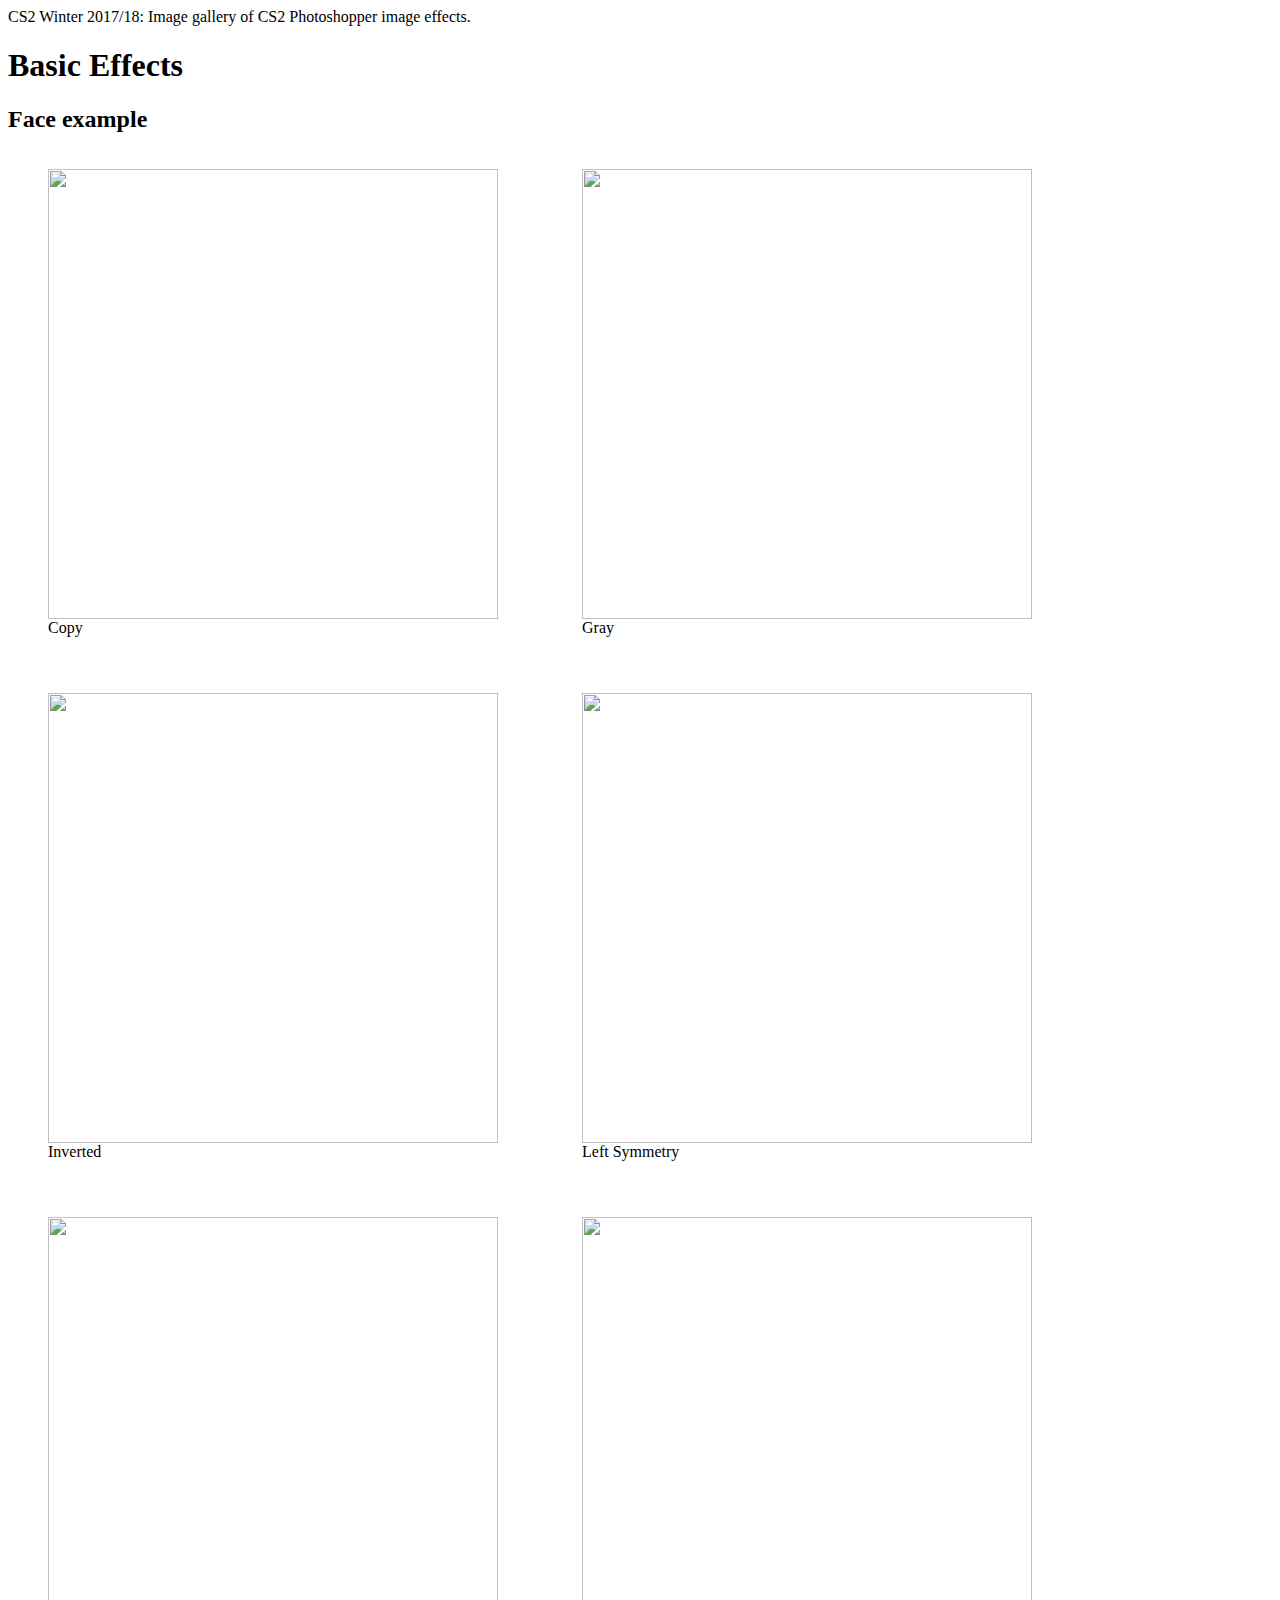
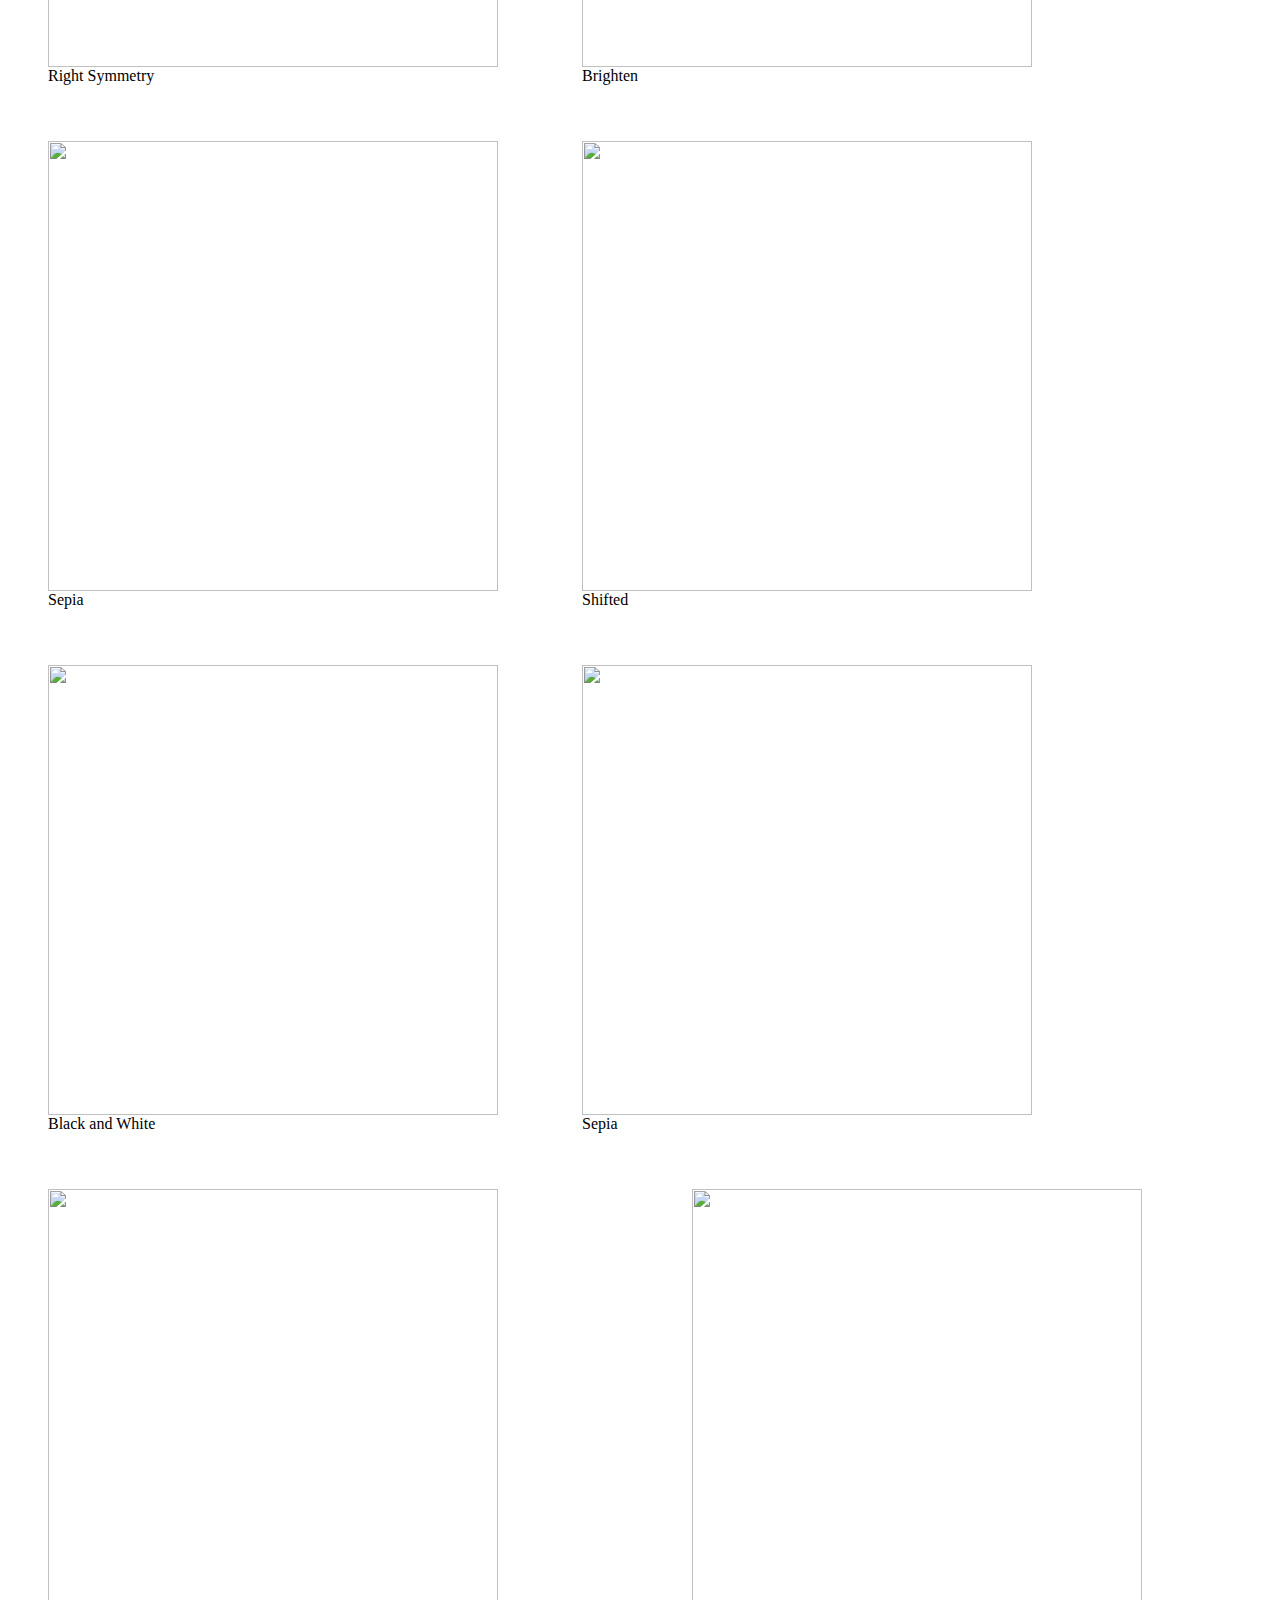
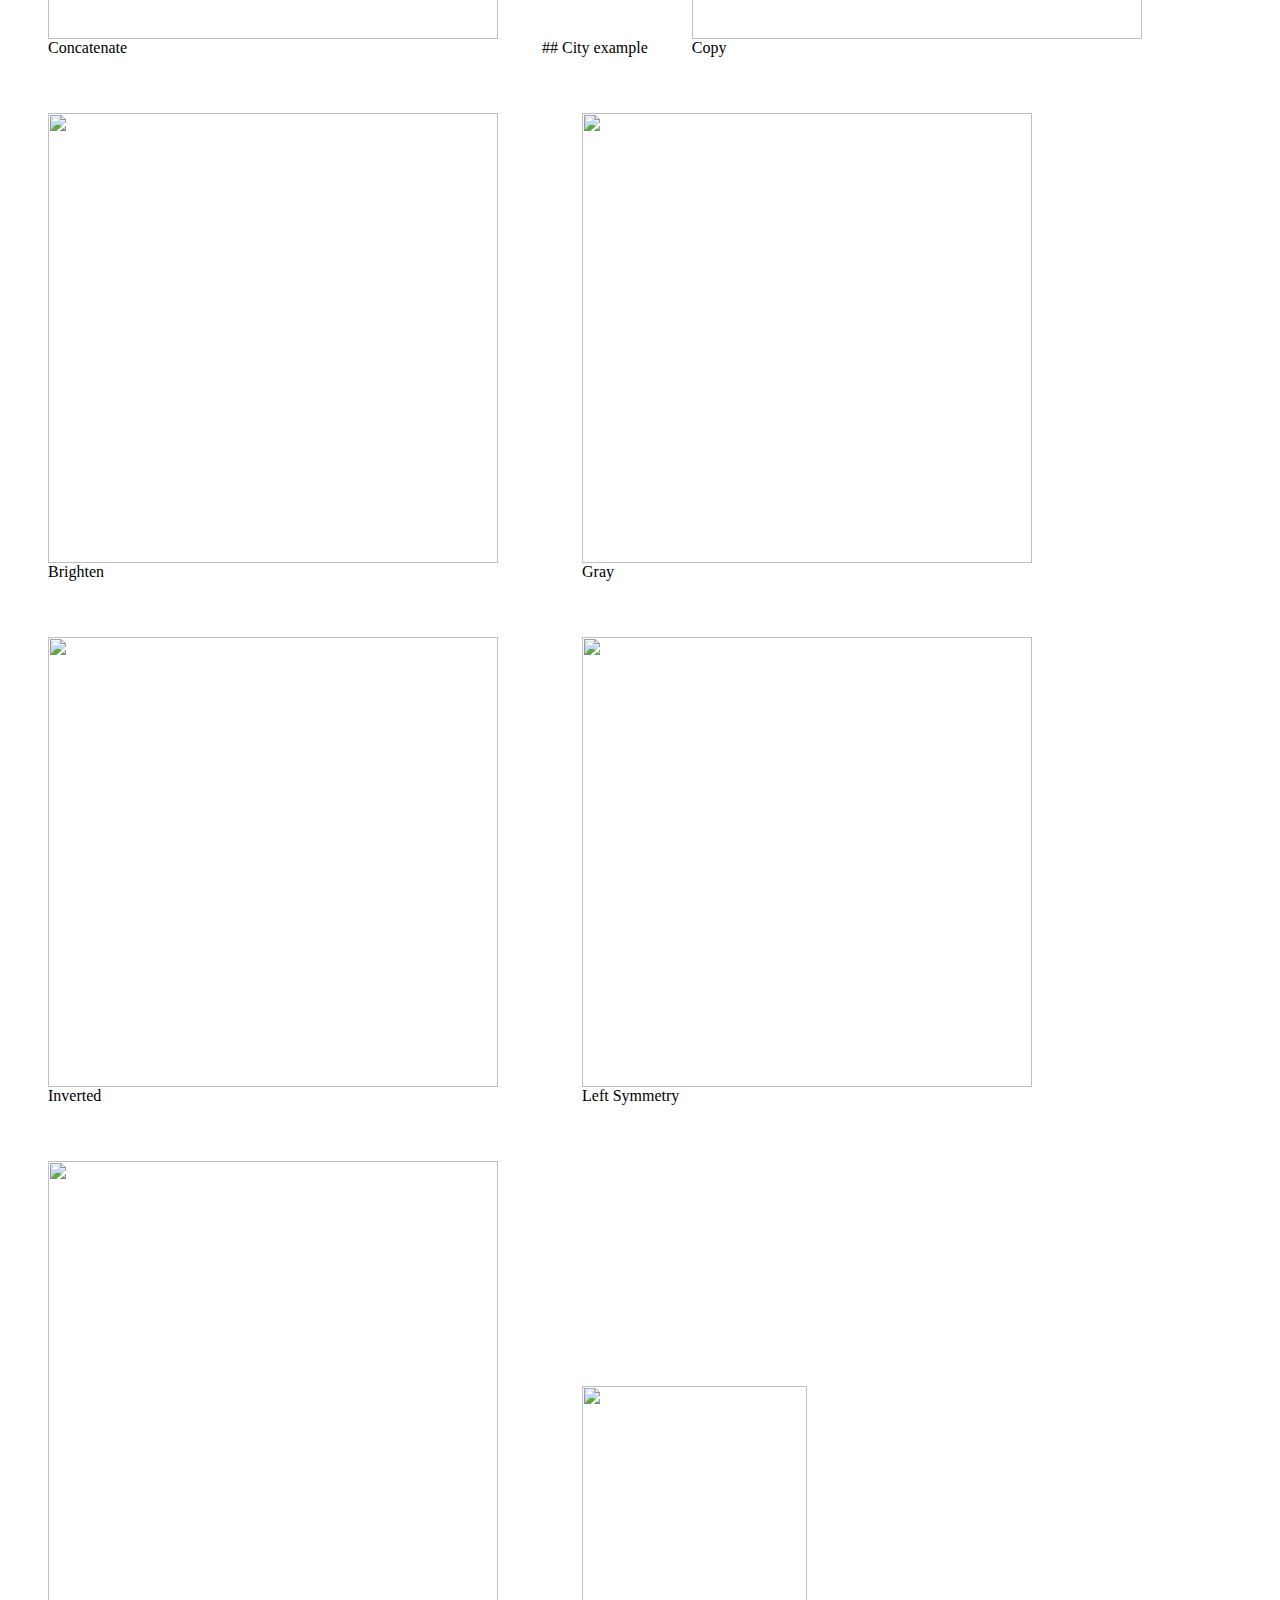
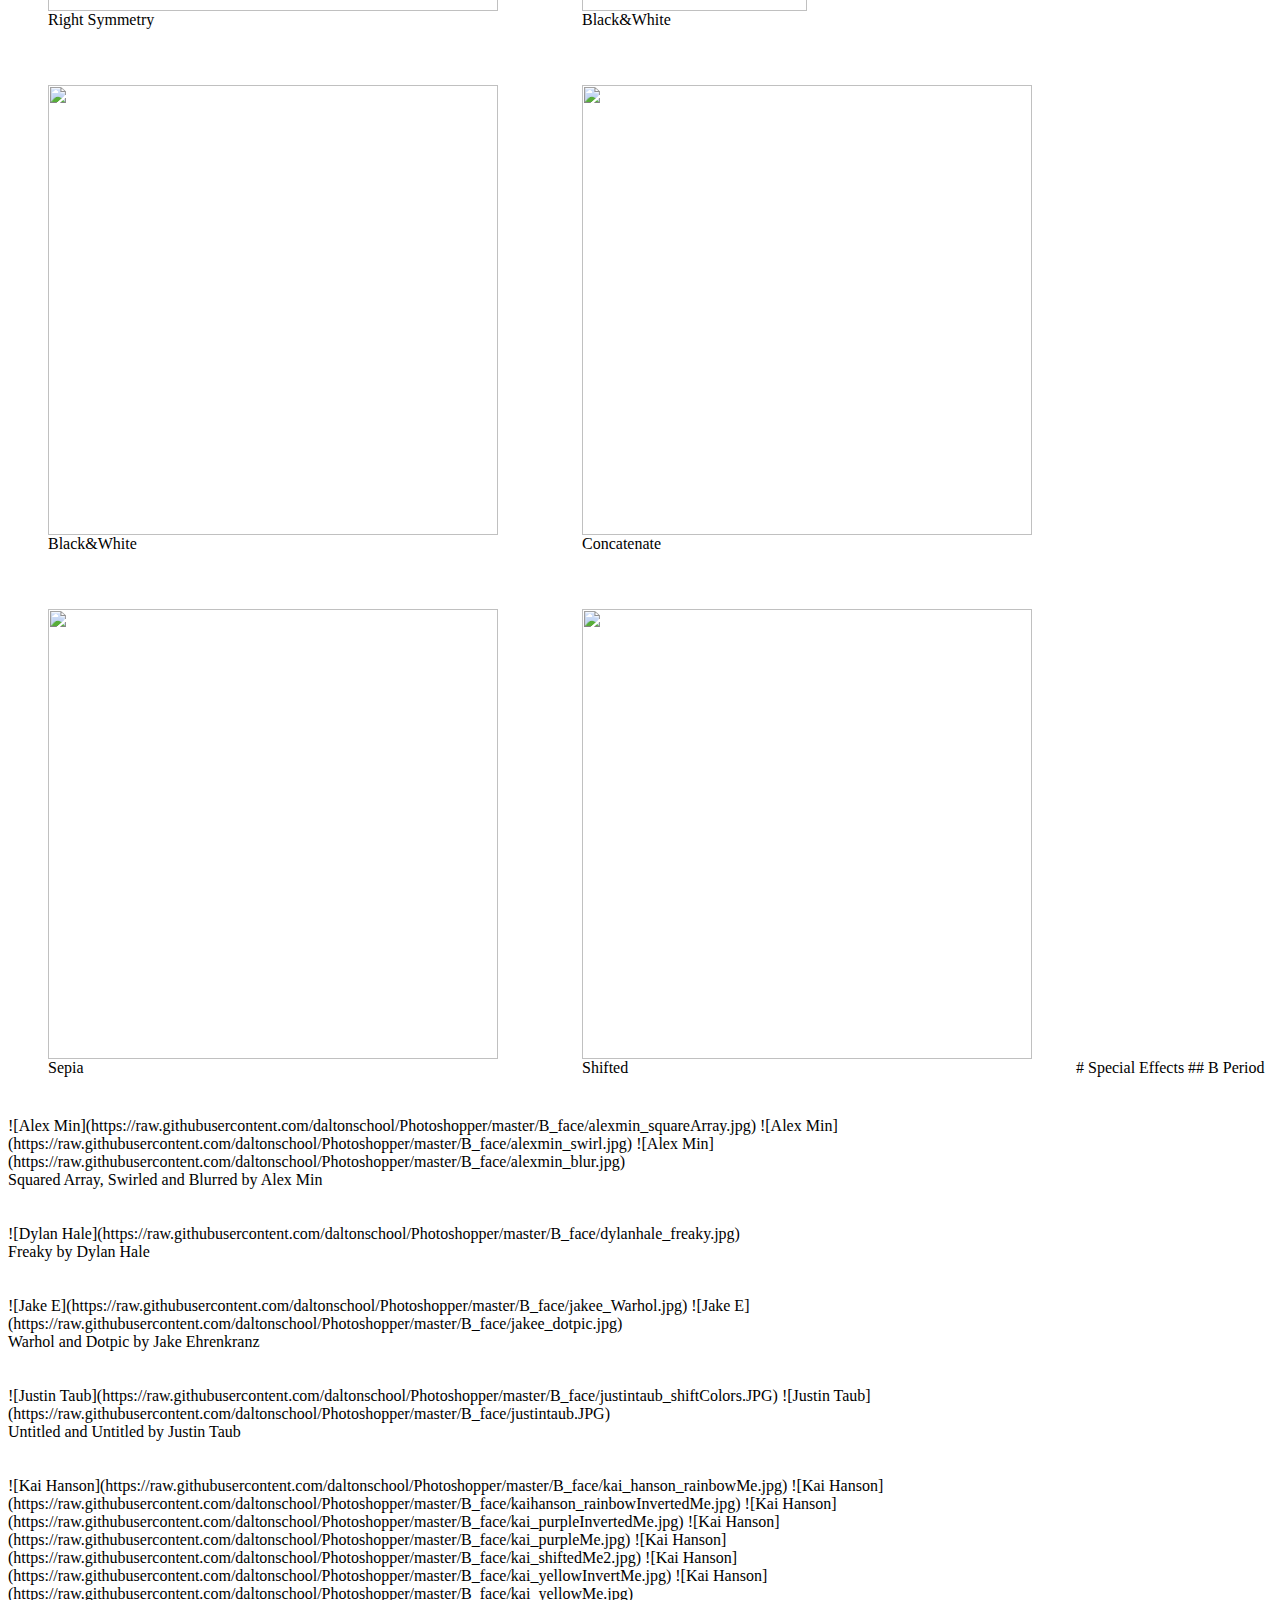
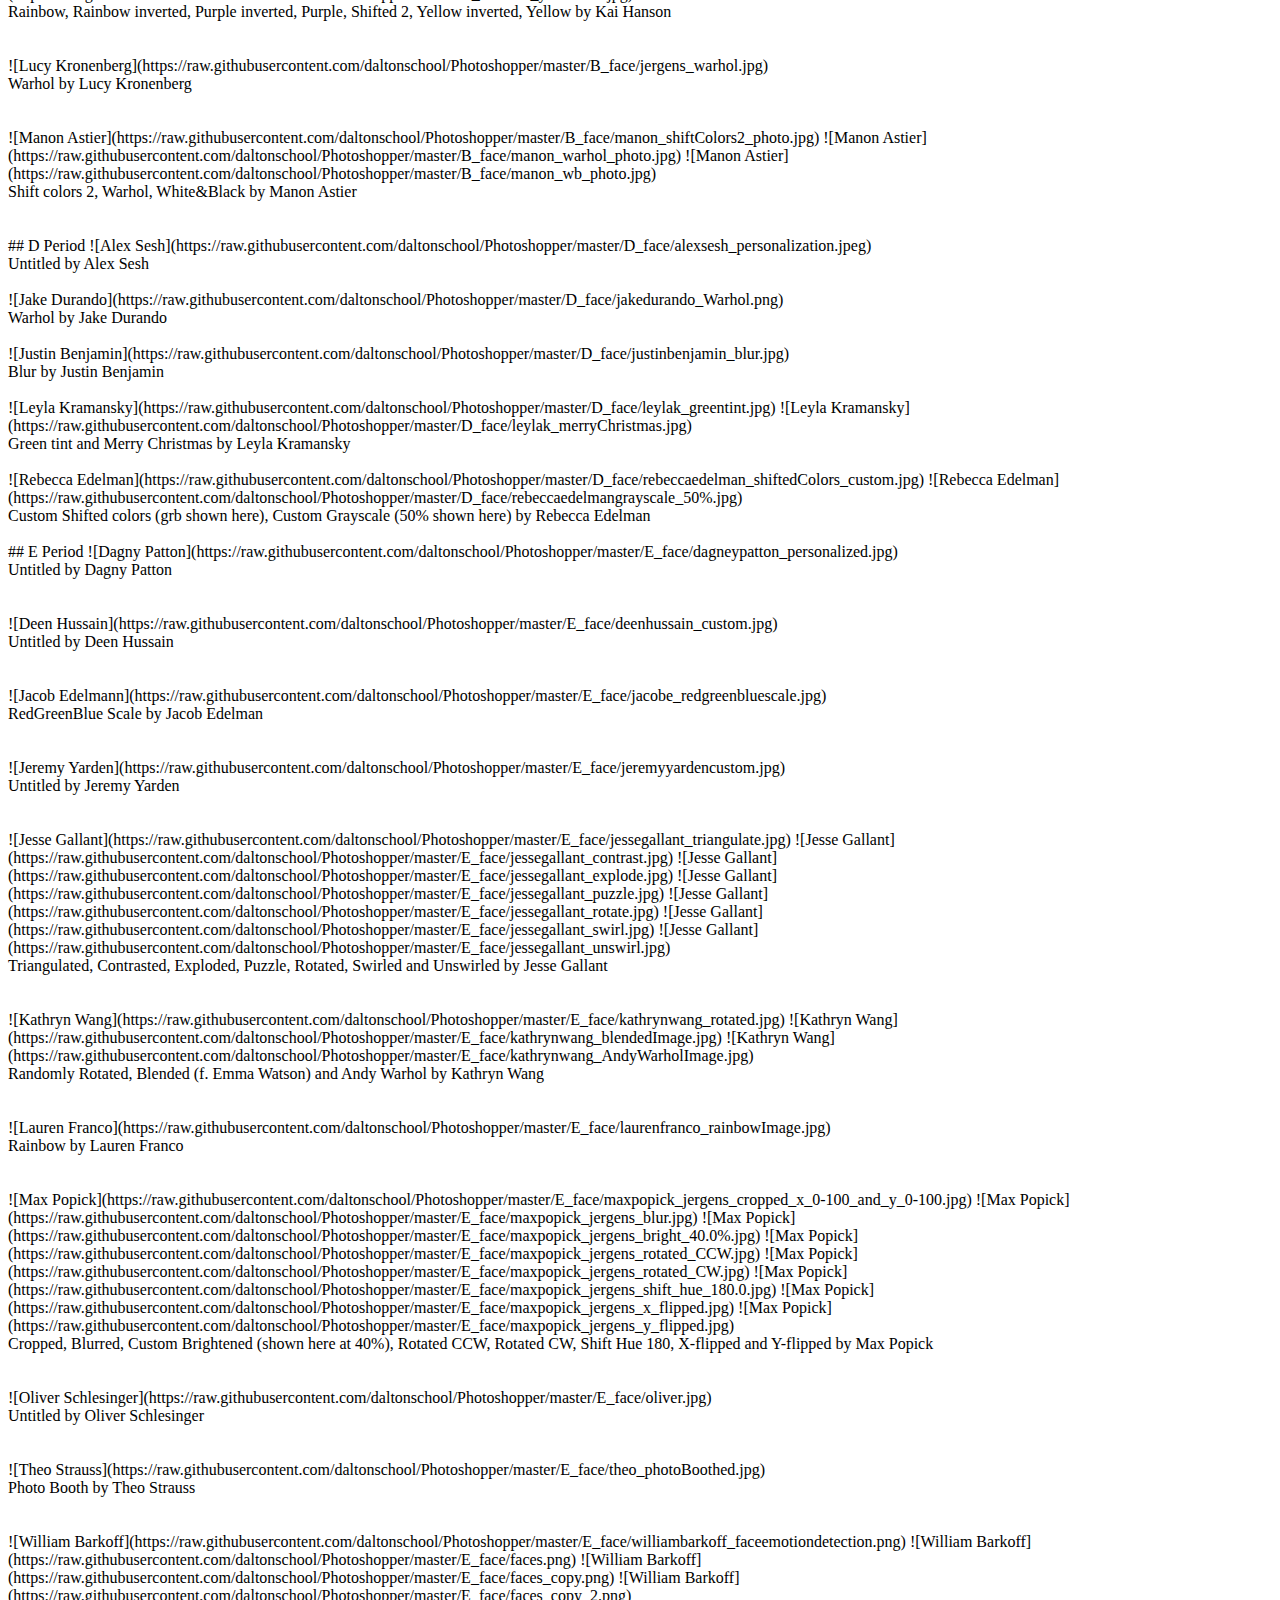
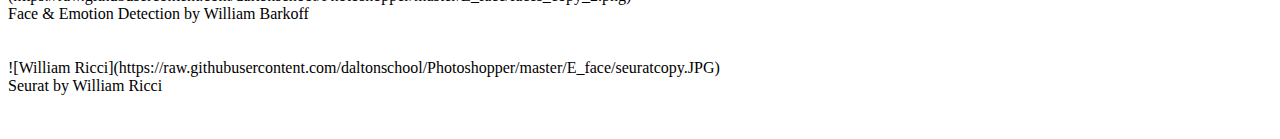
==== index.html @ 7fd037fe "update readme" ====
<html>
<head>
<style>
figure {
	display: inline-block;
	margin-bottom: 40px;
}
</style>
</head>
<body>
CS2 Winter 2017/18: Image gallery of CS2 Photoshopper image effects.

<h1> Basic Effects</h1>
<h2>Face example</h2>
<figure>
<img src="https://raw.githubusercontent.com/daltonschool/Photoshopper/master/E_face/jergens_new.jpg" width=450 />
<figcaption>Copy</figcaption>
</figure>

<figure>
<img src="https://raw.githubusercontent.com/daltonschool/Photoshopper/master/E_face/jacobe_gray.jpg" width=450 />
<figcaption>Gray</figcaption>
</figure>

<figure>
<img src="https://raw.githubusercontent.com/daltonschool/Photoshopper/master/E_face/jacobe_invertColors.jpg" width=450 />
<figcaption>Inverted</figcaption>
</figure>

<figure>
<img src="https://raw.githubusercontent.com/daltonschool/Photoshopper/master/E_face/jacobe_makeLeftSym.jpg" width=450 />
<figcaption>Left Symmetry</figcaption>
</figure>

<figure>
<img src="https://raw.githubusercontent.com/daltonschool/Photoshopper/master/E_face/jacobe_makeRightSym.jpg" width=450 />
<figcaption>Right Symmetry</figcaption>
</figure>

<figure>
<img src="https://raw.githubusercontent.com/daltonschool/Photoshopper/master/E_face/jacobr_brighten.jpg" width=450 />
<figcaption>Brighten</figcaption>
</figure>


<figure>
<img src="https://raw.githubusercontent.com/daltonschool/Photoshopper/master/E_face/jacobe_makeSepia.jpg" width=450 />
<figcaption>Sepia</figcaption>
</figure>

<figure>
<img src="https://raw.githubusercontent.com/daltonschool/Photoshopper/master/E_face/jacobe_shiftcolor.jpg" width=450 />
<figcaption>Shifted</figcaption>
</figure>

<figure>
<img src="https://raw.githubusercontent.com/daltonschool/Photoshopper/master/E_face/bw.jpg" width=450 />
<figcaption>Black and White</figcaption>
</figure>

<figure>
<img src="https://raw.githubusercontent.com/daltonschool/Photoshopper/master/E_face/jacobe_shrink.jpg" width=450 />
<figcaption>Sepia</figcaption>
</figure>

<figure>
<img src="https://raw.githubusercontent.com/daltonschool/Photoshopper/master/E_face/jacobe_concatenate.jpg" width=450 />
<figcaption>Concatenate</figcaption>
</figure>


## City example
<figure>
<img src="https://raw.githubusercontent.com/daltonschool/Photoshopper/master/basic_city/copy.jpg" width=450 />
<figcaption>Copy</figcaption>
</figure>

<figure>
<img src="https://raw.githubusercontent.com/daltonschool/Photoshopper/master/basic_city/brighterMe.jpg" width=450 />
<figcaption>Brighten</figcaption>
</figure>

<figure>
<img src="https://raw.githubusercontent.com/daltonschool/Photoshopper/master/basic_city/grayMe.jpg" width=450 />
<figcaption>Gray</figcaption>
</figure>

<figure>
<img src="https://raw.githubusercontent.com/daltonschool/Photoshopper/master/basic_city/invertMe.jpg" width=450 />
<figcaption>Inverted</figcaption>
</figure>

<figure>
<img src="https://raw.githubusercontent.com/daltonschool/Photoshopper/master/basic_city/leftSym.jpg" width=450 />
<figcaption>Left Symmetry</figcaption>
</figure>

<figure>
<img src="https://raw.githubusercontent.com/daltonschool/Photoshopper/master/basic_city/rightSym.jpg" width=450 />
<figcaption>Right Symmetry</figcaption>
</figure>

<figure>
<img src="https://raw.githubusercontent.com/daltonschool/Photoshopper/master/basic_city/shrinkMe.jpg" width=225 />
<figcaption>Black&White</figcaption>
</figure>

<figure>
<img src="https://raw.githubusercontent.com/daltonschool/Photoshopper/master/basic_city/bwMe.jpg" width=450 />
<figcaption>Black&White</figcaption>
</figure>

<figure>
<img src="https://raw.githubusercontent.com/daltonschool/Photoshopper/master/basic_city/doubleImage.jpg" width=450 />
<figcaption>Concatenate</figcaption>
</figure>

<figure>
<img src="https://raw.githubusercontent.com/daltonschool/Photoshopper/master/basic_city/sepiaMe.jpg" width=450 />
<figcaption>Sepia</figcaption>
</figure>

<figure>
<img src="https://raw.githubusercontent.com/daltonschool/Photoshopper/master/basic_city/shiftedMe.jpg" width=450 />
<figcaption>Shifted</figcaption>
</figure>

# Special Effects
## B Period
![Alex Min](https://raw.githubusercontent.com/daltonschool/Photoshopper/master/B_face/alexmin_squareArray.jpg)
![Alex Min](https://raw.githubusercontent.com/daltonschool/Photoshopper/master/B_face/alexmin_swirl.jpg)
![Alex Min](https://raw.githubusercontent.com/daltonschool/Photoshopper/master/B_face/alexmin_blur.jpg)
<br>Squared Array, Swirled and Blurred by Alex Min<br><br><br> 

![Dylan Hale](https://raw.githubusercontent.com/daltonschool/Photoshopper/master/B_face/dylanhale_freaky.jpg)
<br>Freaky by Dylan Hale<br><br><br> 

![Jake E](https://raw.githubusercontent.com/daltonschool/Photoshopper/master/B_face/jakee_Warhol.jpg)
![Jake E](https://raw.githubusercontent.com/daltonschool/Photoshopper/master/B_face/jakee_dotpic.jpg)
<br>Warhol and Dotpic by Jake Ehrenkranz<br><br><br> 

![Justin Taub](https://raw.githubusercontent.com/daltonschool/Photoshopper/master/B_face/justintaub_shiftColors.JPG)
![Justin Taub](https://raw.githubusercontent.com/daltonschool/Photoshopper/master/B_face/justintaub.JPG)
<br>Untitled and Untitled by Justin Taub<br><br><br> 

![Kai Hanson](https://raw.githubusercontent.com/daltonschool/Photoshopper/master/B_face/kai_hanson_rainbowMe.jpg)
![Kai Hanson](https://raw.githubusercontent.com/daltonschool/Photoshopper/master/B_face/kaihanson_rainbowInvertedMe.jpg)
![Kai Hanson](https://raw.githubusercontent.com/daltonschool/Photoshopper/master/B_face/kai_purpleInvertedMe.jpg)
![Kai Hanson](https://raw.githubusercontent.com/daltonschool/Photoshopper/master/B_face/kai_purpleMe.jpg)
![Kai Hanson](https://raw.githubusercontent.com/daltonschool/Photoshopper/master/B_face/kai_shiftedMe2.jpg)
![Kai Hanson](https://raw.githubusercontent.com/daltonschool/Photoshopper/master/B_face/kai_yellowInvertMe.jpg)
![Kai Hanson](https://raw.githubusercontent.com/daltonschool/Photoshopper/master/B_face/kai_yellowMe.jpg)
<br>Rainbow, Rainbow inverted, Purple inverted, Purple, Shifted 2, Yellow inverted, Yellow by Kai Hanson<br><br><br> 

![Lucy Kronenberg](https://raw.githubusercontent.com/daltonschool/Photoshopper/master/B_face/jergens_warhol.jpg)
<br>Warhol by Lucy Kronenberg<br><br><br> 

![Manon Astier](https://raw.githubusercontent.com/daltonschool/Photoshopper/master/B_face/manon_shiftColors2_photo.jpg)
![Manon Astier](https://raw.githubusercontent.com/daltonschool/Photoshopper/master/B_face/manon_warhol_photo.jpg)
![Manon Astier](https://raw.githubusercontent.com/daltonschool/Photoshopper/master/B_face/manon_wb_photo.jpg)
<br>Shift colors 2, Warhol, White&Black by Manon Astier<br><br><br> 


## D Period
![Alex Sesh](https://raw.githubusercontent.com/daltonschool/Photoshopper/master/D_face/alexsesh_personalization.jpeg)
<br>Untitled by Alex Sesh<br><br>

![Jake Durando](https://raw.githubusercontent.com/daltonschool/Photoshopper/master/D_face/jakedurando_Warhol.png)
<br>Warhol by Jake Durando<br><br>

![Justin Benjamin](https://raw.githubusercontent.com/daltonschool/Photoshopper/master/D_face/justinbenjamin_blur.jpg)
<br>Blur by Justin Benjamin<br><br>

![Leyla Kramansky](https://raw.githubusercontent.com/daltonschool/Photoshopper/master/D_face/leylak_greentint.jpg)
![Leyla Kramansky](https://raw.githubusercontent.com/daltonschool/Photoshopper/master/D_face/leylak_merryChristmas.jpg)
<br>Green tint and Merry Christmas by Leyla Kramansky<br><br>

![Rebecca Edelman](https://raw.githubusercontent.com/daltonschool/Photoshopper/master/D_face/rebeccaedelman_shiftedColors_custom.jpg)
![Rebecca Edelman](https://raw.githubusercontent.com/daltonschool/Photoshopper/master/D_face/rebeccaedelmangrayscale_50%.jpg)
<br>Custom Shifted colors (grb shown here), Custom Grayscale (50% shown here) by Rebecca Edelman<br><br>


## E Period 
![Dagny Patton](https://raw.githubusercontent.com/daltonschool/Photoshopper/master/E_face/dagneypatton_personalized.jpg)
<br>Untitled by Dagny Patton<br><br><br>

![Deen Hussain](https://raw.githubusercontent.com/daltonschool/Photoshopper/master/E_face/deenhussain_custom.jpg)
<br>Untitled by Deen Hussain<br><br><br>

![Jacob Edelmann](https://raw.githubusercontent.com/daltonschool/Photoshopper/master/E_face/jacobe_redgreenbluescale.jpg)
<br>RedGreenBlue Scale by Jacob Edelman<br><br><br>

![Jeremy Yarden](https://raw.githubusercontent.com/daltonschool/Photoshopper/master/E_face/jeremyyardencustom.jpg)
<br>Untitled by Jeremy Yarden<br><br><br>

![Jesse Gallant](https://raw.githubusercontent.com/daltonschool/Photoshopper/master/E_face/jessegallant_triangulate.jpg)
![Jesse Gallant](https://raw.githubusercontent.com/daltonschool/Photoshopper/master/E_face/jessegallant_contrast.jpg)
![Jesse Gallant](https://raw.githubusercontent.com/daltonschool/Photoshopper/master/E_face/jessegallant_explode.jpg)
![Jesse Gallant](https://raw.githubusercontent.com/daltonschool/Photoshopper/master/E_face/jessegallant_puzzle.jpg)
![Jesse Gallant](https://raw.githubusercontent.com/daltonschool/Photoshopper/master/E_face/jessegallant_rotate.jpg)
![Jesse Gallant](https://raw.githubusercontent.com/daltonschool/Photoshopper/master/E_face/jessegallant_swirl.jpg)
![Jesse Gallant](https://raw.githubusercontent.com/daltonschool/Photoshopper/master/E_face/jessegallant_unswirl.jpg)
<br>Triangulated, Contrasted, Exploded, Puzzle, Rotated, Swirled and Unswirled by Jesse Gallant<br><br><br>

![Kathryn Wang](https://raw.githubusercontent.com/daltonschool/Photoshopper/master/E_face/kathrynwang_rotated.jpg)
![Kathryn Wang](https://raw.githubusercontent.com/daltonschool/Photoshopper/master/E_face/kathrynwang_blendedImage.jpg)
![Kathryn Wang](https://raw.githubusercontent.com/daltonschool/Photoshopper/master/E_face/kathrynwang_AndyWarholImage.jpg)
<br>Randomly Rotated, Blended (f. Emma Watson) and Andy Warhol by Kathryn Wang<br><br><br>

![Lauren Franco](https://raw.githubusercontent.com/daltonschool/Photoshopper/master/E_face/laurenfranco_rainbowImage.jpg)
<br>Rainbow by Lauren Franco<br><br><br>

![Max Popick](https://raw.githubusercontent.com/daltonschool/Photoshopper/master/E_face/maxpopick_jergens_cropped_x_0-100_and_y_0-100.jpg)
![Max Popick](https://raw.githubusercontent.com/daltonschool/Photoshopper/master/E_face/maxpopick_jergens_blur.jpg)
![Max Popick](https://raw.githubusercontent.com/daltonschool/Photoshopper/master/E_face/maxpopick_jergens_bright_40.0%.jpg)
![Max Popick](https://raw.githubusercontent.com/daltonschool/Photoshopper/master/E_face/maxpopick_jergens_rotated_CCW.jpg)
![Max Popick](https://raw.githubusercontent.com/daltonschool/Photoshopper/master/E_face/maxpopick_jergens_rotated_CW.jpg)
![Max Popick](https://raw.githubusercontent.com/daltonschool/Photoshopper/master/E_face/maxpopick_jergens_shift_hue_180.0.jpg)
![Max Popick](https://raw.githubusercontent.com/daltonschool/Photoshopper/master/E_face/maxpopick_jergens_x_flipped.jpg)
![Max Popick](https://raw.githubusercontent.com/daltonschool/Photoshopper/master/E_face/maxpopick_jergens_y_flipped.jpg)
<br>Cropped, Blurred, Custom Brightened (shown here at 40%), Rotated CCW, Rotated CW, Shift Hue 180, X-flipped and Y-flipped by Max Popick<br><br><br>

![Oliver Schlesinger](https://raw.githubusercontent.com/daltonschool/Photoshopper/master/E_face/oliver.jpg)
<br>Untitled by Oliver Schlesinger<br><br><br>

![Theo Strauss](https://raw.githubusercontent.com/daltonschool/Photoshopper/master/E_face/theo_photoBoothed.jpg)
<br>Photo Booth by Theo Strauss<br><br><br>

![William Barkoff](https://raw.githubusercontent.com/daltonschool/Photoshopper/master/E_face/williambarkoff_faceemotiondetection.png)
![William Barkoff](https://raw.githubusercontent.com/daltonschool/Photoshopper/master/E_face/faces.png)
![William Barkoff](https://raw.githubusercontent.com/daltonschool/Photoshopper/master/E_face/faces_copy.png)
![William Barkoff](https://raw.githubusercontent.com/daltonschool/Photoshopper/master/E_face/faces_copy_2.png)
<br>Face & Emotion Detection by William Barkoff<br><br><br>

![William Ricci](https://raw.githubusercontent.com/daltonschool/Photoshopper/master/E_face/seuratcopy.JPG)
<br>Seurat by William Ricci<br><br><br>

</body>
</html>
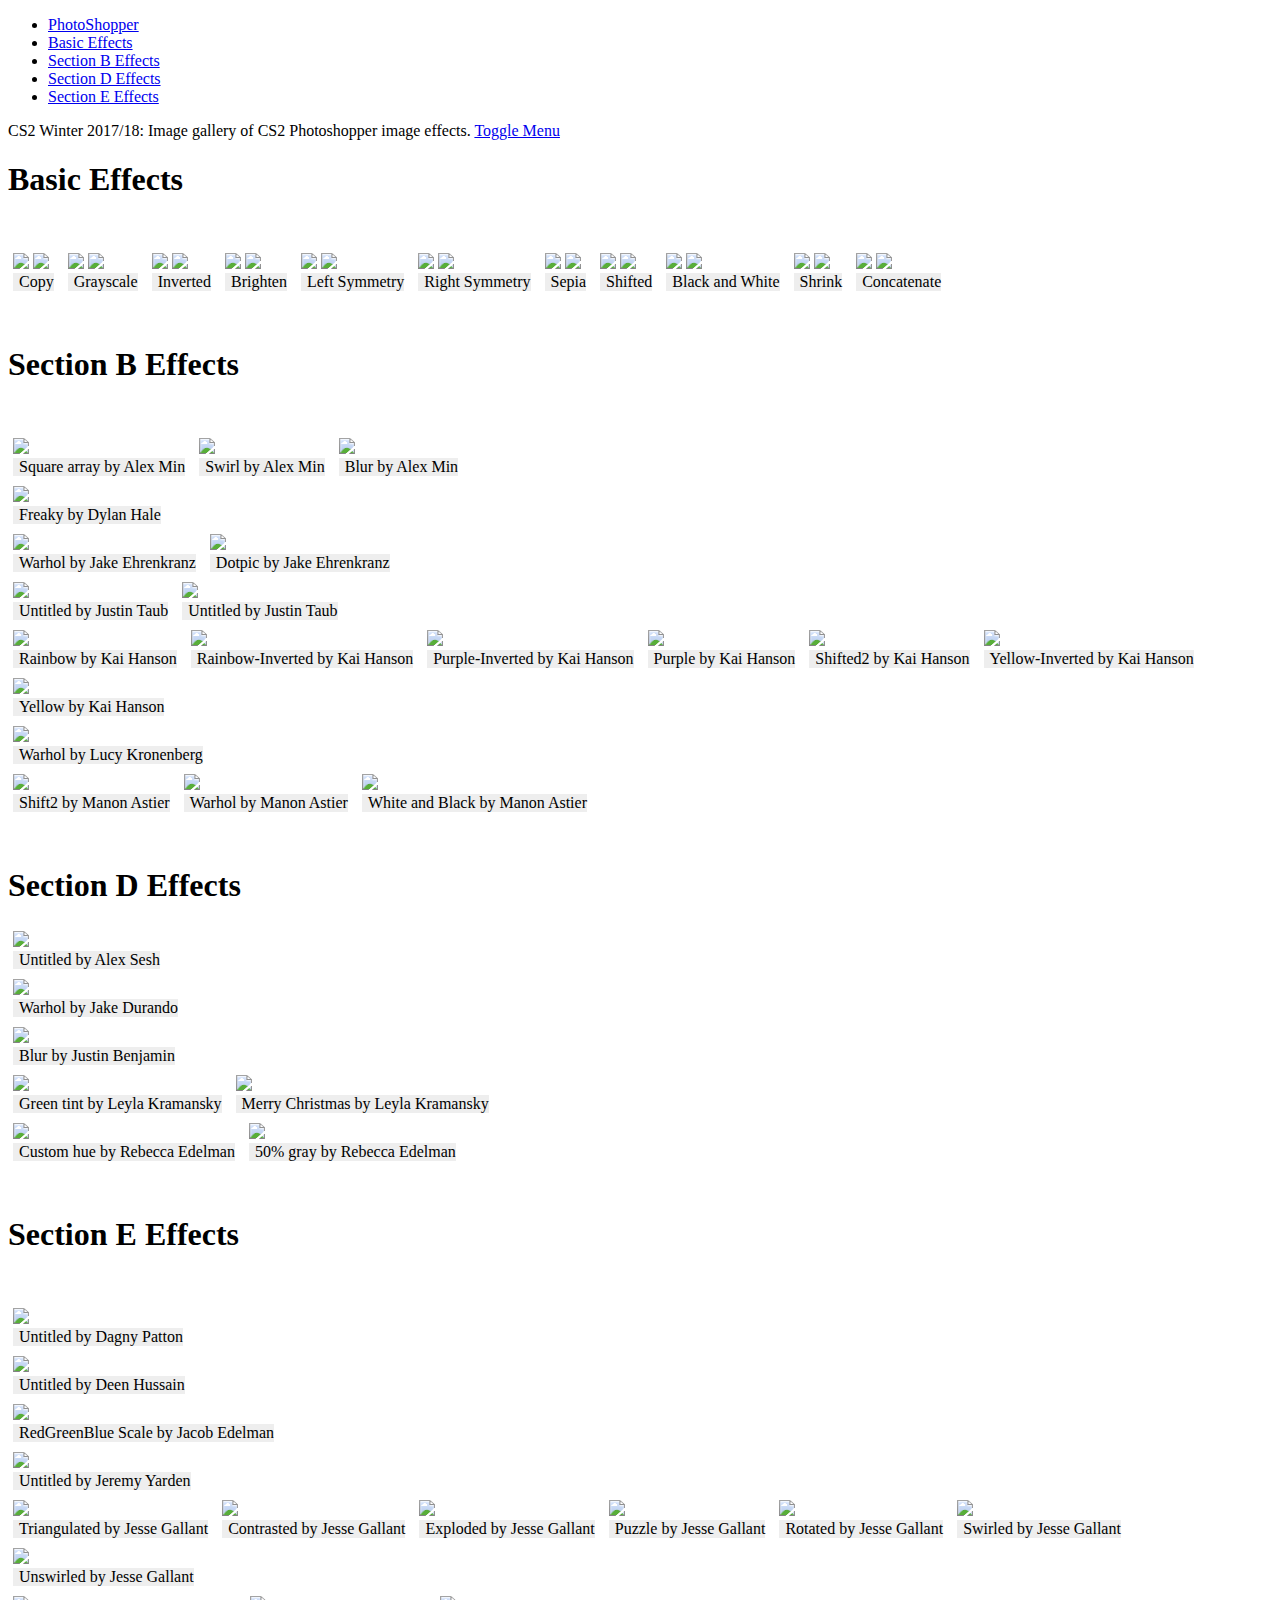
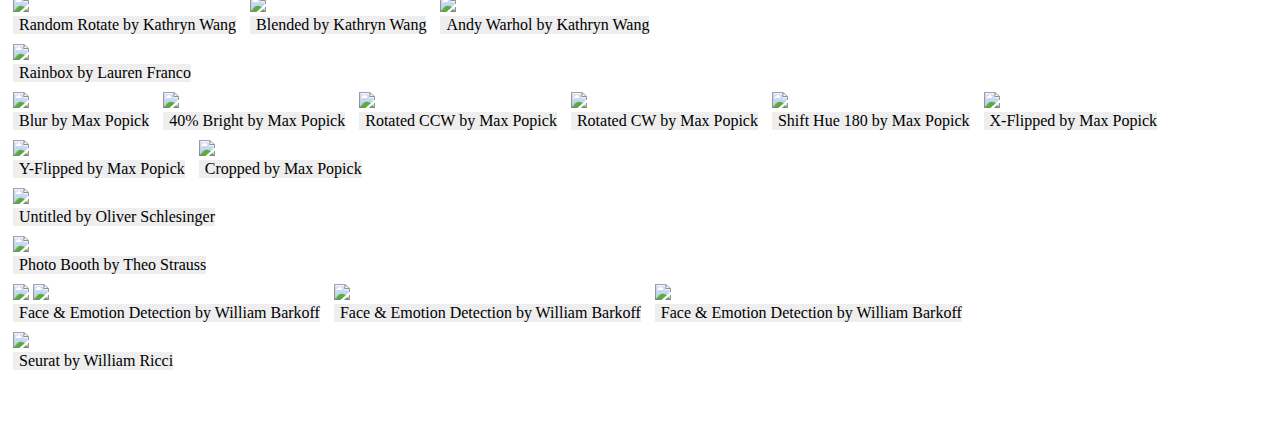
==== commit 8c32c484: "redo" ====
--- a/index.html
+++ b/index.html
@@ -1,239 +1,408 @@
-<html>
+<!DOCTYPE html>
+<html lang="en">
+
 <head>
-<style>
-figure {
-	display: inline-block;
-	margin-bottom: 40px;
-}
+
+    <meta charset="utf-8">
+    <meta name="viewport" content="width=device-width, initial-scale=1, shrink-to-fit=no">
+    <meta name="description" content="">
+    <meta name="author" content="">
+
+    <title>Photoshopper</title>
+
+    <!-- Bootstrap core CSS -->
+    <link href="vendor/bootstrap/css/bootstrap.min.css" rel="stylesheet">
+
+    <!-- Custom styles for this template -->
+    <link href="css/simple-sidebar.css" rel="stylesheet">
+
+    <style>
+
+    .examples {
+    	margin: 50px 0px;
+    }
+
+    .examples figure {
+        display: inline-block;
+        margin: 5px;
+    }
+
+    .examples figure img {
+        height: 220px;
+        zmargin-right: 1px;
+    }
+
+    .examples figure.shrink img {
+        height: 110px;
+    }
+
+    .examples figure.large img {
+        height: 440px;
+    }
+
+    .examples figure.medium img {
+        height: 320px;
+    }
+
+    .examples figure.photobooth img {
+        height: 880px;
+    }
+
+    .examples figure.crop img {
+        height: 110px;
+    }
+
+    figcaption {
+        background-color: rgba(200, 200, 200, .30);
+        padding-left: 6px;
+    }
 </style>
+
 </head>
+
 <body>
-CS2 Winter 2017/18: Image gallery of CS2 Photoshopper image effects.
-
-<h1> Basic Effects</h1>
-<h2>Face example</h2>
-<figure>
-<img src="https://raw.githubusercontent.com/daltonschool/Photoshopper/master/E_face/jergens_new.jpg" width=450 />
-<figcaption>Copy</figcaption>
-</figure>
-
-<figure>
-<img src="https://raw.githubusercontent.com/daltonschool/Photoshopper/master/E_face/jacobe_gray.jpg" width=450 />
-<figcaption>Gray</figcaption>
-</figure>
-
-<figure>
-<img src="https://raw.githubusercontent.com/daltonschool/Photoshopper/master/E_face/jacobe_invertColors.jpg" width=450 />
-<figcaption>Inverted</figcaption>
-</figure>
-
-<figure>
-<img src="https://raw.githubusercontent.com/daltonschool/Photoshopper/master/E_face/jacobe_makeLeftSym.jpg" width=450 />
-<figcaption>Left Symmetry</figcaption>
-</figure>
-
-<figure>
-<img src="https://raw.githubusercontent.com/daltonschool/Photoshopper/master/E_face/jacobe_makeRightSym.jpg" width=450 />
-<figcaption>Right Symmetry</figcaption>
-</figure>
-
-<figure>
-<img src="https://raw.githubusercontent.com/daltonschool/Photoshopper/master/E_face/jacobr_brighten.jpg" width=450 />
-<figcaption>Brighten</figcaption>
-</figure>
-
-
-<figure>
-<img src="https://raw.githubusercontent.com/daltonschool/Photoshopper/master/E_face/jacobe_makeSepia.jpg" width=450 />
-<figcaption>Sepia</figcaption>
-</figure>
-
-<figure>
-<img src="https://raw.githubusercontent.com/daltonschool/Photoshopper/master/E_face/jacobe_shiftcolor.jpg" width=450 />
-<figcaption>Shifted</figcaption>
-</figure>
-
-<figure>
-<img src="https://raw.githubusercontent.com/daltonschool/Photoshopper/master/E_face/bw.jpg" width=450 />
-<figcaption>Black and White</figcaption>
-</figure>
-
-<figure>
-<img src="https://raw.githubusercontent.com/daltonschool/Photoshopper/master/E_face/jacobe_shrink.jpg" width=450 />
-<figcaption>Sepia</figcaption>
-</figure>
-
-<figure>
-<img src="https://raw.githubusercontent.com/daltonschool/Photoshopper/master/E_face/jacobe_concatenate.jpg" width=450 />
-<figcaption>Concatenate</figcaption>
-</figure>
-
-
-## City example
-<figure>
-<img src="https://raw.githubusercontent.com/daltonschool/Photoshopper/master/basic_city/copy.jpg" width=450 />
-<figcaption>Copy</figcaption>
-</figure>
-
-<figure>
-<img src="https://raw.githubusercontent.com/daltonschool/Photoshopper/master/basic_city/brighterMe.jpg" width=450 />
-<figcaption>Brighten</figcaption>
-</figure>
-
-<figure>
-<img src="https://raw.githubusercontent.com/daltonschool/Photoshopper/master/basic_city/grayMe.jpg" width=450 />
-<figcaption>Gray</figcaption>
-</figure>
-
-<figure>
-<img src="https://raw.githubusercontent.com/daltonschool/Photoshopper/master/basic_city/invertMe.jpg" width=450 />
-<figcaption>Inverted</figcaption>
-</figure>
-
-<figure>
-<img src="https://raw.githubusercontent.com/daltonschool/Photoshopper/master/basic_city/leftSym.jpg" width=450 />
-<figcaption>Left Symmetry</figcaption>
-</figure>
-
-<figure>
-<img src="https://raw.githubusercontent.com/daltonschool/Photoshopper/master/basic_city/rightSym.jpg" width=450 />
-<figcaption>Right Symmetry</figcaption>
-</figure>
-
-<figure>
-<img src="https://raw.githubusercontent.com/daltonschool/Photoshopper/master/basic_city/shrinkMe.jpg" width=225 />
-<figcaption>Black&White</figcaption>
-</figure>
-
-<figure>
-<img src="https://raw.githubusercontent.com/daltonschool/Photoshopper/master/basic_city/bwMe.jpg" width=450 />
-<figcaption>Black&White</figcaption>
-</figure>
-
-<figure>
-<img src="https://raw.githubusercontent.com/daltonschool/Photoshopper/master/basic_city/doubleImage.jpg" width=450 />
-<figcaption>Concatenate</figcaption>
-</figure>
-
-<figure>
-<img src="https://raw.githubusercontent.com/daltonschool/Photoshopper/master/basic_city/sepiaMe.jpg" width=450 />
-<figcaption>Sepia</figcaption>
-</figure>
-
-<figure>
-<img src="https://raw.githubusercontent.com/daltonschool/Photoshopper/master/basic_city/shiftedMe.jpg" width=450 />
-<figcaption>Shifted</figcaption>
-</figure>
-
-# Special Effects
-## B Period
-![Alex Min](https://raw.githubusercontent.com/daltonschool/Photoshopper/master/B_face/alexmin_squareArray.jpg)
-![Alex Min](https://raw.githubusercontent.com/daltonschool/Photoshopper/master/B_face/alexmin_swirl.jpg)
-![Alex Min](https://raw.githubusercontent.com/daltonschool/Photoshopper/master/B_face/alexmin_blur.jpg)
-<br>Squared Array, Swirled and Blurred by Alex Min<br><br><br> 
-
-![Dylan Hale](https://raw.githubusercontent.com/daltonschool/Photoshopper/master/B_face/dylanhale_freaky.jpg)
-<br>Freaky by Dylan Hale<br><br><br> 
-
-![Jake E](https://raw.githubusercontent.com/daltonschool/Photoshopper/master/B_face/jakee_Warhol.jpg)
-![Jake E](https://raw.githubusercontent.com/daltonschool/Photoshopper/master/B_face/jakee_dotpic.jpg)
-<br>Warhol and Dotpic by Jake Ehrenkranz<br><br><br> 
-
-![Justin Taub](https://raw.githubusercontent.com/daltonschool/Photoshopper/master/B_face/justintaub_shiftColors.JPG)
-![Justin Taub](https://raw.githubusercontent.com/daltonschool/Photoshopper/master/B_face/justintaub.JPG)
-<br>Untitled and Untitled by Justin Taub<br><br><br> 
-
-![Kai Hanson](https://raw.githubusercontent.com/daltonschool/Photoshopper/master/B_face/kai_hanson_rainbowMe.jpg)
-![Kai Hanson](https://raw.githubusercontent.com/daltonschool/Photoshopper/master/B_face/kaihanson_rainbowInvertedMe.jpg)
-![Kai Hanson](https://raw.githubusercontent.com/daltonschool/Photoshopper/master/B_face/kai_purpleInvertedMe.jpg)
-![Kai Hanson](https://raw.githubusercontent.com/daltonschool/Photoshopper/master/B_face/kai_purpleMe.jpg)
-![Kai Hanson](https://raw.githubusercontent.com/daltonschool/Photoshopper/master/B_face/kai_shiftedMe2.jpg)
-![Kai Hanson](https://raw.githubusercontent.com/daltonschool/Photoshopper/master/B_face/kai_yellowInvertMe.jpg)
-![Kai Hanson](https://raw.githubusercontent.com/daltonschool/Photoshopper/master/B_face/kai_yellowMe.jpg)
-<br>Rainbow, Rainbow inverted, Purple inverted, Purple, Shifted 2, Yellow inverted, Yellow by Kai Hanson<br><br><br> 
-
-![Lucy Kronenberg](https://raw.githubusercontent.com/daltonschool/Photoshopper/master/B_face/jergens_warhol.jpg)
-<br>Warhol by Lucy Kronenberg<br><br><br> 
-
-![Manon Astier](https://raw.githubusercontent.com/daltonschool/Photoshopper/master/B_face/manon_shiftColors2_photo.jpg)
-![Manon Astier](https://raw.githubusercontent.com/daltonschool/Photoshopper/master/B_face/manon_warhol_photo.jpg)
-![Manon Astier](https://raw.githubusercontent.com/daltonschool/Photoshopper/master/B_face/manon_wb_photo.jpg)
-<br>Shift colors 2, Warhol, White&Black by Manon Astier<br><br><br> 
-
-
-## D Period
-![Alex Sesh](https://raw.githubusercontent.com/daltonschool/Photoshopper/master/D_face/alexsesh_personalization.jpeg)
-<br>Untitled by Alex Sesh<br><br>
-
-![Jake Durando](https://raw.githubusercontent.com/daltonschool/Photoshopper/master/D_face/jakedurando_Warhol.png)
-<br>Warhol by Jake Durando<br><br>
-
-![Justin Benjamin](https://raw.githubusercontent.com/daltonschool/Photoshopper/master/D_face/justinbenjamin_blur.jpg)
-<br>Blur by Justin Benjamin<br><br>
-
-![Leyla Kramansky](https://raw.githubusercontent.com/daltonschool/Photoshopper/master/D_face/leylak_greentint.jpg)
-![Leyla Kramansky](https://raw.githubusercontent.com/daltonschool/Photoshopper/master/D_face/leylak_merryChristmas.jpg)
-<br>Green tint and Merry Christmas by Leyla Kramansky<br><br>
-
-![Rebecca Edelman](https://raw.githubusercontent.com/daltonschool/Photoshopper/master/D_face/rebeccaedelman_shiftedColors_custom.jpg)
-![Rebecca Edelman](https://raw.githubusercontent.com/daltonschool/Photoshopper/master/D_face/rebeccaedelmangrayscale_50%.jpg)
-<br>Custom Shifted colors (grb shown here), Custom Grayscale (50% shown here) by Rebecca Edelman<br><br>
-
-
-## E Period 
-![Dagny Patton](https://raw.githubusercontent.com/daltonschool/Photoshopper/master/E_face/dagneypatton_personalized.jpg)
-<br>Untitled by Dagny Patton<br><br><br>
-
-![Deen Hussain](https://raw.githubusercontent.com/daltonschool/Photoshopper/master/E_face/deenhussain_custom.jpg)
-<br>Untitled by Deen Hussain<br><br><br>
-
-![Jacob Edelmann](https://raw.githubusercontent.com/daltonschool/Photoshopper/master/E_face/jacobe_redgreenbluescale.jpg)
-<br>RedGreenBlue Scale by Jacob Edelman<br><br><br>
-
-![Jeremy Yarden](https://raw.githubusercontent.com/daltonschool/Photoshopper/master/E_face/jeremyyardencustom.jpg)
-<br>Untitled by Jeremy Yarden<br><br><br>
-
-![Jesse Gallant](https://raw.githubusercontent.com/daltonschool/Photoshopper/master/E_face/jessegallant_triangulate.jpg)
-![Jesse Gallant](https://raw.githubusercontent.com/daltonschool/Photoshopper/master/E_face/jessegallant_contrast.jpg)
-![Jesse Gallant](https://raw.githubusercontent.com/daltonschool/Photoshopper/master/E_face/jessegallant_explode.jpg)
-![Jesse Gallant](https://raw.githubusercontent.com/daltonschool/Photoshopper/master/E_face/jessegallant_puzzle.jpg)
-![Jesse Gallant](https://raw.githubusercontent.com/daltonschool/Photoshopper/master/E_face/jessegallant_rotate.jpg)
-![Jesse Gallant](https://raw.githubusercontent.com/daltonschool/Photoshopper/master/E_face/jessegallant_swirl.jpg)
-![Jesse Gallant](https://raw.githubusercontent.com/daltonschool/Photoshopper/master/E_face/jessegallant_unswirl.jpg)
-<br>Triangulated, Contrasted, Exploded, Puzzle, Rotated, Swirled and Unswirled by Jesse Gallant<br><br><br>
-
-![Kathryn Wang](https://raw.githubusercontent.com/daltonschool/Photoshopper/master/E_face/kathrynwang_rotated.jpg)
-![Kathryn Wang](https://raw.githubusercontent.com/daltonschool/Photoshopper/master/E_face/kathrynwang_blendedImage.jpg)
-![Kathryn Wang](https://raw.githubusercontent.com/daltonschool/Photoshopper/master/E_face/kathrynwang_AndyWarholImage.jpg)
-<br>Randomly Rotated, Blended (f. Emma Watson) and Andy Warhol by Kathryn Wang<br><br><br>
-
-![Lauren Franco](https://raw.githubusercontent.com/daltonschool/Photoshopper/master/E_face/laurenfranco_rainbowImage.jpg)
-<br>Rainbow by Lauren Franco<br><br><br>
-
-![Max Popick](https://raw.githubusercontent.com/daltonschool/Photoshopper/master/E_face/maxpopick_jergens_cropped_x_0-100_and_y_0-100.jpg)
-![Max Popick](https://raw.githubusercontent.com/daltonschool/Photoshopper/master/E_face/maxpopick_jergens_blur.jpg)
-![Max Popick](https://raw.githubusercontent.com/daltonschool/Photoshopper/master/E_face/maxpopick_jergens_bright_40.0%.jpg)
-![Max Popick](https://raw.githubusercontent.com/daltonschool/Photoshopper/master/E_face/maxpopick_jergens_rotated_CCW.jpg)
-![Max Popick](https://raw.githubusercontent.com/daltonschool/Photoshopper/master/E_face/maxpopick_jergens_rotated_CW.jpg)
-![Max Popick](https://raw.githubusercontent.com/daltonschool/Photoshopper/master/E_face/maxpopick_jergens_shift_hue_180.0.jpg)
-![Max Popick](https://raw.githubusercontent.com/daltonschool/Photoshopper/master/E_face/maxpopick_jergens_x_flipped.jpg)
-![Max Popick](https://raw.githubusercontent.com/daltonschool/Photoshopper/master/E_face/maxpopick_jergens_y_flipped.jpg)
-<br>Cropped, Blurred, Custom Brightened (shown here at 40%), Rotated CCW, Rotated CW, Shift Hue 180, X-flipped and Y-flipped by Max Popick<br><br><br>
-
-![Oliver Schlesinger](https://raw.githubusercontent.com/daltonschool/Photoshopper/master/E_face/oliver.jpg)
-<br>Untitled by Oliver Schlesinger<br><br><br>
-
-![Theo Strauss](https://raw.githubusercontent.com/daltonschool/Photoshopper/master/E_face/theo_photoBoothed.jpg)
-<br>Photo Booth by Theo Strauss<br><br><br>
-
-![William Barkoff](https://raw.githubusercontent.com/daltonschool/Photoshopper/master/E_face/williambarkoff_faceemotiondetection.png)
-![William Barkoff](https://raw.githubusercontent.com/daltonschool/Photoshopper/master/E_face/faces.png)
-![William Barkoff](https://raw.githubusercontent.com/daltonschool/Photoshopper/master/E_face/faces_copy.png)
-![William Barkoff](https://raw.githubusercontent.com/daltonschool/Photoshopper/master/E_face/faces_copy_2.png)
-<br>Face & Emotion Detection by William Barkoff<br><br><br>
-
-![William Ricci](https://raw.githubusercontent.com/daltonschool/Photoshopper/master/E_face/seuratcopy.JPG)
-<br>Seurat by William Ricci<br><br><br>
+
+    <div id="wrapper" class="toggled">
+
+        <!-- Sidebar -->
+        <div id="sidebar-wrapper">
+            <ul class="sidebar-nav">
+                <li class="sidebar-brand">
+                    <a href="#top">
+                        PhotoShopper
+                    </a>
+                </li>
+                <li>
+                    <a href="#top">Basic Effects</a>
+                </li>
+                <li>
+                    <a href="#b">Section B Effects</a>
+                </li>
+                <li>
+                    <a href="#d">Section D Effects</a>
+                </li>
+                <li>
+                    <a href="#e">Section E Effects</a>
+                </li>
+              
+            </ul>
+        </div>
+        <!-- /#sidebar-wrapper -->
+
+        <!-- Page Content -->
+        <div id="page-content-wrapper">
+            <div class="container-fluid" id="top">
+                CS2 Winter 2017/18: Image gallery of CS2 Photoshopper image effects.
+                <a href="#menu-toggle" class="btn btn-secondary" id="menu-toggle">Toggle Menu</a>
+
+                <h1 id="basic"> Basic Effects</h1>
+                <div class="examples">
+                <figure>
+                <img src="https://raw.githubusercontent.com/daltonschool/Photoshopper/master/E_face/jergens_new.jpg"  />
+                <img src="https://raw.githubusercontent.com/daltonschool/Photoshopper/master/basic_city/copy.jpg"/>
+                <figcaption>Copy</figcaption>
+                </figure>
+
+                <figure>
+                <img src="https://raw.githubusercontent.com/daltonschool/Photoshopper/master/E_face/jacobe_gray.jpg"  />
+                <img src="https://raw.githubusercontent.com/daltonschool/Photoshopper/master/basic_city/grayMe.jpg"/>
+                <figcaption>Grayscale</figcaption>
+                </figure>
+
+                <figure>
+                <img src="https://raw.githubusercontent.com/daltonschool/Photoshopper/master/E_face/jacobe_invertColors.jpg"  />
+                <img src="https://raw.githubusercontent.com/daltonschool/Photoshopper/master/basic_city/invertMe.jpg"/>
+                <figcaption>Inverted</figcaption>
+                </figure>
+
+                <figure>
+                <img src="https://raw.githubusercontent.com/daltonschool/Photoshopper/master/E_face/jacobr_brighten.jpg"  />
+                <img src="https://raw.githubusercontent.com/daltonschool/Photoshopper/master/basic_city/brighterMe.jpg" />
+                <figcaption>Brighten</figcaption>
+                </figure>
+
+                <figure>
+                <img src="https://raw.githubusercontent.com/daltonschool/Photoshopper/master/E_face/jacobe_makeLeftSym.jpg"  />
+                <img src="https://raw.githubusercontent.com/daltonschool/Photoshopper/master/basic_city/leftSym.jpg" />
+                <figcaption>Left Symmetry</figcaption>
+                </figure>
+
+                <figure>
+                <img src="https://raw.githubusercontent.com/daltonschool/Photoshopper/master/E_face/jacobe_makeRightSym.jpg"  />
+                <img src="https://raw.githubusercontent.com/daltonschool/Photoshopper/master/basic_city/rightSym.jpg" />
+                <figcaption>Right Symmetry</figcaption>
+                </figure>
+
+                <figure>
+                <img src="https://raw.githubusercontent.com/daltonschool/Photoshopper/master/E_face/jacobe_makeSepia.jpg"  />
+                <img src="https://raw.githubusercontent.com/daltonschool/Photoshopper/master/basic_city/sepiaMe.jpg" />
+                <figcaption>Sepia</figcaption>
+                </figure>
+
+                <figure>
+                <img src="https://raw.githubusercontent.com/daltonschool/Photoshopper/master/E_face/jacobe_shiftcolor.jpg"  />
+                <img src="https://raw.githubusercontent.com/daltonschool/Photoshopper/master/basic_city/shiftedMe.jpg" />
+                <figcaption>Shifted</figcaption>
+                </figure>
+
+                <figure>
+                <img src="https://raw.githubusercontent.com/daltonschool/Photoshopper/master/E_face/bw.jpg"  />
+                <img src="https://raw.githubusercontent.com/daltonschool/Photoshopper/master/basic_city/bwMe.jpg" />
+                <figcaption>Black and White</figcaption>
+                </figure>
+
+                <figure class="shrink">
+                <img src="https://raw.githubusercontent.com/daltonschool/Photoshopper/master/E_face/shrunk.jpg"  />
+                <img src="https://raw.githubusercontent.com/daltonschool/Photoshopper/master/basic_city/shrinkMe.jpg" />
+                <figcaption>Shrink</figcaption>
+                </figure>
+
+                <figure>
+                <img src="https://raw.githubusercontent.com/daltonschool/Photoshopper/master/E_face/jacobe_concatenate.jpg"  />
+                <img src="https://raw.githubusercontent.com/daltonschool/Photoshopper/master/basic_city/doubleImage.jpg"/>
+                <figcaption>Concatenate</figcaption>
+                </figure>
+                </div>
+
+                <h1 id="b">Section B Effects</h1>
+
+                <div class="examples">
+                <figure class="large">
+                <img src="https://raw.githubusercontent.com/daltonschool/Photoshopper/master/B_face/alexmin_squareArray.jpg"  />
+                <figcaption>Square array by Alex Min</figcaption>
+                </figure>
+
+                <figure>
+                <img src="https://raw.githubusercontent.com/daltonschool/Photoshopper/master/B_face/alexmin_swirl.jpg"  />
+                <figcaption>Swirl by Alex Min</figcaption>
+                </figure>
+
+                <figure>
+                <img src="https://raw.githubusercontent.com/daltonschool/Photoshopper/master/B_face/alexmin_blur.jpg"  />
+                <figcaption>Blur by Alex Min</figcaption>
+                </figure>
+
+                <br>
+
+                <figure>
+                <img src="https://raw.githubusercontent.com/daltonschool/Photoshopper/master/B_face/dylanhale_freaky.jpg"  />
+                <figcaption>Freaky by Dylan Hale</figcaption>
+                </figure>
+
+                <br>
+
+                <figure class="large">
+                <img src="https://raw.githubusercontent.com/daltonschool/Photoshopper/master/B_face/jakee_Warhol.jpg"  />
+                <figcaption>Warhol by Jake Ehrenkranz</figcaption>
+                </figure>
+
+                <figure>
+                <img src="https://raw.githubusercontent.com/daltonschool/Photoshopper/master/B_face/jakee_dotpic.jpg"  />
+                <figcaption>Dotpic by Jake Ehrenkranz</figcaption>
+                </figure>
+
+                <br>
+
+                <figure>
+                <img src="https://raw.githubusercontent.com/daltonschool/Photoshopper/master/B_face/justintaub_shiftColors.JPG"  />
+                <figcaption>Untitled by Justin Taub</figcaption>
+                </figure>
+
+                <figure>
+                <img src="https://raw.githubusercontent.com/daltonschool/Photoshopper/master/B_face/justintaub.JPG"  />
+                <figcaption>Untitled by Justin Taub</figcaption>
+                </figure>
+
+                <br>
+
+                <figure>
+                <img src="https://raw.githubusercontent.com/daltonschool/Photoshopper/master/B_face/kai_hanson_rainbowMe.jpg"  />
+                <figcaption>Rainbow by Kai Hanson</figcaption>
+                </figure>
+
+                <figure>
+                <img src="https://raw.githubusercontent.com/daltonschool/Photoshopper/master/B_face/kaihanson_rainbowInvertedMe.jpg"  />
+                <figcaption>Rainbow-Inverted by Kai Hanson</figcaption>
+                </figure>
+
+                <figure>
+                <img src="https://raw.githubusercontent.com/daltonschool/Photoshopper/master/B_face/kai_purpleInvertedMe.jpg"  />
+                <figcaption>Purple-Inverted by Kai Hanson</figcaption>
+                </figure>
+
+                <figure>
+                <img src="https://raw.githubusercontent.com/daltonschool/Photoshopper/master/B_face/kai_purpleMe.jpg"  />
+                <figcaption>Purple by Kai Hanson</figcaption>
+                </figure>
+
+                <figure>
+                <img src="https://raw.githubusercontent.com/daltonschool/Photoshopper/master/B_face/kai_shiftedMe2.jpg"  />
+                <figcaption>Shifted2 by Kai Hanson</figcaption>
+                </figure>
+
+                <figure>
+                <img src="https://raw.githubusercontent.com/daltonschool/Photoshopper/master/B_face/kai_yellowInvertMe.jpg"  />
+                <figcaption>Yellow-Inverted by Kai Hanson</figcaption>
+                </figure>
+
+                <figure>
+                <img src="https://raw.githubusercontent.com/daltonschool/Photoshopper/master/B_face/kai_yellowMe.jpg"  />
+                <figcaption>Yellow by Kai Hanson</figcaption>
+                </figure>
+
+                <br>
+
+                <figure class="large">
+                <img src="https://raw.githubusercontent.com/daltonschool/Photoshopper/master/B_face/jergens_warhol.jpg"  />
+                <figcaption>Warhol by Lucy Kronenberg</figcaption>
+                </figure>
+
+                <br>
+
+                <figure>
+                <img src="https://raw.githubusercontent.com/daltonschool/Photoshopper/master/B_face/manon_shiftColors2_photo.jpg"  />
+                <figcaption>Shift2 by Manon Astier</figcaption>
+                </figure>
+
+                <figure>
+                <img src="https://raw.githubusercontent.com/daltonschool/Photoshopper/master/B_face/manon_warhol_photo.jpg"  />
+                <figcaption>Warhol by Manon Astier</figcaption>
+                </figure>
+
+                <figure>
+                <img src="https://raw.githubusercontent.com/daltonschool/Photoshopper/master/B_face/manon_wb_photo.jpg"  />
+                <figcaption>White and Black by Manon Astier</figcaption>
+                </figure>
+
+                <br>
+                </div>
+
+                <div class="examples">
+                <h1 id="d">Section D Effects</h1>
+                <figure><img src="https://raw.githubusercontent.com/daltonschool/Photoshopper/master/D_face/alexsesh_personalization.jpeg">
+                <figcaption>Untitled by Alex Sesh</figcaption></figure>
+
+                <br>
+
+                <figure class="large"><img src="https://raw.githubusercontent.com/daltonschool/Photoshopper/master/D_face/jakedurando_Warhol.png">
+                <figcaption>Warhol by Jake Durando</figcaption></figure>
+
+                <br>
+
+                <figure><img src="https://raw.githubusercontent.com/daltonschool/Photoshopper/master/D_face/justinbenjamin_blur.jpg">
+                <figcaption>Blur by Justin Benjamin</figcaption></figure>
+
+                <br>
+
+                <figure><img src="https://raw.githubusercontent.com/daltonschool/Photoshopper/master/D_face/leylak_greentint.jpg"><figcaption>Green tint by Leyla Kramansky</figcaption></figure>
+                <figure><img src="https://raw.githubusercontent.com/daltonschool/Photoshopper/master/D_face/leylak_merryChristmas.jpg">
+                <figcaption>Merry Christmas by Leyla Kramansky</figcaption></figure>
+
+                <br>
+
+                <figure><img src="https://raw.githubusercontent.com/daltonschool/Photoshopper/master/D_face/rebeccaedelman_shiftedColors_custom.jpg"><figcaption>Custom hue by Rebecca Edelman</figcaption></figure>
+                <figure><img src="https://raw.githubusercontent.com/daltonschool/Photoshopper/master/D_face/rebeccaedelmangrayscale_50%.jpg"><figcaption>50% gray by Rebecca Edelman</figcaption></figure>
+
+                <br>
+                </div>
+
+
+                <h1 id="e"> Section E Effects</h1>
+
+                <div class="examples">
+                <figure class="large"><img src="https://raw.githubusercontent.com/daltonschool/Photoshopper/master/E_face/dagneypatton_personalized.jpg"><figcaption>Untitled by Dagny Patton</figcaption></figure>
+
+                <br>
+
+                <figure><img img src="https://raw.githubusercontent.com/daltonschool/Photoshopper/master/E_face/deenhussain_custom.jpg"><figcaption>Untitled by Deen Hussain</figcaption></figure>
+
+                <br>
+
+                <figure><img img src="https://raw.githubusercontent.com/daltonschool/Photoshopper/master/E_face/jacobe_redgreenbluescale.jpg"><figcaption>RedGreenBlue Scale by Jacob Edelman</figcaption></figure>
+
+                <br>
+
+                <figure class="medium"><img src="https://raw.githubusercontent.com/daltonschool/Photoshopper/master/E_face/jeremyyardencustom.jpg"><figcaption>Untitled by Jeremy Yarden</figcaption></figure>
+
+                <br>
+
+                <figure><img src="https://raw.githubusercontent.com/daltonschool/Photoshopper/master/E_face/jessegallant_triangulate.jpg"><figcaption>Triangulated by Jesse Gallant</figcaption></figure>
+                <figure><img src="https://raw.githubusercontent.com/daltonschool/Photoshopper/master/E_face/jessegallant_contrast.jpg"><figcaption>Contrasted by Jesse Gallant</figcaption></figure>
+                <figure><img src="https://raw.githubusercontent.com/daltonschool/Photoshopper/master/E_face/jessegallant_explode.jpg"><figcaption>Exploded by Jesse Gallant</figcaption></figure>
+                <figure><img src="https://raw.githubusercontent.com/daltonschool/Photoshopper/master/E_face/jessegallant_puzzle.jpg"><figcaption>Puzzle by Jesse Gallant</figcaption></figure>
+                <figure><img src="https://raw.githubusercontent.com/daltonschool/Photoshopper/master/E_face/jessegallant_rotate.jpg"><figcaption>Rotated by Jesse Gallant</figcaption></figure>
+                <figure><img src="https://raw.githubusercontent.com/daltonschool/Photoshopper/master/E_face/jessegallant_swirl.jpg"><figcaption>Swirled by Jesse Gallant</figcaption></figure>
+                <figure><img src="https://raw.githubusercontent.com/daltonschool/Photoshopper/master/E_face/jessegallant_unswirl.jpg"><figcaption>Unswirled by Jesse Gallant</figcaption></figure>
+
+                <br>
+
+                <figure class="medium"><img src="https://raw.githubusercontent.com/daltonschool/Photoshopper/master/E_face/kathrynwang_rotated.jpg"><figcaption>Random Rotate by Kathryn Wang</figcaption></figure>
+                <figure><img src="https://raw.githubusercontent.com/daltonschool/Photoshopper/master/E_face/kathrynwang_blendedImage.jpg"><figcaption>Blended by Kathryn Wang</figcaption></figure>
+                <figure class="large"><img src="https://raw.githubusercontent.com/daltonschool/Photoshopper/master/E_face/kathrynwang_AndyWarholImage.jpg"><figcaption>Andy Warhol by Kathryn Wang</figcaption></figure>
+
+                <br>
+
+                <figure class="large"><img src="https://raw.githubusercontent.com/daltonschool/Photoshopper/master/E_face/laurenfranco_rainbowImage.jpg"><figcaption>Rainbox by Lauren Franco</figcaption></figure>
+
+                <br>
+
+                <figure><img src="https://raw.githubusercontent.com/daltonschool/Photoshopper/master/E_face/maxpopick_jergens_blur.jpg"><figcaption>Blur by Max Popick</figcaption></figure>
+                <figure><img src="https://raw.githubusercontent.com/daltonschool/Photoshopper/master/E_face/maxpopick_jergens_bright_40.0%.jpg"><figcaption>40% Bright by Max Popick</figcaption></figure>
+                <figure><img src="https://raw.githubusercontent.com/daltonschool/Photoshopper/master/E_face/maxpopick_jergens_rotated_CCW.jpg"><figcaption>Rotated CCW by Max Popick</figcaption></figure>
+                <figure><img src="https://raw.githubusercontent.com/daltonschool/Photoshopper/master/E_face/maxpopick_jergens_rotated_CW.jpg"><figcaption>Rotated CW by Max Popick</figcaption></figure>
+                <figure><img src="https://raw.githubusercontent.com/daltonschool/Photoshopper/master/E_face/maxpopick_jergens_shift_hue_180.0.jpg"><figcaption>Shift Hue 180 by Max Popick</figcaption></figure>
+                <figure><img src="https://raw.githubusercontent.com/daltonschool/Photoshopper/master/E_face/maxpopick_jergens_x_flipped.jpg"><figcaption>X-Flipped by Max Popick</figcaption></figure>
+                <figure><img src="https://raw.githubusercontent.com/daltonschool/Photoshopper/master/E_face/maxpopick_jergens_y_flipped.jpg"><figcaption>Y-Flipped by Max Popick</figcaption></figure>
+                <figure class="crop"><img src="https://raw.githubusercontent.com/daltonschool/Photoshopper/master/E_face/maxpopick_jergens_cropped_x_0-100_and_y_0-100.jpg"><figcaption>Cropped by Max Popick</figcaption></figure>
+
+                <br>
+
+                <figure><img src="https://raw.githubusercontent.com/daltonschool/Photoshopper/master/E_face/oliver.jpg"><figcaption>Untitled by Oliver Schlesinger</figcaption></figure>
+
+                <br>
+
+                <figure class="photobooth"><img src="https://raw.githubusercontent.com/daltonschool/Photoshopper/master/E_face/theo_photoBoothed.jpg"><figcaption>Photo Booth by Theo Strauss</figcaption></figure>
+
+                <br>
+
+                <figure><img src="https://raw.githubusercontent.com/daltonschool/Photoshopper/master/E_face/williambarkoff_faceemotiondetection.png">
+                <img src="https://raw.githubusercontent.com/daltonschool/Photoshopper/master/E_face/faces.png">
+                <figcaption>Face & Emotion Detection by William Barkoff</figcaption>
+                </figure>
+                <figure class="large">
+                <img src="https://raw.githubusercontent.com/daltonschool/Photoshopper/master/E_face/faces_copy.png">
+                <figcaption>Face & Emotion Detection by William Barkoff</figcaption>
+                </figure>
+                <figure class="medium">
+                <img src="https://raw.githubusercontent.com/daltonschool/Photoshopper/master/E_face/faces_copy_2.png">
+                <figcaption>Face & Emotion Detection by William Barkoff</figcaption>
+                </figure>
+
+                <br>
+
+                <figure><img src="https://raw.githubusercontent.com/daltonschool/Photoshopper/master/E_face/seuratcopy.JPG"><figcaption>Seurat by William Ricci</figcaption></figure>
+
+                </div>
+
+            </div>
+        </div>
+        <!-- /#page-content-wrapper -->
+
+    </div>
+    <!-- /#wrapper -->
+
+    <!-- Bootstrap core JavaScript -->
+    <script src="vendor/jquery/jquery.min.js"></script>
+    <script src="vendor/bootstrap/js/bootstrap.bundle.min.js"></script>
+
+    <!-- Menu Toggle Script -->
+    <script>
+    $("#menu-toggle").click(function(e) {
+        e.preventDefault();
+        $("#wrapper").toggleClass("toggled");
+    });
+    </script>
 
 </body>
+
 </html>
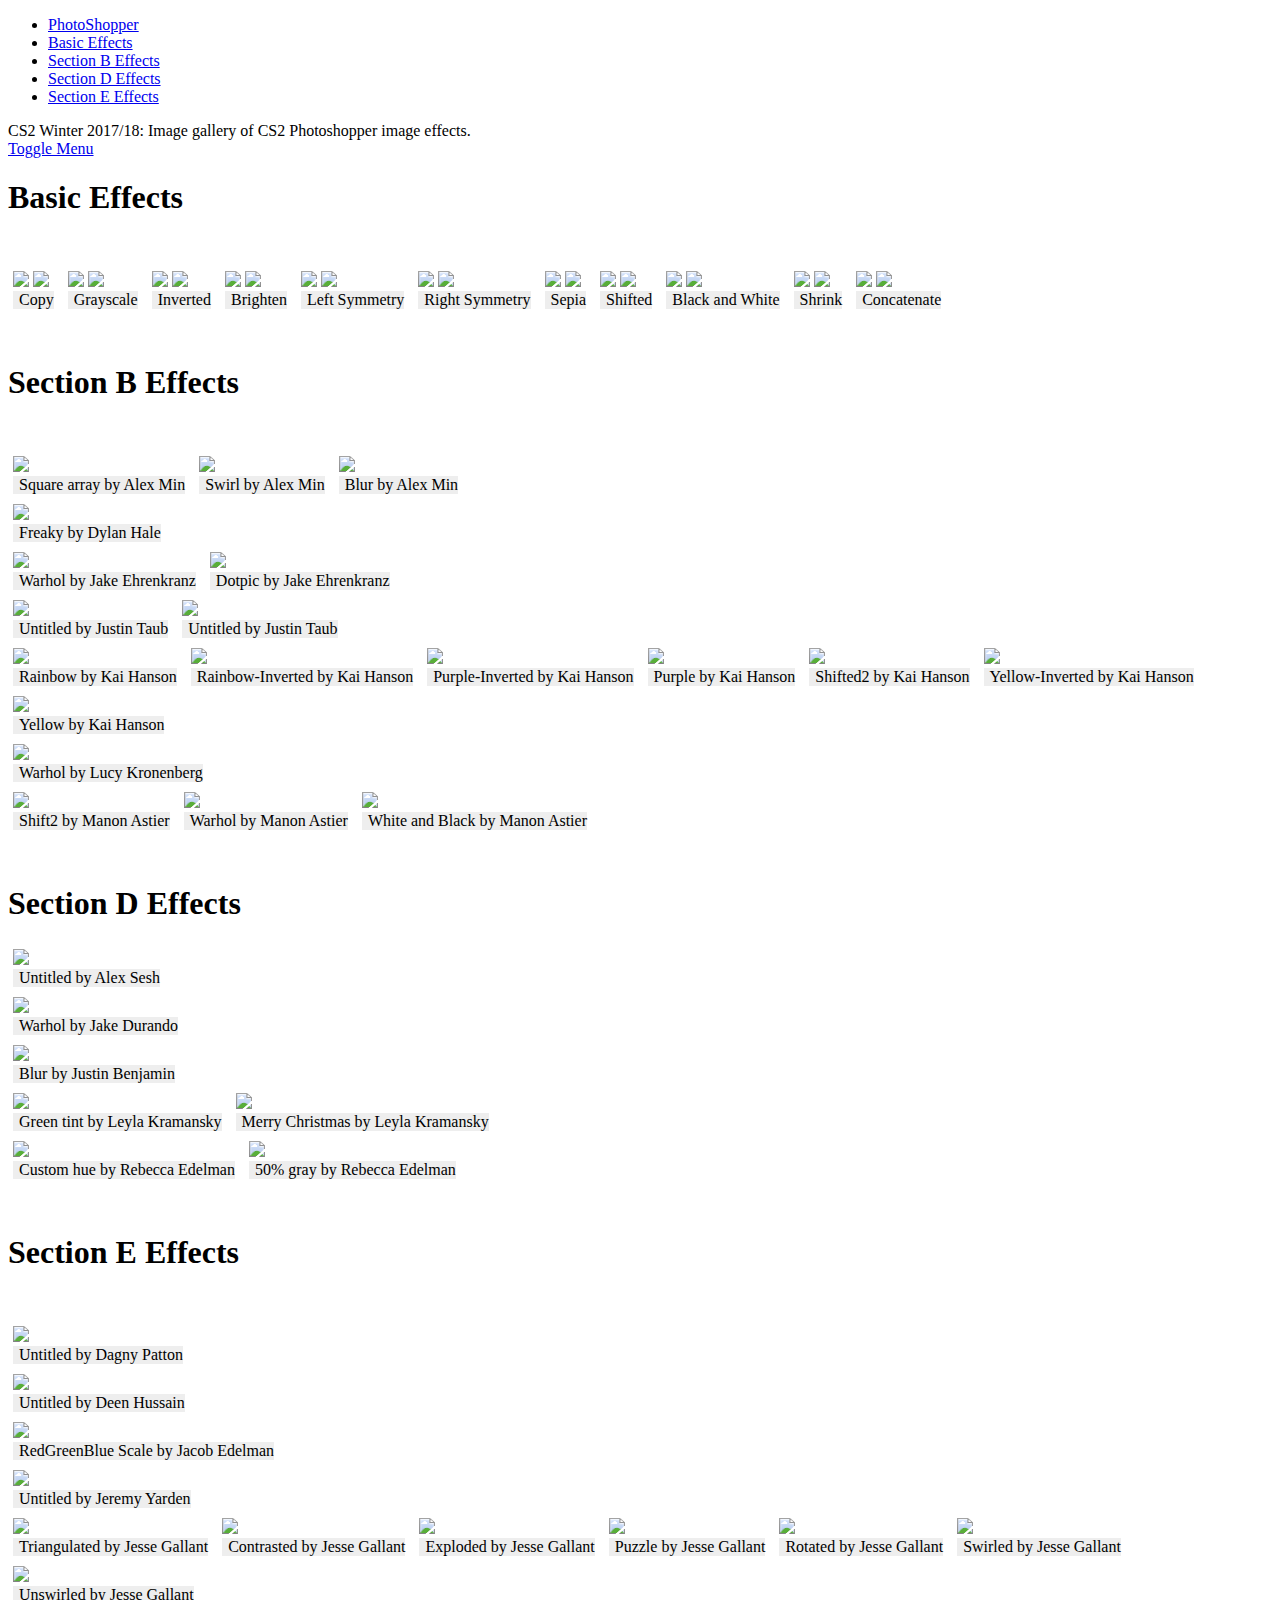
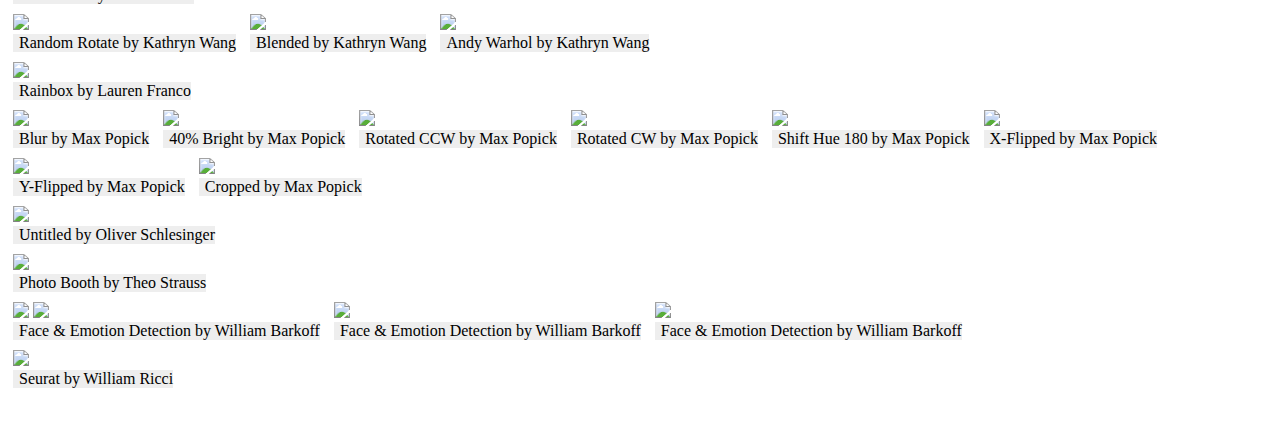
==== commit 6ffec799: "redo" ====
--- a/index.html
+++ b/index.html
@@ -92,7 +92,7 @@
         <!-- Page Content -->
         <div id="page-content-wrapper">
             <div class="container-fluid" id="top">
-                CS2 Winter 2017/18: Image gallery of CS2 Photoshopper image effects.
+            	<div>CS2 Winter 2017/18: Image gallery of CS2 Photoshopper image effects.</div>
                 <a href="#menu-toggle" class="btn btn-secondary" id="menu-toggle">Toggle Menu</a>
 
                 <h1 id="basic"> Basic Effects</h1>
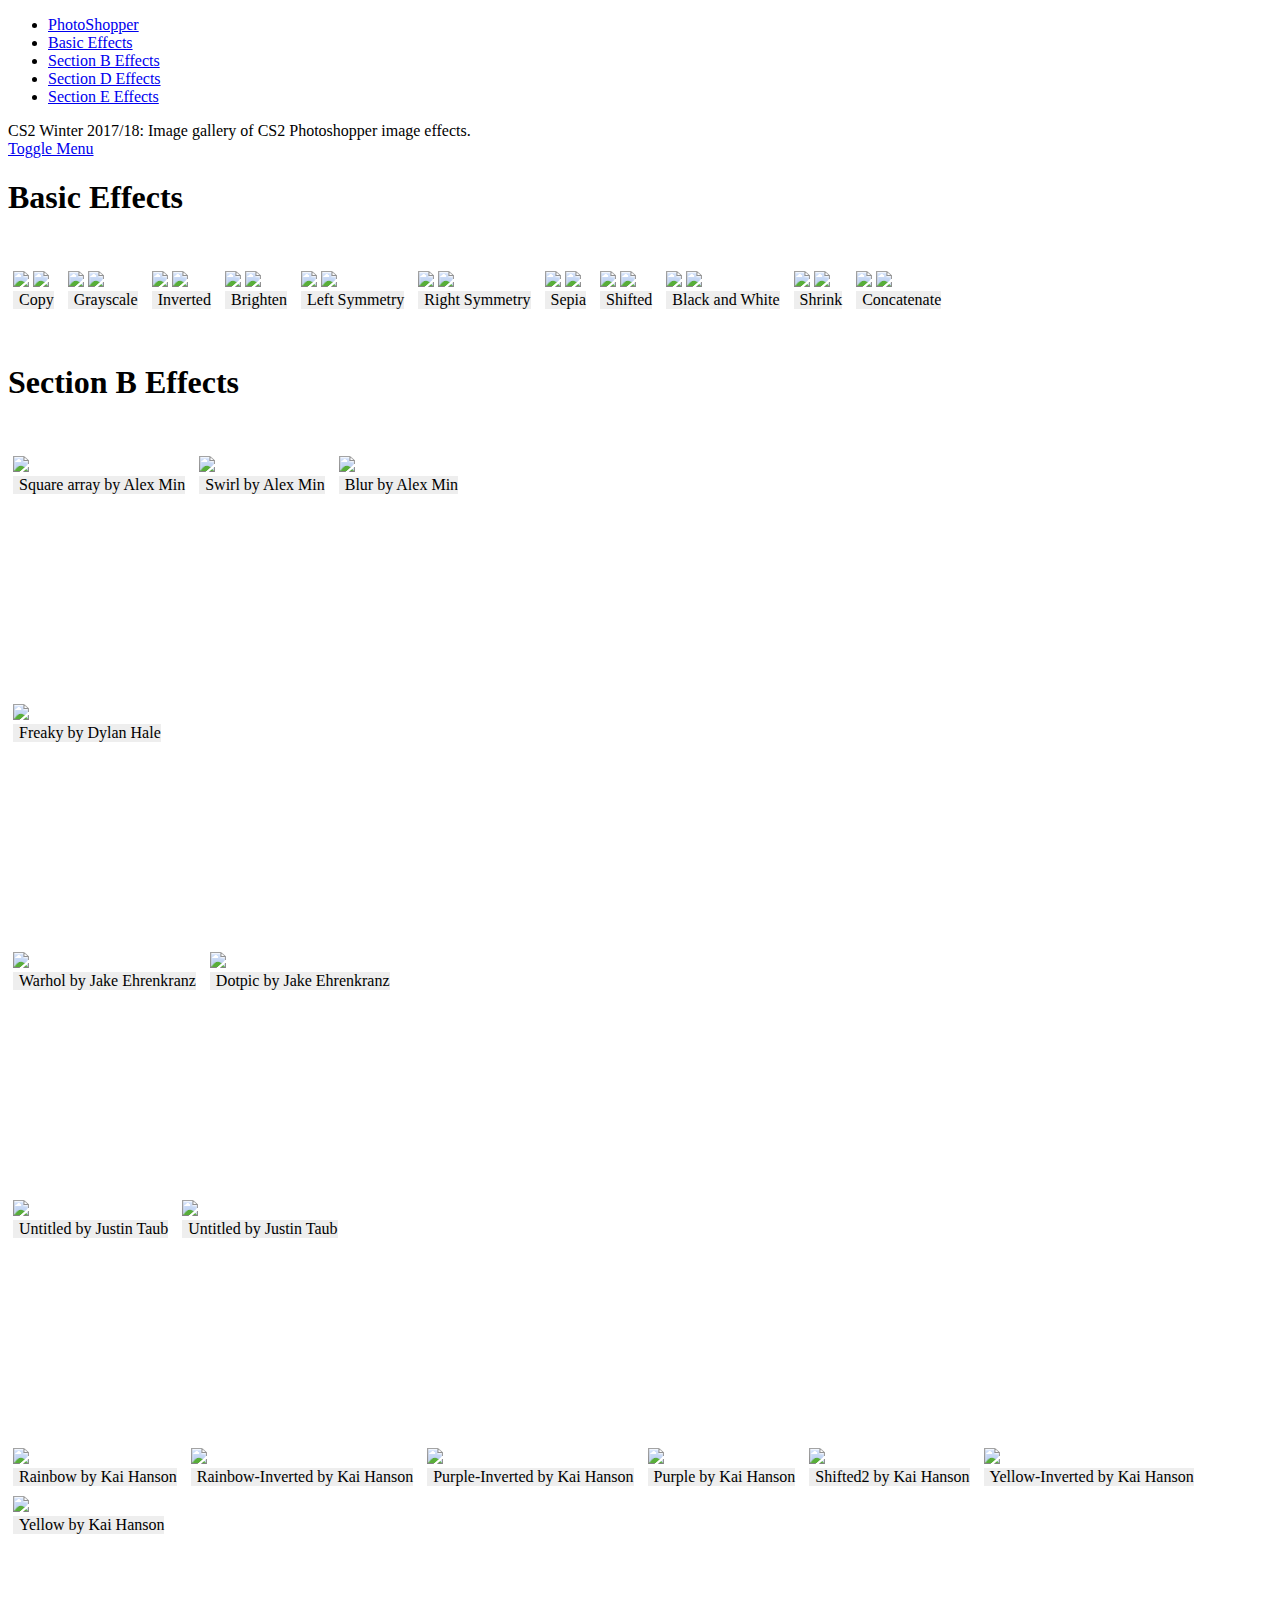
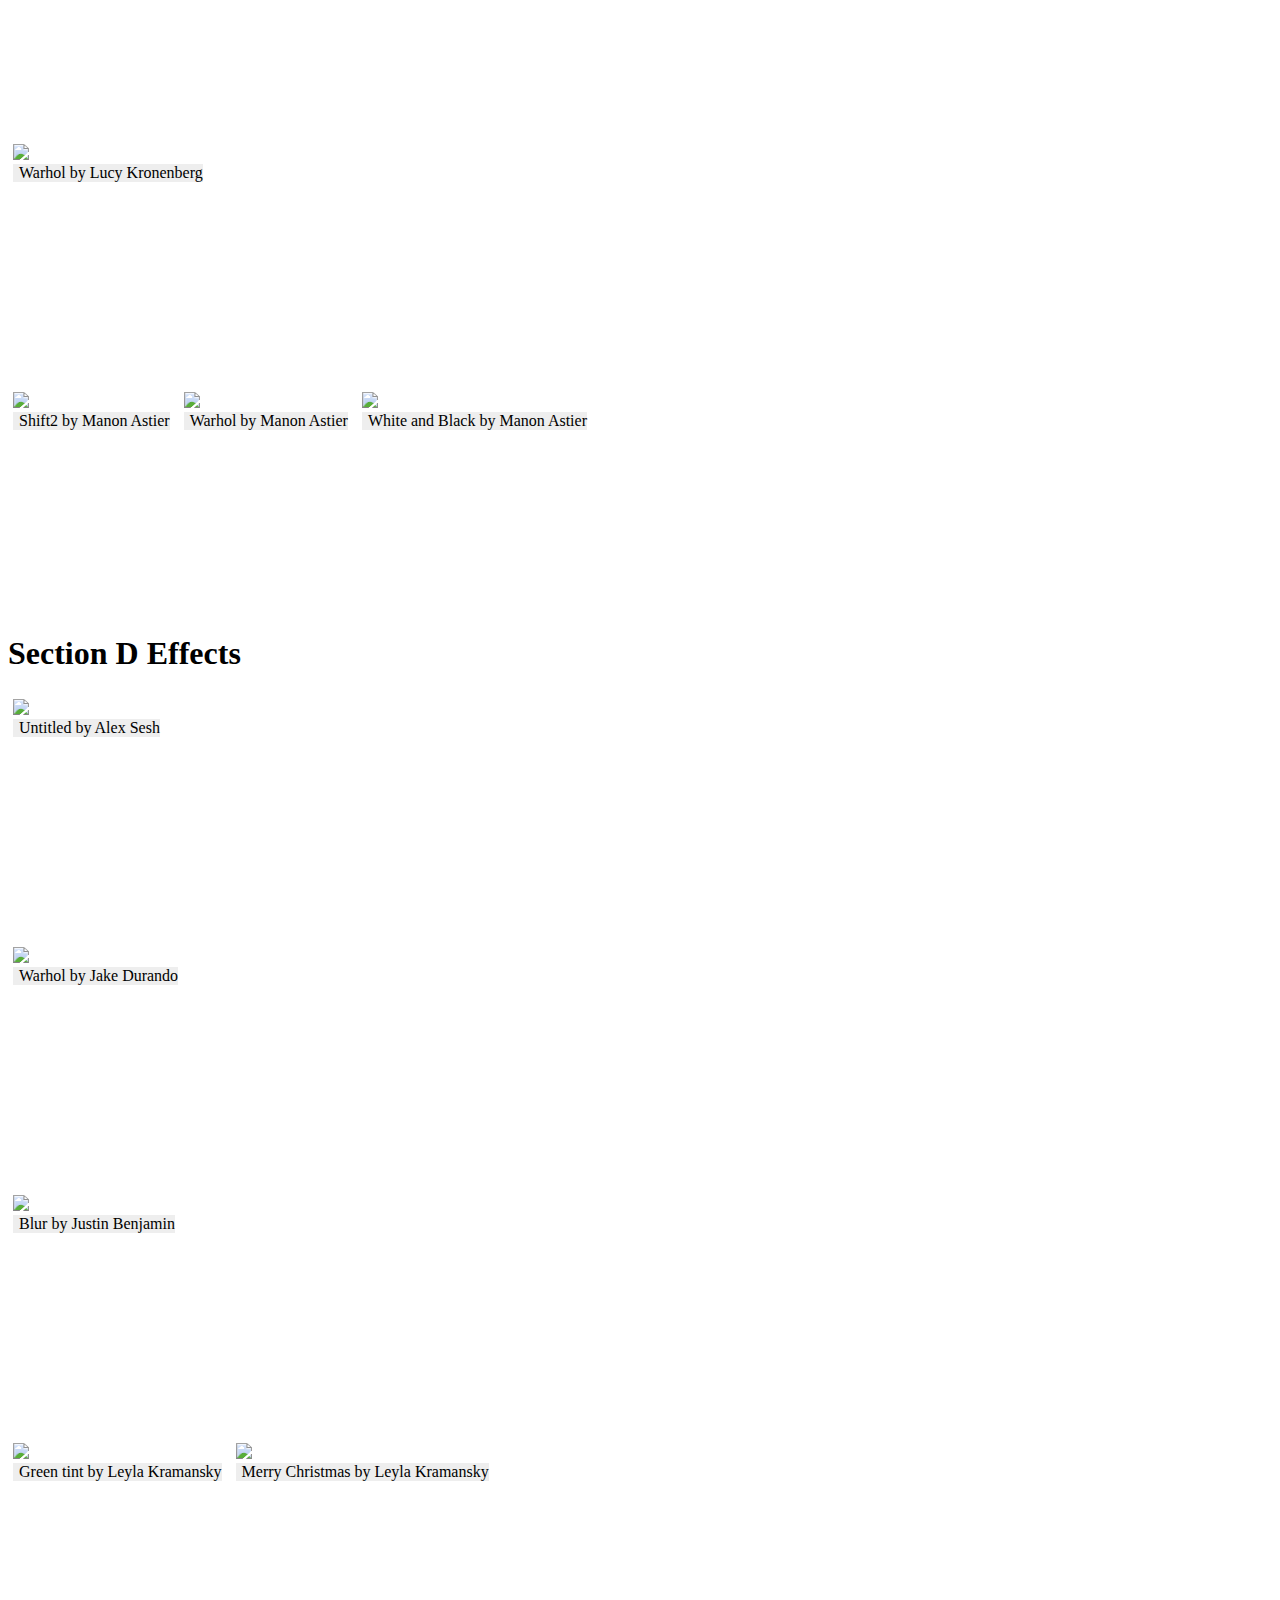
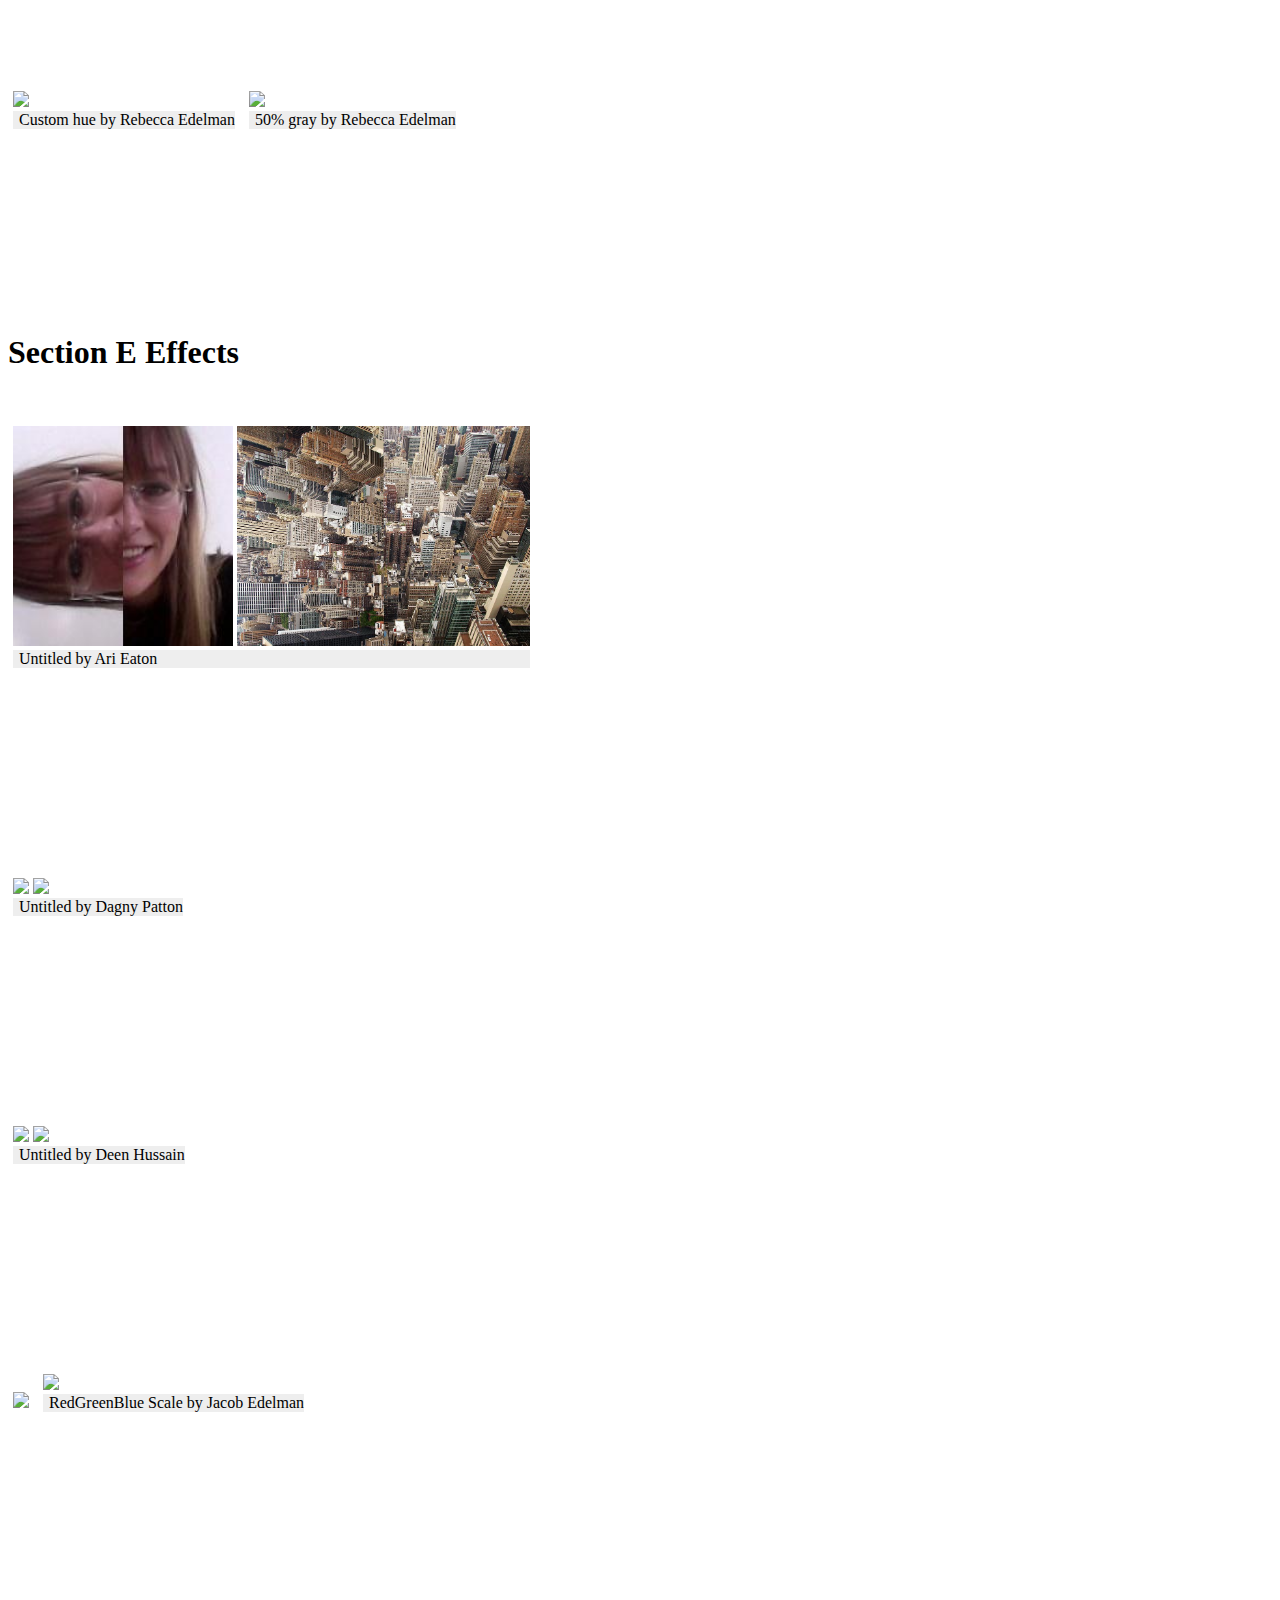
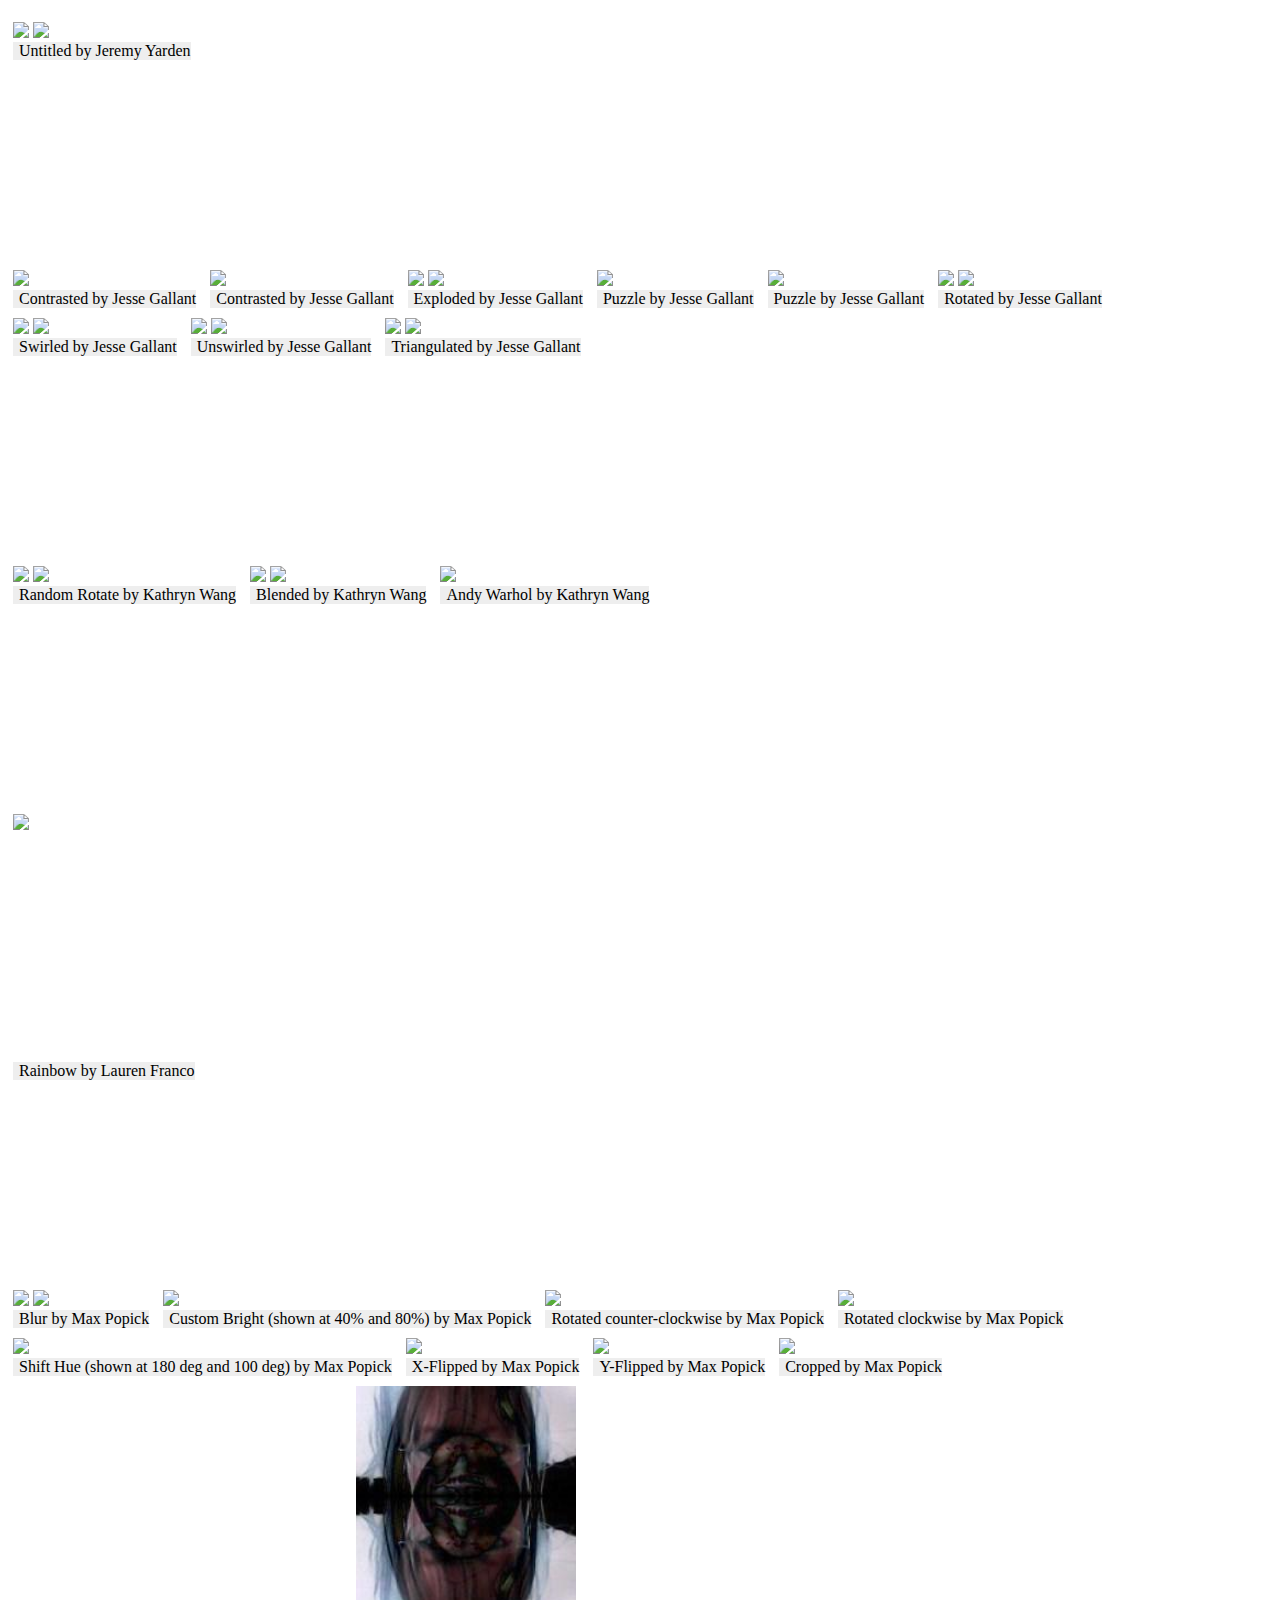
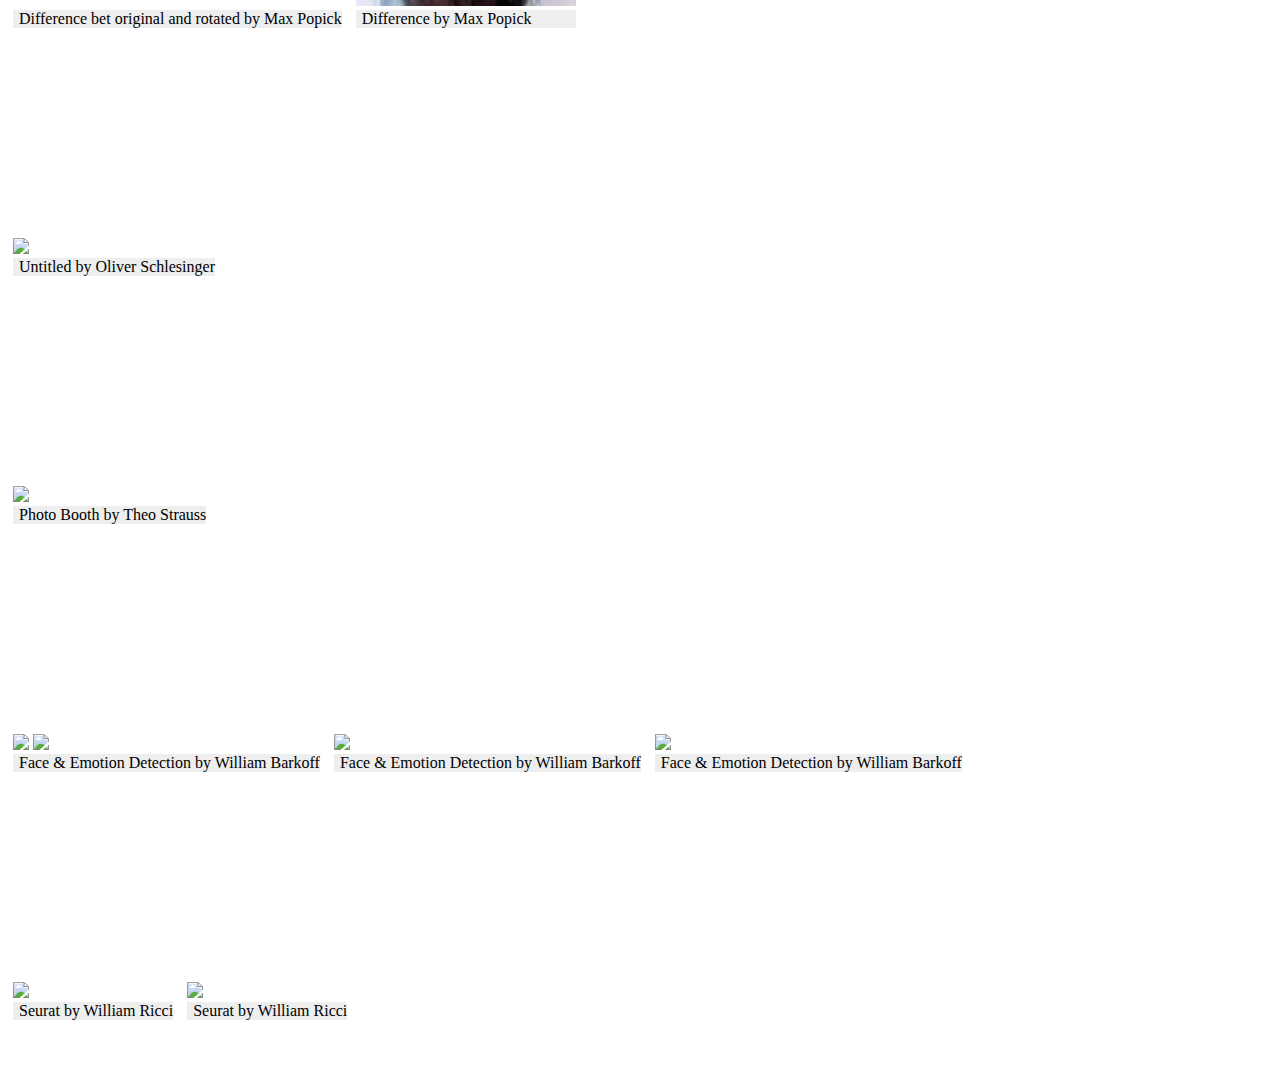
==== commit 43a3a45d: "ari" ====
--- a/index.html
+++ b/index.html
@@ -17,6 +17,9 @@
     <link href="css/simple-sidebar.css" rel="stylesheet">
 
     <style>
+    .separator {
+        margin: 200px 0;
+    }
 
     .examples {
     	margin: 50px 0px;
@@ -37,7 +40,7 @@
     }
 
     .examples figure.large img {
-        height: 440px;
+        height: 380px;
     }
 
     .examples figure.medium img {
@@ -182,14 +185,14 @@
                 <figcaption>Blur by Alex Min</figcaption>
                 </figure>
 
-                <br>
+                <div class="separator"></div>
 
                 <figure>
                 <img src="https://raw.githubusercontent.com/daltonschool/Photoshopper/master/B_face/dylanhale_freaky.jpg"  />
                 <figcaption>Freaky by Dylan Hale</figcaption>
                 </figure>
 
-                <br>
+                <div class="separator"></div>
 
                 <figure class="large">
                 <img src="https://raw.githubusercontent.com/daltonschool/Photoshopper/master/B_face/jakee_Warhol.jpg"  />
@@ -201,7 +204,7 @@
                 <figcaption>Dotpic by Jake Ehrenkranz</figcaption>
                 </figure>
 
-                <br>
+                <div class="separator"></div>
 
                 <figure>
                 <img src="https://raw.githubusercontent.com/daltonschool/Photoshopper/master/B_face/justintaub_shiftColors.JPG"  />
@@ -213,7 +216,7 @@
                 <figcaption>Untitled by Justin Taub</figcaption>
                 </figure>
 
-                <br>
+                <div class="separator"></div>
 
                 <figure>
                 <img src="https://raw.githubusercontent.com/daltonschool/Photoshopper/master/B_face/kai_hanson_rainbowMe.jpg"  />
@@ -250,14 +253,14 @@
                 <figcaption>Yellow by Kai Hanson</figcaption>
                 </figure>
 
-                <br>
+                <div class="separator"></div>
 
                 <figure class="large">
                 <img src="https://raw.githubusercontent.com/daltonschool/Photoshopper/master/B_face/jergens_warhol.jpg"  />
                 <figcaption>Warhol by Lucy Kronenberg</figcaption>
                 </figure>
 
-                <br>
+                <div class="separator"></div>
 
                 <figure>
                 <img src="https://raw.githubusercontent.com/daltonschool/Photoshopper/master/B_face/manon_shiftColors2_photo.jpg"  />
@@ -274,7 +277,7 @@
                 <figcaption>White and Black by Manon Astier</figcaption>
                 </figure>
 
-                <br>
+                <div class="separator"></div>
                 </div>
 
                 <div class="examples">
@@ -282,88 +285,146 @@
                 <figure><img src="https://raw.githubusercontent.com/daltonschool/Photoshopper/master/D_face/alexsesh_personalization.jpeg">
                 <figcaption>Untitled by Alex Sesh</figcaption></figure>
 
-                <br>
+                <div class="separator"></div>
 
                 <figure class="large"><img src="https://raw.githubusercontent.com/daltonschool/Photoshopper/master/D_face/jakedurando_Warhol.png">
                 <figcaption>Warhol by Jake Durando</figcaption></figure>
 
-                <br>
+                <div class="separator"></div>
 
                 <figure><img src="https://raw.githubusercontent.com/daltonschool/Photoshopper/master/D_face/justinbenjamin_blur.jpg">
                 <figcaption>Blur by Justin Benjamin</figcaption></figure>
 
-                <br>
+                <div class="separator"></div>
 
                 <figure><img src="https://raw.githubusercontent.com/daltonschool/Photoshopper/master/D_face/leylak_greentint.jpg"><figcaption>Green tint by Leyla Kramansky</figcaption></figure>
                 <figure><img src="https://raw.githubusercontent.com/daltonschool/Photoshopper/master/D_face/leylak_merryChristmas.jpg">
                 <figcaption>Merry Christmas by Leyla Kramansky</figcaption></figure>
 
-                <br>
+                <div class="separator"></div>
 
                 <figure><img src="https://raw.githubusercontent.com/daltonschool/Photoshopper/master/D_face/rebeccaedelman_shiftedColors_custom.jpg"><figcaption>Custom hue by Rebecca Edelman</figcaption></figure>
                 <figure><img src="https://raw.githubusercontent.com/daltonschool/Photoshopper/master/D_face/rebeccaedelmangrayscale_50%.jpg"><figcaption>50% gray by Rebecca Edelman</figcaption></figure>
 
-                <br>
+                <div class="separator"></div>
                 </div>
 
 
-                <h1 id="e"> Section E Effects</h1>
+                <h1 id="e">Section E Effects</h1>
 
                 <div class="examples">
-                <figure class="large"><img src="https://raw.githubusercontent.com/daltonschool/Photoshopper/master/E_face/dagneypatton_personalized.jpg"><figcaption>Untitled by Dagny Patton</figcaption></figure>
-
-                <br>
-
-                <figure><img img src="https://raw.githubusercontent.com/daltonschool/Photoshopper/master/E_face/deenhussain_custom.jpg"><figcaption>Untitled by Deen Hussain</figcaption></figure>
-
-                <br>
-
-                <figure><img img src="https://raw.githubusercontent.com/daltonschool/Photoshopper/master/E_face/jacobe_redgreenbluescale.jpg"><figcaption>RedGreenBlue Scale by Jacob Edelman</figcaption></figure>
-
-                <br>
-
-                <figure class="medium"><img src="https://raw.githubusercontent.com/daltonschool/Photoshopper/master/E_face/jeremyyardencustom.jpg"><figcaption>Untitled by Jeremy Yarden</figcaption></figure>
-
-                <br>
-
-                <figure><img src="https://raw.githubusercontent.com/daltonschool/Photoshopper/master/E_face/jessegallant_triangulate.jpg"><figcaption>Triangulated by Jesse Gallant</figcaption></figure>
-                <figure><img src="https://raw.githubusercontent.com/daltonschool/Photoshopper/master/E_face/jessegallant_contrast.jpg"><figcaption>Contrasted by Jesse Gallant</figcaption></figure>
-                <figure><img src="https://raw.githubusercontent.com/daltonschool/Photoshopper/master/E_face/jessegallant_explode.jpg"><figcaption>Exploded by Jesse Gallant</figcaption></figure>
-                <figure><img src="https://raw.githubusercontent.com/daltonschool/Photoshopper/master/E_face/jessegallant_puzzle.jpg"><figcaption>Puzzle by Jesse Gallant</figcaption></figure>
-                <figure><img src="https://raw.githubusercontent.com/daltonschool/Photoshopper/master/E_face/jessegallant_rotate.jpg"><figcaption>Rotated by Jesse Gallant</figcaption></figure>
-                <figure><img src="https://raw.githubusercontent.com/daltonschool/Photoshopper/master/E_face/jessegallant_swirl.jpg"><figcaption>Swirled by Jesse Gallant</figcaption></figure>
-                <figure><img src="https://raw.githubusercontent.com/daltonschool/Photoshopper/master/E_face/jessegallant_unswirl.jpg"><figcaption>Unswirled by Jesse Gallant</figcaption></figure>
-
-                <br>
-
-                <figure class="medium"><img src="https://raw.githubusercontent.com/daltonschool/Photoshopper/master/E_face/kathrynwang_rotated.jpg"><figcaption>Random Rotate by Kathryn Wang</figcaption></figure>
-                <figure><img src="https://raw.githubusercontent.com/daltonschool/Photoshopper/master/E_face/kathrynwang_blendedImage.jpg"><figcaption>Blended by Kathryn Wang</figcaption></figure>
-                <figure class="large"><img src="https://raw.githubusercontent.com/daltonschool/Photoshopper/master/E_face/kathrynwang_AndyWarholImage.jpg"><figcaption>Andy Warhol by Kathryn Wang</figcaption></figure>
-
-                <br>
-
-                <figure class="large"><img src="https://raw.githubusercontent.com/daltonschool/Photoshopper/master/E_face/laurenfranco_rainbowImage.jpg"><figcaption>Rainbox by Lauren Franco</figcaption></figure>
-
-                <br>
-
-                <figure><img src="https://raw.githubusercontent.com/daltonschool/Photoshopper/master/E_face/maxpopick_jergens_blur.jpg"><figcaption>Blur by Max Popick</figcaption></figure>
-                <figure><img src="https://raw.githubusercontent.com/daltonschool/Photoshopper/master/E_face/maxpopick_jergens_bright_40.0%.jpg"><figcaption>40% Bright by Max Popick</figcaption></figure>
-                <figure><img src="https://raw.githubusercontent.com/daltonschool/Photoshopper/master/E_face/maxpopick_jergens_rotated_CCW.jpg"><figcaption>Rotated CCW by Max Popick</figcaption></figure>
-                <figure><img src="https://raw.githubusercontent.com/daltonschool/Photoshopper/master/E_face/maxpopick_jergens_rotated_CW.jpg"><figcaption>Rotated CW by Max Popick</figcaption></figure>
-                <figure><img src="https://raw.githubusercontent.com/daltonschool/Photoshopper/master/E_face/maxpopick_jergens_shift_hue_180.0.jpg"><figcaption>Shift Hue 180 by Max Popick</figcaption></figure>
-                <figure><img src="https://raw.githubusercontent.com/daltonschool/Photoshopper/master/E_face/maxpopick_jergens_x_flipped.jpg"><figcaption>X-Flipped by Max Popick</figcaption></figure>
-                <figure><img src="https://raw.githubusercontent.com/daltonschool/Photoshopper/master/E_face/maxpopick_jergens_y_flipped.jpg"><figcaption>Y-Flipped by Max Popick</figcaption></figure>
-                <figure class="crop"><img src="https://raw.githubusercontent.com/daltonschool/Photoshopper/master/E_face/maxpopick_jergens_cropped_x_0-100_and_y_0-100.jpg"><figcaption>Cropped by Max Popick</figcaption></figure>
-
-                <br>
-
-                <figure><img src="https://raw.githubusercontent.com/daltonschool/Photoshopper/master/E_face/oliver.jpg"><figcaption>Untitled by Oliver Schlesinger</figcaption></figure>
-
-                <br>
-
-                <figure class="photobooth"><img src="https://raw.githubusercontent.com/daltonschool/Photoshopper/master/E_face/theo_photoBoothed.jpg"><figcaption>Photo Booth by Theo Strauss</figcaption></figure>
-
-                <br>
+                <figure><img src="E_face/ae_custom.jpg">
+                <img src="E_face/ae_custom_nyc.jpg">
+                <figcaption>Untitled by Ari Eaton</figcaption></figure>
+
+                <div class="separator"></div>
+
+                <figure class="large"><img src="https://raw.githubusercontent.com/daltonschool/Photoshopper/master/E_face/dagneypatton_personalized.jpg">
+                <img src="E_face/dp_custom.jpg"><figcaption>Untitled by Dagny Patton</figcaption></figure>
+
+                <div class="separator"></div>
+
+                <figure><img img src="https://raw.githubusercontent.com/daltonschool/Photoshopper/master/E_face/deenhussain_custom.jpg">
+                <img src="E_face/dh_custom.jpg"><figcaption>Untitled by Deen Hussain</figcaption></figure>
+
+                <div class="separator"></div>
+
+                <figure><img img src="https://raw.githubusercontent.com/daltonschool/Photoshopper/master/E_face/jacobe_redgreenbluescale.jpg"></figure>
+
+                <figure>
+                <img img src="E_face/je_custom.jpg"><figcaption>RedGreenBlue Scale by Jacob Edelman</figcaption></figure>
+
+                <div class="separator"></div>
+
+                <figure class="medium"><img src="https://raw.githubusercontent.com/daltonschool/Photoshopper/master/E_face/jeremyyardencustom.jpg">
+                <img src="E_face/jy_custom.jpg"><figcaption>Untitled by Jeremy Yarden</figcaption></figure>
+
+                <div class="separator"></div>
+
+
+                <figure><img src="https://raw.githubusercontent.com/daltonschool/Photoshopper/master/E_face/jessegallant_contrast.jpg">
+                <figcaption>Contrasted by Jesse Gallant</figcaption></figure>
+                
+                <figure class="large">
+                <img src="E_face/jg_custom9.jpg"><figcaption>Contrasted by Jesse Gallant</figcaption></figure>
+
+                <figure><img src="https://raw.githubusercontent.com/daltonschool/Photoshopper/master/E_face/jessegallant_explode.jpg">
+                <img src="E_face/jg_custom5.jpg"><figcaption>Exploded by Jesse Gallant</figcaption></figure>
+
+                <figure><img src="https://raw.githubusercontent.com/daltonschool/Photoshopper/master/E_face/jessegallant_puzzle.jpg">
+                <figcaption>Puzzle by Jesse Gallant</figcaption></figure>
+
+                <figure class="large">
+                <img src="E_face/jg_custom6.jpg"><figcaption>Puzzle by Jesse Gallant</figcaption></figure>
+
+                <figure><img src="https://raw.githubusercontent.com/daltonschool/Photoshopper/master/E_face/jessegallant_rotate.jpg">
+                <img src="E_face/jg_custom2.jpg"><figcaption>Rotated by Jesse Gallant</figcaption></figure>
+                <figure><img src="https://raw.githubusercontent.com/daltonschool/Photoshopper/master/E_face/jessegallant_swirl.jpg">
+                <img src="E_face/jg_custom7.jpg"><figcaption>Swirled by Jesse Gallant</figcaption></figure>
+                <figure><img src="https://raw.githubusercontent.com/daltonschool/Photoshopper/master/E_face/jessegallant_unswirl.jpg">
+                <img src="E_face/jg_custom8.jpg"><figcaption>Unswirled by Jesse Gallant</figcaption></figure>
+         
+                <figure><img src="https://raw.githubusercontent.com/daltonschool/Photoshopper/master/E_face/jessegallant_triangulate.jpg">
+                <img src="E_face/jg_custom1.jpg"><figcaption>Triangulated by Jesse Gallant</figcaption></figure>
+                
+                <div class="separator"></div>
+
+                <figure class="medium"><img src="https://raw.githubusercontent.com/daltonschool/Photoshopper/master/E_face/kathrynwang_rotated.jpg">
+                <img src="E_face/kw_custom1.jpg">
+                <figcaption>Random Rotate by Kathryn Wang</figcaption></figure>
+                
+                <figure><img src="https://raw.githubusercontent.com/daltonschool/Photoshopper/master/E_face/kathrynwang_blendedImage.jpg">
+                <img src="E_face/kw_custom2.jpg"><figcaption>Blended by Kathryn Wang</figcaption></figure>
+
+                <figure class="medium"><img src="https://raw.githubusercontent.com/daltonschool/Photoshopper/master/E_face/kathrynwang_AndyWarholImage.jpg"><figcaption>Andy Warhol by Kathryn Wang</figcaption></figure>
+
+
+                <div class="separator"></div>
+
+                <figure class="medium"><img src="https://raw.githubusercontent.com/daltonschool/Photoshopper/master/E_face/laurenfranco_rainbowImage.jpg"></figure>
+
+                <div class="separator"></div>
+
+                <figure class="large"><img src="E_face/lf_custom.jpg" alt=""><figcaption>Rainbow by Lauren Franco</figcaption></figure>
+
+                <div class="separator"></div>
+
+                <figure><img src="https://raw.githubusercontent.com/daltonschool/Photoshopper/master/E_face/maxpopick_jergens_blur.jpg">
+                <img src="E_face/nyc_blur.jpg"><figcaption>Blur by Max Popick</figcaption></figure>
+                <figure><img src="https://raw.githubusercontent.com/daltonschool/Photoshopper/master/E_face/maxpopick_jergens_bright_40.0%.jpg">
+                <img src="E_face/nyc_bright.jpg" alt=""><figcaption>Custom Bright (shown at 40% and 80%) by Max Popick</figcaption></figure>
+                <figure><img src="https://raw.githubusercontent.com/daltonschool/Photoshopper/master/E_face/maxpopick_jergens_rotated_CCW.jpg">
+                <img src="E_face/nyc_rotated_CCW.jpg" alt=""><figcaption>Rotated counter-clockwise by Max Popick</figcaption></figure>
+                <figure><img src="https://raw.githubusercontent.com/daltonschool/Photoshopper/master/E_face/maxpopick_jergens_rotated_CW.jpg">
+                <img src="E_face/nyc_rotated_CW.jpg" alt=""><figcaption>Rotated clockwise by Max Popick</figcaption></figure>
+                <figure><img src="https://raw.githubusercontent.com/daltonschool/Photoshopper/master/E_face/maxpopick_jergens_shift_hue_180.0.jpg"><img src="E_face/mp_nyc_shift.jpg" alt=""><figcaption>Shift Hue (shown at 180 deg and 100 deg) by Max Popick</figcaption></figure>
+                <figure><img src="https://raw.githubusercontent.com/daltonschool/Photoshopper/master/E_face/maxpopick_jergens_x_flipped.jpg">
+                <img src="E_face/nyc_x_flipped.jpg" alt=""><figcaption>X-Flipped by Max Popick</figcaption></figure>
+                <figure><img src="https://raw.githubusercontent.com/daltonschool/Photoshopper/master/E_face/maxpopick_jergens_y_flipped.jpg">
+                <img src="E_face/nyc_y_flipped.jpg" alt=""><figcaption>Y-Flipped by Max Popick</figcaption></figure>
+                <figure class="crop"><img src="https://raw.githubusercontent.com/daltonschool/Photoshopper/master/E_face/maxpopick_jergens_cropped_x_0-100_and_y_0-100.jpg">
+                <img src="E_face/nyc_cropped_x_0-100_and_y_0-100.jpg" alt=""><figcaption>Cropped by Max Popick</figcaption></figure>
+
+                <figure class="large">
+                <img src="E_face/nyc_nyc_rotated_180_difference.jpg" alt=""><figcaption>Difference bet original and rotated by Max Popick</figcaption></figure>
+
+                <figure>
+                <img src="E_face/mp_custom_diff.jpg">
+                <figcaption>Difference by Max Popick</figcaption></figure>
+
+                <div class="separator"></div>
+
+                <figure><img src="https://raw.githubusercontent.com/daltonschool/Photoshopper/master/E_face/oliver.jpg">
+                <img src="E_face/os_custom.jpg" alt="">
+                <figcaption>Untitled by Oliver Schlesinger</figcaption></figure>
+
+                <div class="separator"></div>
+
+                <figure class="photobooth"><img src="https://raw.githubusercontent.com/daltonschool/Photoshopper/master/E_face/theo_photoBoothed.jpg">
+                <img src="E_face/ts_custom.jpg" alt="">
+                <figcaption>Photo Booth by Theo Strauss</figcaption></figure>
+
+                <div class="separator"></div>
 
                 <figure><img src="https://raw.githubusercontent.com/daltonschool/Photoshopper/master/E_face/williambarkoff_faceemotiondetection.png">
                 <img src="https://raw.githubusercontent.com/daltonschool/Photoshopper/master/E_face/faces.png">
@@ -378,9 +439,10 @@
                 <figcaption>Face & Emotion Detection by William Barkoff</figcaption>
                 </figure>
 
-                <br>
+                <div class="separator"></div>
 
                 <figure><img src="https://raw.githubusercontent.com/daltonschool/Photoshopper/master/E_face/seuratcopy.JPG"><figcaption>Seurat by William Ricci</figcaption></figure>
+                <figure class="large"><img src="E_face/wr_custom.JPG"><figcaption>Seurat by William Ricci</figcaption></figure>
 
                 </div>
 
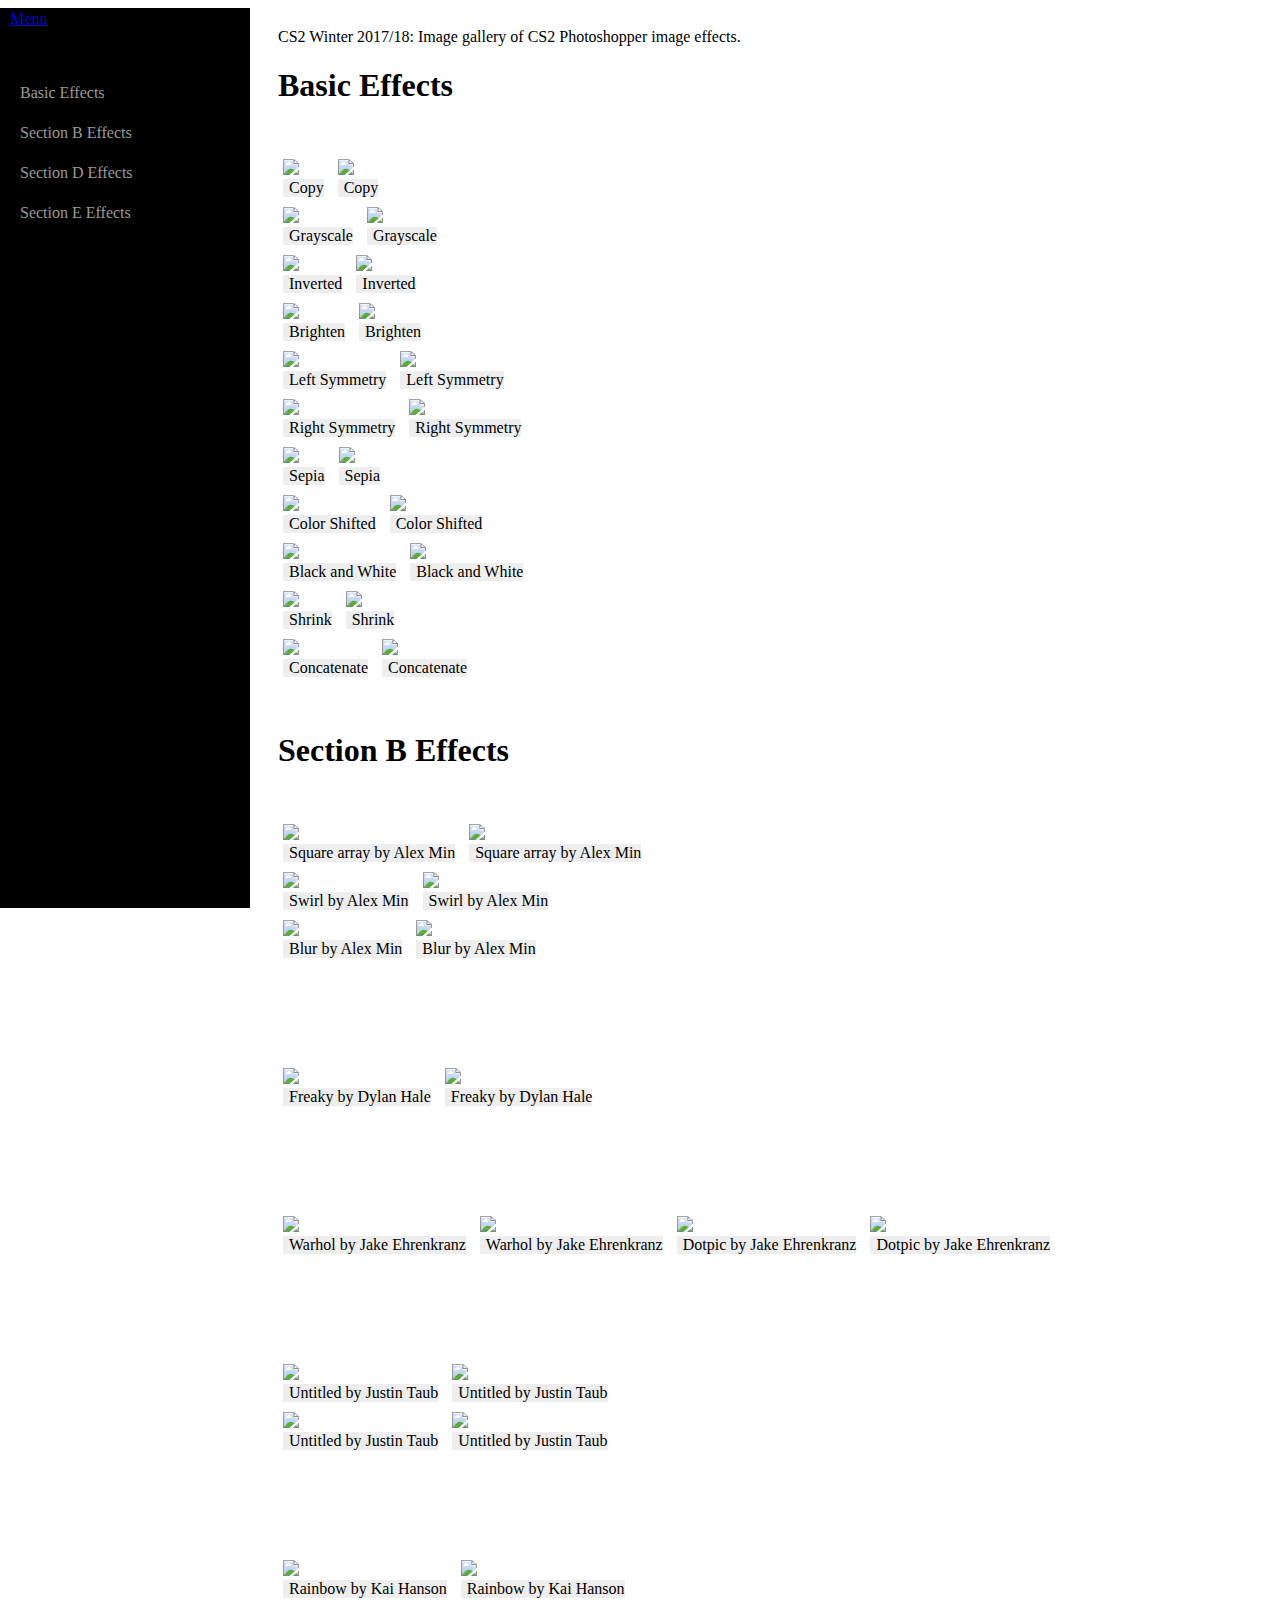
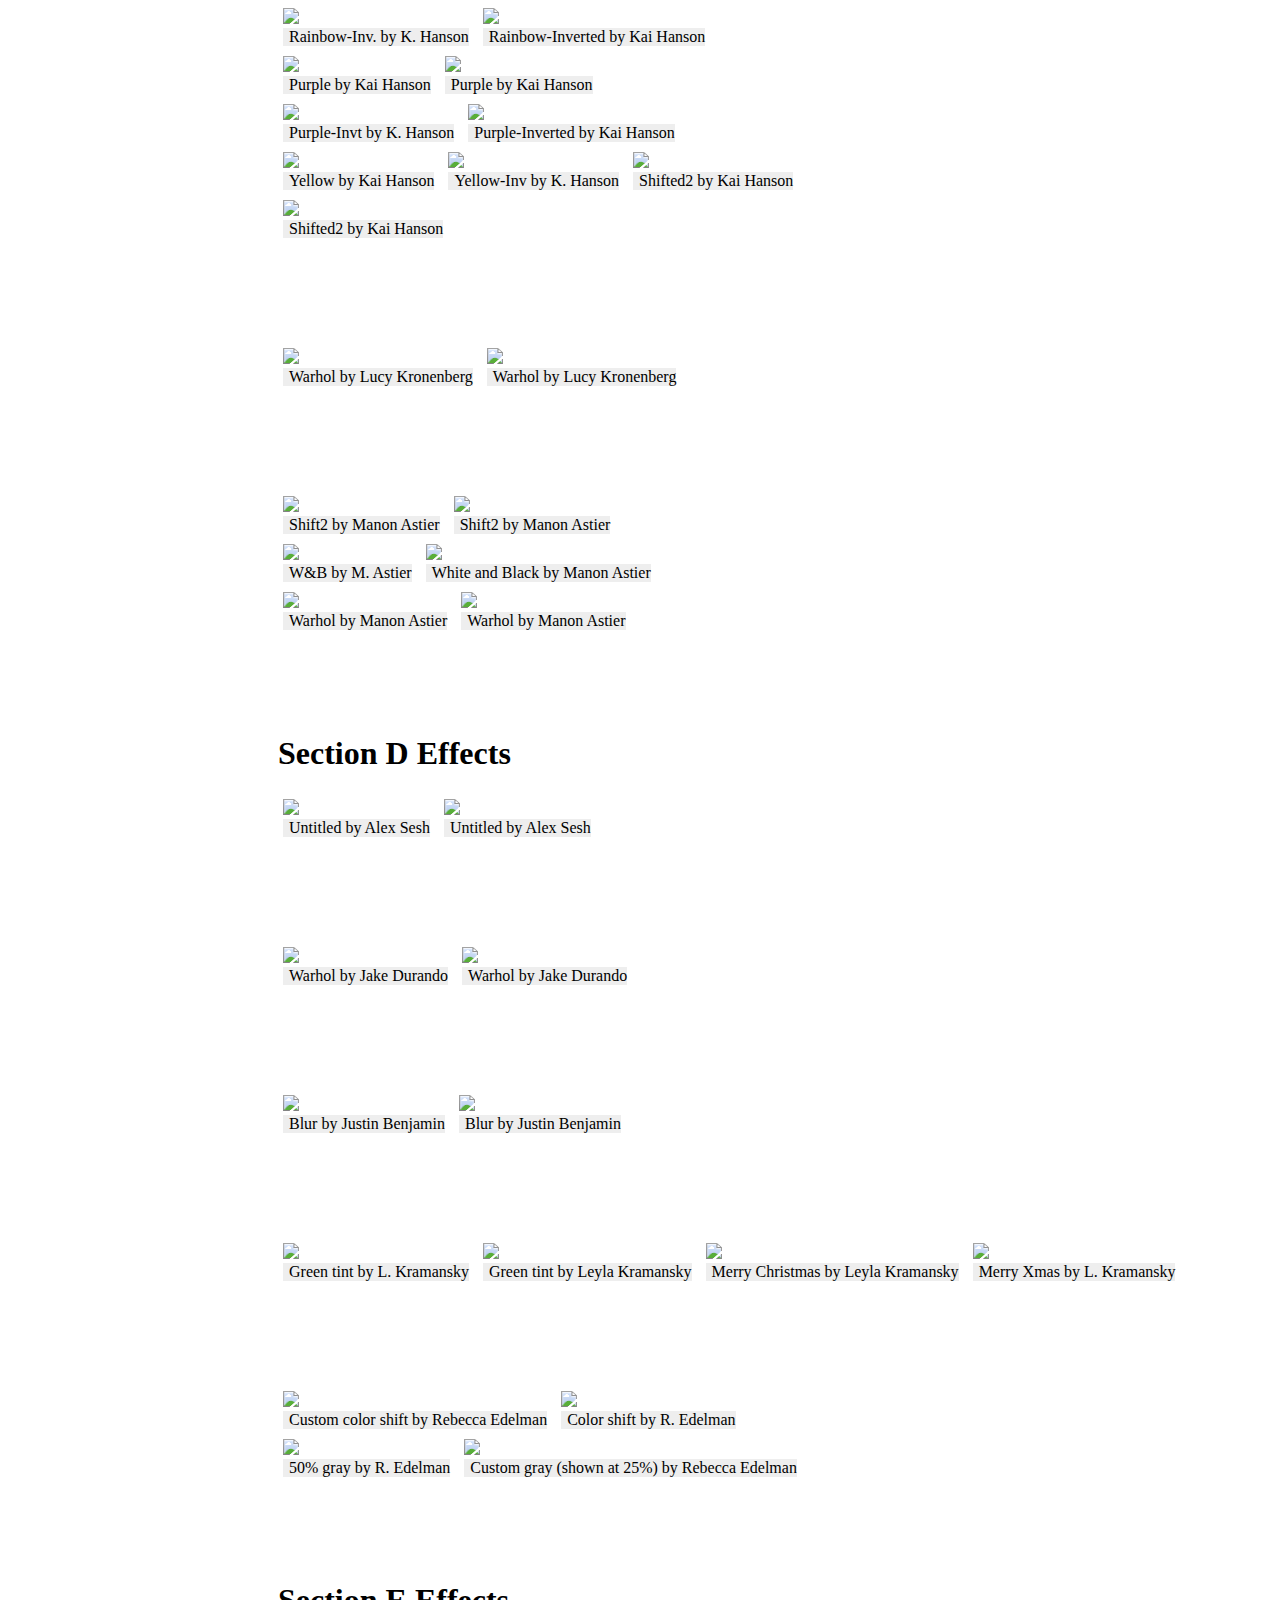
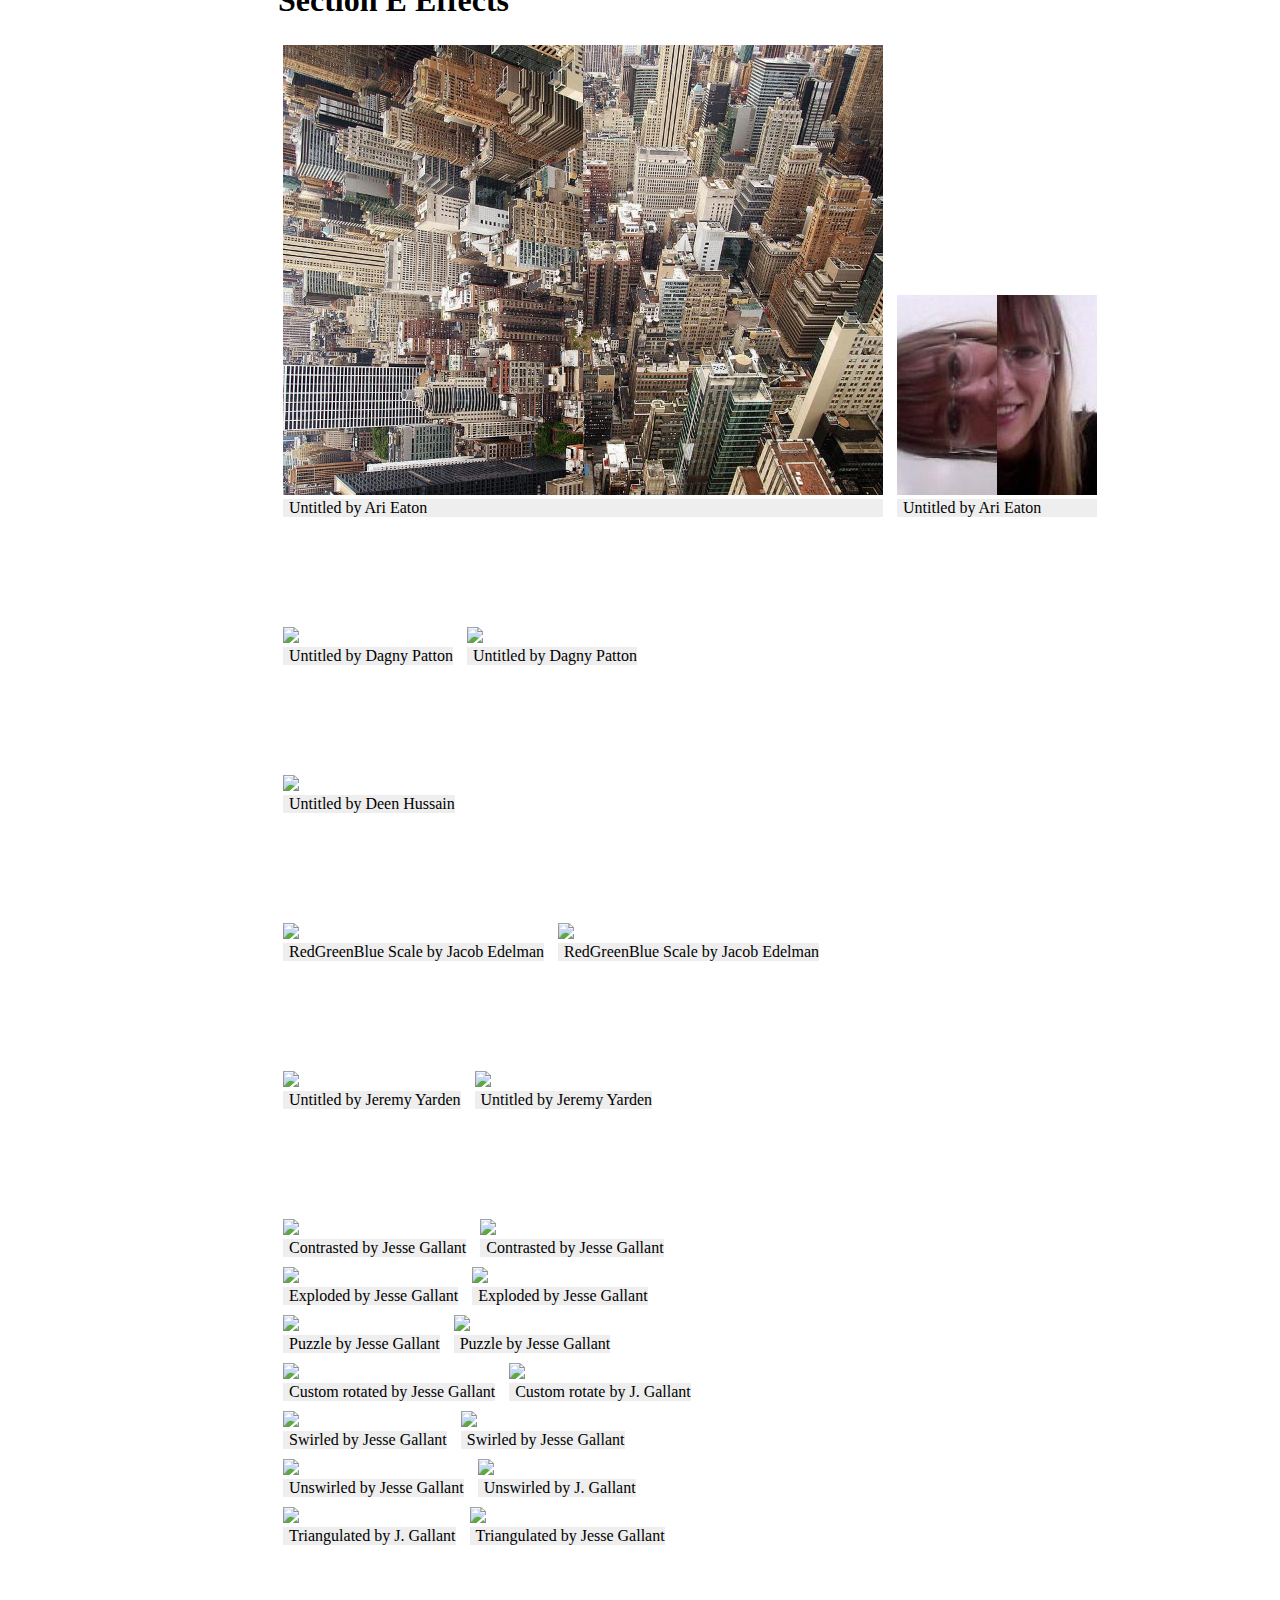
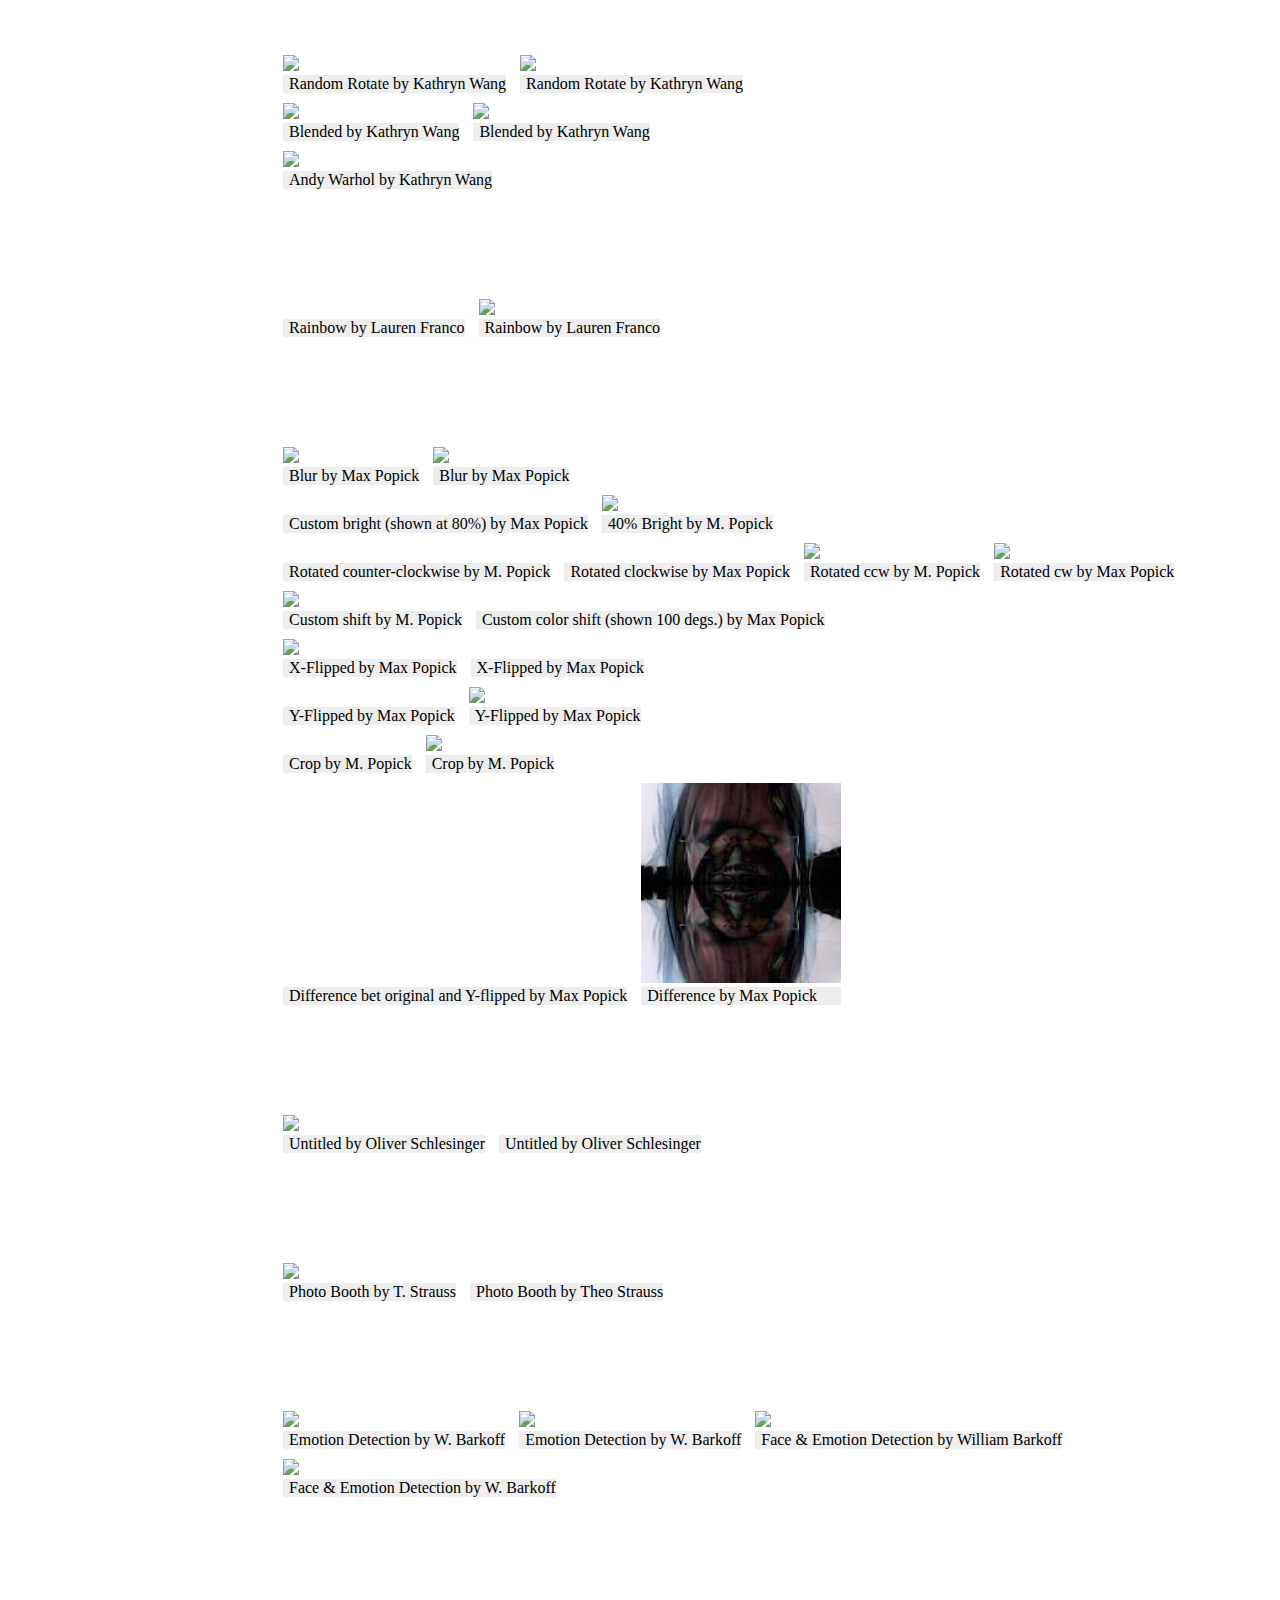
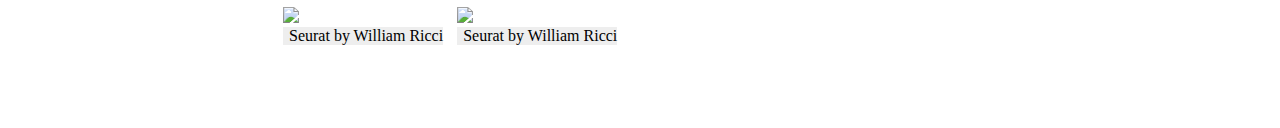
==== commit 434e8d0f: "cleanup" ====
--- a/index.html
+++ b/index.html
@@ -10,6 +10,7 @@
 
     <title>Photoshopper</title>
 
+
     <!-- Bootstrap core CSS -->
     <link href="vendor/bootstrap/css/bootstrap.min.css" rel="stylesheet">
 
@@ -18,7 +19,7 @@
 
     <style>
     .separator {
-        margin: 200px 0;
+        margin: 100px 0;
     }
 
     .examples {
@@ -31,28 +32,11 @@
     }
 
     .examples figure img {
-        height: 220px;
-        zmargin-right: 1px;
+        max-height: 450px;
     }
 
-    .examples figure.shrink img {
-        height: 110px;
-    }
-
-    .examples figure.large img {
-        height: 380px;
-    }
-
-    .examples figure.medium img {
-        height: 320px;
-    }
-
     .examples figure.photobooth img {
-        height: 880px;
-    }
-
-    .examples figure.crop img {
-        height: 110px;
+        max-height: 900px;
     }
 
     figcaption {
@@ -64,7 +48,6 @@
 </head>
 
 <body>
-
     <div id="wrapper" class="toggled">
 
         <!-- Sidebar -->
@@ -72,7 +55,7 @@
             <ul class="sidebar-nav">
                 <li class="sidebar-brand">
                     <a href="#top">
-                        PhotoShopper
+                        
                     </a>
                 </li>
                 <li>
@@ -96,75 +79,151 @@
         <div id="page-content-wrapper">
             <div class="container-fluid" id="top">
             	<div>CS2 Winter 2017/18: Image gallery of CS2 Photoshopper image effects.</div>
-                <a href="#menu-toggle" class="btn btn-secondary" id="menu-toggle">Toggle Menu</a>
+                <a href="#menu-toggle" class="btn btn-secondary" id="menu-toggle">Menu</a>
 
                 <h1 id="basic"> Basic Effects</h1>
                 <div class="examples">
-                <figure>
-                <img src="https://raw.githubusercontent.com/daltonschool/Photoshopper/master/E_face/jergens_new.jpg"  />
+
+                <figure>
                 <img src="https://raw.githubusercontent.com/daltonschool/Photoshopper/master/basic_city/copy.jpg"/>
                 <figcaption>Copy</figcaption>
                 </figure>
 
                 <figure>
+                <img src="https://raw.githubusercontent.com/daltonschool/Photoshopper/master/E_face/jergens_new.jpg"  />
+               
+                <figcaption>Copy</figcaption>
+                </figure>
+
+                <br>
+
+                <figure>
                 <img src="https://raw.githubusercontent.com/daltonschool/Photoshopper/master/E_face/jacobe_gray.jpg"  />
+                <figcaption>Grayscale</figcaption>
+                </figure>
+
+                <figure>
                 <img src="https://raw.githubusercontent.com/daltonschool/Photoshopper/master/basic_city/grayMe.jpg"/>
                 <figcaption>Grayscale</figcaption>
                 </figure>
 
-                <figure>
-                <img src="https://raw.githubusercontent.com/daltonschool/Photoshopper/master/E_face/jacobe_invertColors.jpg"  />
+                
+
+                <br>
+
+                <figure>
                 <img src="https://raw.githubusercontent.com/daltonschool/Photoshopper/master/basic_city/invertMe.jpg"/>
                 <figcaption>Inverted</figcaption>
                 </figure>
 
                 <figure>
+                <img src="https://raw.githubusercontent.com/daltonschool/Photoshopper/master/E_face/jacobe_invertColors.jpg"  />
+                <figcaption>Inverted</figcaption>
+                </figure>
+
+                <br>
+
+                <figure>
                 <img src="https://raw.githubusercontent.com/daltonschool/Photoshopper/master/E_face/jacobr_brighten.jpg"  />
+                <figcaption>Brighten</figcaption>
+                </figure>
+
+                <figure>
                 <img src="https://raw.githubusercontent.com/daltonschool/Photoshopper/master/basic_city/brighterMe.jpg" />
                 <figcaption>Brighten</figcaption>
                 </figure>
 
-                <figure>
-                <img src="https://raw.githubusercontent.com/daltonschool/Photoshopper/master/E_face/jacobe_makeLeftSym.jpg"  />
+                
+
+                <br>
+
+                <figure>
                 <img src="https://raw.githubusercontent.com/daltonschool/Photoshopper/master/basic_city/leftSym.jpg" />
                 <figcaption>Left Symmetry</figcaption>
                 </figure>
 
                 <figure>
+                <img src="https://raw.githubusercontent.com/daltonschool/Photoshopper/master/E_face/jacobe_makeLeftSym.jpg"  />
+                <figcaption>Left Symmetry</figcaption>
+                </figure>
+
+                <br>
+
+
+                <figure>
                 <img src="https://raw.githubusercontent.com/daltonschool/Photoshopper/master/E_face/jacobe_makeRightSym.jpg"  />
+                <figcaption>Right Symmetry</figcaption>
+                </figure>
+
+                <figure>
                 <img src="https://raw.githubusercontent.com/daltonschool/Photoshopper/master/basic_city/rightSym.jpg" />
                 <figcaption>Right Symmetry</figcaption>
                 </figure>
 
-                <figure>
-                <img src="https://raw.githubusercontent.com/daltonschool/Photoshopper/master/E_face/jacobe_makeSepia.jpg"  />
+                <br>
+
+                <figure>
                 <img src="https://raw.githubusercontent.com/daltonschool/Photoshopper/master/basic_city/sepiaMe.jpg" />
                 <figcaption>Sepia</figcaption>
                 </figure>
 
                 <figure>
+                <img src="https://raw.githubusercontent.com/daltonschool/Photoshopper/master/E_face/jacobe_makeSepia.jpg"  />
+                <figcaption>Sepia</figcaption>
+                </figure>
+
+                <br>
+
+                <figure>
                 <img src="https://raw.githubusercontent.com/daltonschool/Photoshopper/master/E_face/jacobe_shiftcolor.jpg"  />
+                <figcaption>Color Shifted</figcaption>
+                </figure>
+
+
+                <figure>
                 <img src="https://raw.githubusercontent.com/daltonschool/Photoshopper/master/basic_city/shiftedMe.jpg" />
-                <figcaption>Shifted</figcaption>
-                </figure>
-
-                <figure>
-                <img src="https://raw.githubusercontent.com/daltonschool/Photoshopper/master/E_face/bw.jpg"  />
+                <figcaption>Color Shifted</figcaption>
+                </figure>
+
+
+                <br>
+
+                <figure>
                 <img src="https://raw.githubusercontent.com/daltonschool/Photoshopper/master/basic_city/bwMe.jpg" />
                 <figcaption>Black and White</figcaption>
                 </figure>
 
+                <figure>
+                <img src="https://raw.githubusercontent.com/daltonschool/Photoshopper/master/E_face/bw.jpg"  />
+                <figcaption>Black and White</figcaption>
+                </figure>
+
+                <br>
+
                 <figure class="shrink">
                 <img src="https://raw.githubusercontent.com/daltonschool/Photoshopper/master/E_face/shrunk.jpg"  />
+                <figcaption>Shrink</figcaption>
+                </figure>
+
+                <figure class="shrink">
                 <img src="https://raw.githubusercontent.com/daltonschool/Photoshopper/master/basic_city/shrinkMe.jpg" />
                 <figcaption>Shrink</figcaption>
                 </figure>
 
-                <figure>
-                <img src="https://raw.githubusercontent.com/daltonschool/Photoshopper/master/E_face/jacobe_concatenate.jpg"  />
+                
+
+                <br>
+
+                <figure>
                 <img src="https://raw.githubusercontent.com/daltonschool/Photoshopper/master/basic_city/doubleImage.jpg"/>
                 <figcaption>Concatenate</figcaption>
                 </figure>
+
+                <figure>
+                <img src="https://raw.githubusercontent.com/daltonschool/Photoshopper/master/E_face/jacobe_concatenate.jpg"  />
+                <figcaption>Concatenate</figcaption>
+                </figure>
+
                 </div>
 
                 <h1 id="b">Section B Effects</h1>
@@ -176,61 +235,124 @@
                 </figure>
 
                 <figure>
+                <img src="B_face/am_custom2.jpg"  />
+                <figcaption>Square array by Alex Min</figcaption>
+                </figure>
+
+                <br>
+
+                <figure>
                 <img src="https://raw.githubusercontent.com/daltonschool/Photoshopper/master/B_face/alexmin_swirl.jpg"  />
                 <figcaption>Swirl by Alex Min</figcaption>
                 </figure>
 
                 <figure>
+                <img src="B_face/am_custom3.jpg"  />
+                <figcaption>Swirl by Alex Min</figcaption>
+                </figure>
+
+                <br>
+
+                <figure>
                 <img src="https://raw.githubusercontent.com/daltonschool/Photoshopper/master/B_face/alexmin_blur.jpg"  />
                 <figcaption>Blur by Alex Min</figcaption>
                 </figure>
 
-                <div class="separator"></div>
+                <figure>
+                <img src="B_face/am_custom1.jpg"  />
+                <figcaption>Blur by Alex Min</figcaption>
+                </figure>
+
+                <div class="separator"></div>
+
+                <figure>
+                <img src="B_face/dh_custom.jpg"  />
+                <figcaption>Freaky by Dylan Hale</figcaption>
+                </figure>
 
                 <figure>
                 <img src="https://raw.githubusercontent.com/daltonschool/Photoshopper/master/B_face/dylanhale_freaky.jpg"  />
                 <figcaption>Freaky by Dylan Hale</figcaption>
                 </figure>
 
-                <div class="separator"></div>
-
-                <figure class="large">
+                
+
+                <div class="separator"></div>
+
+                <figure >
                 <img src="https://raw.githubusercontent.com/daltonschool/Photoshopper/master/B_face/jakee_Warhol.jpg"  />
                 <figcaption>Warhol by Jake Ehrenkranz</figcaption>
                 </figure>
 
+                <figure >
+                <img src="B_face/je_custom1.jpg"  />
+                <figcaption>Warhol by Jake Ehrenkranz</figcaption>
+                </figure>
+
                 <figure>
                 <img src="https://raw.githubusercontent.com/daltonschool/Photoshopper/master/B_face/jakee_dotpic.jpg"  />
                 <figcaption>Dotpic by Jake Ehrenkranz</figcaption>
                 </figure>
 
-                <div class="separator"></div>
+                <figure>
+                <img src="B_face/je_custom2.jpg"  />
+                <figcaption>Dotpic by Jake Ehrenkranz</figcaption>
+                </figure>
+
+                <div class="separator"></div>
+
+
+                <figure>
+                <img src="B_face/jt_custom2.jpg"  />
+                <figcaption>Untitled by Justin Taub</figcaption>
+                </figure>
 
                 <figure>
                 <img src="https://raw.githubusercontent.com/daltonschool/Photoshopper/master/B_face/justintaub_shiftColors.JPG"  />
                 <figcaption>Untitled by Justin Taub</figcaption>
                 </figure>
 
+                <br>
+
                 <figure>
                 <img src="https://raw.githubusercontent.com/daltonschool/Photoshopper/master/B_face/justintaub.JPG"  />
                 <figcaption>Untitled by Justin Taub</figcaption>
                 </figure>
 
-                <div class="separator"></div>
+                <figure>
+                <img src="B_face/jt_custom1.jpg"  />
+                <figcaption>Untitled by Justin Taub</figcaption>
+                </figure>
+
+                <div class="separator"></div>
+
+                <figure>
+                <img src="B_face/kh_custom4.jpg"  />
+                <figcaption>Rainbow by Kai Hanson</figcaption>
+                </figure>
 
                 <figure>
                 <img src="https://raw.githubusercontent.com/daltonschool/Photoshopper/master/B_face/kai_hanson_rainbowMe.jpg"  />
                 <figcaption>Rainbow by Kai Hanson</figcaption>
                 </figure>
 
+                <br>
+
                 <figure>
                 <img src="https://raw.githubusercontent.com/daltonschool/Photoshopper/master/B_face/kaihanson_rainbowInvertedMe.jpg"  />
+                <figcaption>Rainbow-Inv. by K. Hanson</figcaption>
+                </figure>
+
+                <figure>
+                <img src="B_face/kh_custom3.jpg"  />
                 <figcaption>Rainbow-Inverted by Kai Hanson</figcaption>
                 </figure>
 
-                <figure>
-                <img src="https://raw.githubusercontent.com/daltonschool/Photoshopper/master/B_face/kai_purpleInvertedMe.jpg"  />
-                <figcaption>Purple-Inverted by Kai Hanson</figcaption>
+                <br>
+
+                <figure>
+                <img src="B_face/kh_custom2.jpg"  />
+                <figcaption>Purple by Kai Hanson</figcaption>
                 </figure>
 
                 <figure>
@@ -238,56 +360,120 @@
                 <figcaption>Purple by Kai Hanson</figcaption>
                 </figure>
 
+
+                <br>
+
+                <figure>
+                <img src="https://raw.githubusercontent.com/daltonschool/Photoshopper/master/B_face/kai_purpleInvertedMe.jpg"  />
+                <figcaption>Purple-Invt by K. Hanson</figcaption>
+                </figure>
+
+                <figure>
+                <img src="B_face/kh_custom1.jpg"  />
+                <figcaption>Purple-Inverted by Kai Hanson</figcaption>
+                </figure>
+
+                <br>
+
+                <figure>
+                <img src="https://raw.githubusercontent.com/daltonschool/Photoshopper/master/B_face/kai_yellowMe.jpg"  />
+                <figcaption>Yellow by Kai Hanson</figcaption>
+                </figure>
+
+                <figure>
+                <img src="https://raw.githubusercontent.com/daltonschool/Photoshopper/master/B_face/kai_yellowInvertMe.jpg"  />
+                <figcaption>Yellow-Inv by K. Hanson</figcaption>
+                </figure>
+
                 <figure>
                 <img src="https://raw.githubusercontent.com/daltonschool/Photoshopper/master/B_face/kai_shiftedMe2.jpg"  />
                 <figcaption>Shifted2 by Kai Hanson</figcaption>
                 </figure>
 
-                <figure>
-                <img src="https://raw.githubusercontent.com/daltonschool/Photoshopper/master/B_face/kai_yellowInvertMe.jpg"  />
-                <figcaption>Yellow-Inverted by Kai Hanson</figcaption>
-                </figure>
-
-                <figure>
-                <img src="https://raw.githubusercontent.com/daltonschool/Photoshopper/master/B_face/kai_yellowMe.jpg"  />
-                <figcaption>Yellow by Kai Hanson</figcaption>
-                </figure>
-
-                <div class="separator"></div>
-
-                <figure class="large">
+                <br>
+
+                
+
+                <figure>
+                <img src="B_face/kh_custom7.jpg"  />
+                <figcaption>Shifted2 by Kai Hanson</figcaption>
+                </figure>
+
+
+                <div class="separator"></div>
+
+                <figure>
                 <img src="https://raw.githubusercontent.com/daltonschool/Photoshopper/master/B_face/jergens_warhol.jpg"  />
                 <figcaption>Warhol by Lucy Kronenberg</figcaption>
                 </figure>
 
-                <div class="separator"></div>
+                <figure>
+                <img src="B_face/lk_custom.jpg"  />
+                <figcaption>Warhol by Lucy Kronenberg</figcaption>
+                </figure>
+
+                <div class="separator"></div>
+
+                <figure>
+                <img src="B_face/ma_custom2.jpg"  />
+                <figcaption>Shift2 by Manon Astier</figcaption>
+                </figure>
 
                 <figure>
                 <img src="https://raw.githubusercontent.com/daltonschool/Photoshopper/master/B_face/manon_shiftColors2_photo.jpg"  />
                 <figcaption>Shift2 by Manon Astier</figcaption>
                 </figure>
 
+                
+
+                <br>
+
+                <figure>
+                <img src="https://raw.githubusercontent.com/daltonschool/Photoshopper/master/B_face/manon_wb_photo.jpg"  />
+                <figcaption>W&B by M. Astier</figcaption>
+                </figure>
+
+                <figure>
+                <img src="B_face/ma_custom1.jpg"  />
+                <figcaption>White and Black by Manon Astier</figcaption>
+                </figure>
+
+                <br>
+
+
+                <figure>
+                <img src="B_face/ma_custom3.jpg"  />
+                <figcaption>Warhol by Manon Astier</figcaption>
+                </figure>
+
                 <figure>
                 <img src="https://raw.githubusercontent.com/daltonschool/Photoshopper/master/B_face/manon_warhol_photo.jpg"  />
                 <figcaption>Warhol by Manon Astier</figcaption>
                 </figure>
 
-                <figure>
-                <img src="https://raw.githubusercontent.com/daltonschool/Photoshopper/master/B_face/manon_wb_photo.jpg"  />
-                <figcaption>White and Black by Manon Astier</figcaption>
-                </figure>
 
                 <div class="separator"></div>
                 </div>
 
                 <div class="examples">
                 <h1 id="d">Section D Effects</h1>
+
+                <figure>
+                <img src="D_face/as_custom.jpg"  />
+                <figcaption>Untitled by Alex Sesh</figcaption></figure>
+
                 <figure><img src="https://raw.githubusercontent.com/daltonschool/Photoshopper/master/D_face/alexsesh_personalization.jpeg">
                 <figcaption>Untitled by Alex Sesh</figcaption></figure>
 
-                <div class="separator"></div>
-
-                <figure class="large"><img src="https://raw.githubusercontent.com/daltonschool/Photoshopper/master/D_face/jakedurando_Warhol.png">
+                
+
+                <div class="separator"></div>
+
+                <figure><img src="https://raw.githubusercontent.com/daltonschool/Photoshopper/master/D_face/jakedurando_Warhol.png">
+                <figcaption>Warhol by Jake Durando</figcaption></figure>
+
+                <figure>
+                <img src="D_face/jd_custom.jpg"  />
                 <figcaption>Warhol by Jake Durando</figcaption></figure>
 
                 <div class="separator"></div>
@@ -295,48 +481,94 @@
                 <figure><img src="https://raw.githubusercontent.com/daltonschool/Photoshopper/master/D_face/justinbenjamin_blur.jpg">
                 <figcaption>Blur by Justin Benjamin</figcaption></figure>
 
-                <div class="separator"></div>
-
-                <figure><img src="https://raw.githubusercontent.com/daltonschool/Photoshopper/master/D_face/leylak_greentint.jpg"><figcaption>Green tint by Leyla Kramansky</figcaption></figure>
+                <figure>
+                <img src="D_face/jb_custom.jpg"  />
+                <figcaption>Blur by Justin Benjamin</figcaption></figure>
+
+                <div class="separator"></div>
+
+                <figure><img src="https://raw.githubusercontent.com/daltonschool/Photoshopper/master/D_face/leylak_greentint.jpg">
+                <figcaption>Green tint by L. Kramansky</figcaption>
+                </figure>
+
+                <figure>
+                <img src="D_face/lk_custom2.jpg"  />
+                <figcaption>Green tint by Leyla Kramansky</figcaption>
+                </figure>
+
+                <figure>
+                <img src="D_face/lk_custom.jpg"  />
+                <figcaption>Merry Christmas by Leyla Kramansky</figcaption></figure>
+
+
                 <figure><img src="https://raw.githubusercontent.com/daltonschool/Photoshopper/master/D_face/leylak_merryChristmas.jpg">
-                <figcaption>Merry Christmas by Leyla Kramansky</figcaption></figure>
-
-                <div class="separator"></div>
-
-                <figure><img src="https://raw.githubusercontent.com/daltonschool/Photoshopper/master/D_face/rebeccaedelman_shiftedColors_custom.jpg"><figcaption>Custom hue by Rebecca Edelman</figcaption></figure>
-                <figure><img src="https://raw.githubusercontent.com/daltonschool/Photoshopper/master/D_face/rebeccaedelmangrayscale_50%.jpg"><figcaption>50% gray by Rebecca Edelman</figcaption></figure>
+                <figcaption>Merry Xmas by L. Kramansky</figcaption></figure>
+
+                
+
+                <div class="separator"></div>
+
+                <figure>
+                <img src="D_face/re_custom1.jpg"  />
+                <figcaption>Custom color shift by Rebecca Edelman</figcaption></figure>
+
+                <figure><img src="https://raw.githubusercontent.com/daltonschool/Photoshopper/master/D_face/rebeccaedelman_shiftedColors_custom.jpg">
+                <figcaption>Color shift by R. Edelman</figcaption></figure>
+  
+
+<br>
+
+                <figure><img src="https://raw.githubusercontent.com/daltonschool/Photoshopper/master/D_face/rebeccaedelmangrayscale_50%.jpg">
+                <figcaption>50% gray by R. Edelman</figcaption></figure>
+
+                <figure>
+                <img src="D_face/re_custom2.jpg"  />
+                <figcaption>Custom gray (shown at 25%) by Rebecca Edelman</figcaption></figure>
 
                 <div class="separator"></div>
                 </div>
 
 
+                <div class="examples">
                 <h1 id="e">Section E Effects</h1>
 
-                <div class="examples">
-                <figure><img src="E_face/ae_custom.jpg">
+                <figure>
                 <img src="E_face/ae_custom_nyc.jpg">
                 <figcaption>Untitled by Ari Eaton</figcaption></figure>
 
-                <div class="separator"></div>
-
-                <figure class="large"><img src="https://raw.githubusercontent.com/daltonschool/Photoshopper/master/E_face/dagneypatton_personalized.jpg">
+                <figure><img src="E_face/ae_custom.jpg">
+                <figcaption>Untitled by Ari Eaton</figcaption></figure>
+
+                
+                <div class="separator"></div>
+
+                <figure ><img src="https://raw.githubusercontent.com/daltonschool/Photoshopper/master/E_face/dagneypatton_personalized.jpg">
+                <figcaption>Untitled by Dagny Patton</figcaption></figure>
+
+
+                <figure>
                 <img src="E_face/dp_custom.jpg"><figcaption>Untitled by Dagny Patton</figcaption></figure>
 
                 <div class="separator"></div>
 
                 <figure><img img src="https://raw.githubusercontent.com/daltonschool/Photoshopper/master/E_face/deenhussain_custom.jpg">
-                <img src="E_face/dh_custom.jpg"><figcaption>Untitled by Deen Hussain</figcaption></figure>
-
-                <div class="separator"></div>
-
-                <figure><img img src="https://raw.githubusercontent.com/daltonschool/Photoshopper/master/E_face/jacobe_redgreenbluescale.jpg"></figure>
+                <figcaption>Untitled by Deen Hussain</figcaption></figure>
+
+
+                <div class="separator"></div>
+
+                <figure><img img src="https://raw.githubusercontent.com/daltonschool/Photoshopper/master/E_face/jacobe_redgreenbluescale.jpg">
+                <figcaption>RedGreenBlue Scale by Jacob Edelman</figcaption></figure>
 
                 <figure>
                 <img img src="E_face/je_custom.jpg"><figcaption>RedGreenBlue Scale by Jacob Edelman</figcaption></figure>
 
                 <div class="separator"></div>
 
-                <figure class="medium"><img src="https://raw.githubusercontent.com/daltonschool/Photoshopper/master/E_face/jeremyyardencustom.jpg">
+                <figure><img src="https://raw.githubusercontent.com/daltonschool/Photoshopper/master/E_face/jeremyyardencustom.jpg">
+                <figcaption>Untitled by Jeremy Yarden</figcaption></figure>
+
+                <figure>
                 <img src="E_face/jy_custom.jpg"><figcaption>Untitled by Jeremy Yarden</figcaption></figure>
 
                 <div class="separator"></div>
@@ -345,68 +577,164 @@
                 <figure><img src="https://raw.githubusercontent.com/daltonschool/Photoshopper/master/E_face/jessegallant_contrast.jpg">
                 <figcaption>Contrasted by Jesse Gallant</figcaption></figure>
                 
-                <figure class="large">
+                <figure>
                 <img src="E_face/jg_custom9.jpg"><figcaption>Contrasted by Jesse Gallant</figcaption></figure>
 
+                <br>
+
+                
+
+                <figure>
+                <img src="E_face/jg_custom5.jpg"><figcaption>Exploded by Jesse Gallant</figcaption></figure>
+
                 <figure><img src="https://raw.githubusercontent.com/daltonschool/Photoshopper/master/E_face/jessegallant_explode.jpg">
-                <img src="E_face/jg_custom5.jpg"><figcaption>Exploded by Jesse Gallant</figcaption></figure>
+                <figcaption>Exploded by Jesse Gallant</figcaption></figure>
+
+                <br>
 
                 <figure><img src="https://raw.githubusercontent.com/daltonschool/Photoshopper/master/E_face/jessegallant_puzzle.jpg">
                 <figcaption>Puzzle by Jesse Gallant</figcaption></figure>
 
-                <figure class="large">
+                <figure>
                 <img src="E_face/jg_custom6.jpg"><figcaption>Puzzle by Jesse Gallant</figcaption></figure>
 
+                <br>
+
+                <figure>
+                <img src="E_face/jg_custom2.jpg"><figcaption>Custom rotated by Jesse Gallant</figcaption></figure>
+
                 <figure><img src="https://raw.githubusercontent.com/daltonschool/Photoshopper/master/E_face/jessegallant_rotate.jpg">
-                <img src="E_face/jg_custom2.jpg"><figcaption>Rotated by Jesse Gallant</figcaption></figure>
+                <figcaption>Custom rotate by J. Gallant</figcaption></figure>
+
+                
+
+                <br>
+
                 <figure><img src="https://raw.githubusercontent.com/daltonschool/Photoshopper/master/E_face/jessegallant_swirl.jpg">
+               <figcaption>Swirled by Jesse Gallant</figcaption></figure>
+
+                <figure>
                 <img src="E_face/jg_custom7.jpg"><figcaption>Swirled by Jesse Gallant</figcaption></figure>
+
+                <br>
+
+                <figure>
+                <img src="E_face/jg_custom8.jpg"><figcaption>Unswirled by Jesse Gallant</figcaption></figure>
+
                 <figure><img src="https://raw.githubusercontent.com/daltonschool/Photoshopper/master/E_face/jessegallant_unswirl.jpg">
-                <img src="E_face/jg_custom8.jpg"><figcaption>Unswirled by Jesse Gallant</figcaption></figure>
+                <figcaption>Unswirled by J. Gallant</figcaption></figure>
+
+
+                <br>
          
                 <figure><img src="https://raw.githubusercontent.com/daltonschool/Photoshopper/master/E_face/jessegallant_triangulate.jpg">
+                <figcaption>Triangulated by J. Gallant</figcaption></figure>
+
+                 <figure>
                 <img src="E_face/jg_custom1.jpg"><figcaption>Triangulated by Jesse Gallant</figcaption></figure>
                 
                 <div class="separator"></div>
 
-                <figure class="medium"><img src="https://raw.githubusercontent.com/daltonschool/Photoshopper/master/E_face/kathrynwang_rotated.jpg">
+                <figure><img src="https://raw.githubusercontent.com/daltonschool/Photoshopper/master/E_face/kathrynwang_rotated.jpg">
+                <figcaption>Random Rotate by Kathryn Wang</figcaption></figure>
+
+                <figure>
                 <img src="E_face/kw_custom1.jpg">
                 <figcaption>Random Rotate by Kathryn Wang</figcaption></figure>
+
+                <br>
                 
                 <figure><img src="https://raw.githubusercontent.com/daltonschool/Photoshopper/master/E_face/kathrynwang_blendedImage.jpg">
+                <figcaption>Blended by Kathryn Wang</figcaption></figure>
+
+                <figure>
                 <img src="E_face/kw_custom2.jpg"><figcaption>Blended by Kathryn Wang</figcaption></figure>
 
-                <figure class="medium"><img src="https://raw.githubusercontent.com/daltonschool/Photoshopper/master/E_face/kathrynwang_AndyWarholImage.jpg"><figcaption>Andy Warhol by Kathryn Wang</figcaption></figure>
-
-
-                <div class="separator"></div>
-
-                <figure class="medium"><img src="https://raw.githubusercontent.com/daltonschool/Photoshopper/master/E_face/laurenfranco_rainbowImage.jpg"></figure>
+                <br>
+
+                <figure><img src="https://raw.githubusercontent.com/daltonschool/Photoshopper/master/E_face/kathrynwang_AndyWarholImage.jpg"><figcaption>Andy Warhol by Kathryn Wang</figcaption></figure>
+
 
                 <div class="separator"></div>
 
                 <figure class="large"><img src="E_face/lf_custom.jpg" alt=""><figcaption>Rainbow by Lauren Franco</figcaption></figure>
 
+                <figure class="medium"><img src="https://raw.githubusercontent.com/daltonschool/Photoshopper/master/E_face/laurenfranco_rainbowImage.jpg"><figcaption>Rainbow by Lauren Franco</figcaption></figure>
+
+
+                
+
                 <div class="separator"></div>
 
                 <figure><img src="https://raw.githubusercontent.com/daltonschool/Photoshopper/master/E_face/maxpopick_jergens_blur.jpg">
+                <figcaption>Blur by Max Popick</figcaption></figure>
+
+                <figure>
                 <img src="E_face/nyc_blur.jpg"><figcaption>Blur by Max Popick</figcaption></figure>
+
+                <br>
+
+                <figure><img src="E_face/nyc_bright.jpg" alt=""><figcaption>Custom bright (shown at 80%) by Max Popick</figcaption></figure>
+
                 <figure><img src="https://raw.githubusercontent.com/daltonschool/Photoshopper/master/E_face/maxpopick_jergens_bright_40.0%.jpg">
-                <img src="E_face/nyc_bright.jpg" alt=""><figcaption>Custom Bright (shown at 40% and 80%) by Max Popick</figcaption></figure>
+                <figcaption>40% Bright by M. Popick</figcaption></figure>
+                
+
+                <br>
+
+                <figure>
+                <img src="E_face/nyc_rotated_CCW.jpg" alt=""><figcaption>Rotated counter-clockwise by M. Popick</figcaption></figure>
+
+                <figure>
+                <img src="E_face/nyc_rotated_CW.jpg" alt=""><figcaption>Rotated clockwise by Max Popick</figcaption></figure>
+
+
                 <figure><img src="https://raw.githubusercontent.com/daltonschool/Photoshopper/master/E_face/maxpopick_jergens_rotated_CCW.jpg">
-                <img src="E_face/nyc_rotated_CCW.jpg" alt=""><figcaption>Rotated counter-clockwise by Max Popick</figcaption></figure>
+                <figcaption>Rotated ccw by M. Popick</figcaption></figure>
+
+
                 <figure><img src="https://raw.githubusercontent.com/daltonschool/Photoshopper/master/E_face/maxpopick_jergens_rotated_CW.jpg">
-                <img src="E_face/nyc_rotated_CW.jpg" alt=""><figcaption>Rotated clockwise by Max Popick</figcaption></figure>
-                <figure><img src="https://raw.githubusercontent.com/daltonschool/Photoshopper/master/E_face/maxpopick_jergens_shift_hue_180.0.jpg"><img src="E_face/mp_nyc_shift.jpg" alt=""><figcaption>Shift Hue (shown at 180 deg and 100 deg) by Max Popick</figcaption></figure>
+                <figcaption>Rotated cw by Max Popick</figcaption></figure>
+
+                
+
+                <figure><img src="https://raw.githubusercontent.com/daltonschool/Photoshopper/master/E_face/maxpopick_jergens_shift_hue_180.0.jpg"><figcaption>Custom shift by M. Popick</figcaption></figure>
+
+                <figure><img src="E_face/mp_nyc_shift.jpg" alt=""><figcaption>Custom color shift (shown 100 degs.) by Max Popick</figcaption></figure>
+
+                <br>
+
+
                 <figure><img src="https://raw.githubusercontent.com/daltonschool/Photoshopper/master/E_face/maxpopick_jergens_x_flipped.jpg">
+                <figcaption>X-Flipped by Max Popick</figcaption></figure>
+
+                <figure>
                 <img src="E_face/nyc_x_flipped.jpg" alt=""><figcaption>X-Flipped by Max Popick</figcaption></figure>
+
+                <br>
+
+                <figure>
+                <img src="E_face/nyc_y_flipped.jpg" alt=""><figcaption>Y-Flipped by Max Popick</figcaption></figure>
+
                 <figure><img src="https://raw.githubusercontent.com/daltonschool/Photoshopper/master/E_face/maxpopick_jergens_y_flipped.jpg">
-                <img src="E_face/nyc_y_flipped.jpg" alt=""><figcaption>Y-Flipped by Max Popick</figcaption></figure>
-                <figure class="crop"><img src="https://raw.githubusercontent.com/daltonschool/Photoshopper/master/E_face/maxpopick_jergens_cropped_x_0-100_and_y_0-100.jpg">
-                <img src="E_face/nyc_cropped_x_0-100_and_y_0-100.jpg" alt=""><figcaption>Cropped by Max Popick</figcaption></figure>
-
-                <figure class="large">
-                <img src="E_face/nyc_nyc_rotated_180_difference.jpg" alt=""><figcaption>Difference bet original and rotated by Max Popick</figcaption></figure>
+                <figcaption>Y-Flipped by Max Popick</figcaption></figure>
+
+                
+
+                <br>
+
+                <figure>
+                <img src="E_face/nyc_cropped_x_0-100_and_y_0-100.jpg" alt=""><figcaption>Crop by M. Popick</figcaption></figure>
+
+                <figure><img src="https://raw.githubusercontent.com/daltonschool/Photoshopper/master/E_face/maxpopick_jergens_cropped_x_0-100_and_y_0-100.jpg">
+                <figcaption>Crop by M. Popick</figcaption></figure>
+
+                
+
+                <br>
+
+                <figure>
+                <img src="E_face/nyc_nyc_rotated_180_difference.jpg" alt=""><figcaption>Difference bet original and Y-flipped by Max Popick</figcaption></figure>
 
                 <figure>
                 <img src="E_face/mp_custom_diff.jpg">
@@ -415,28 +743,38 @@
                 <div class="separator"></div>
 
                 <figure><img src="https://raw.githubusercontent.com/daltonschool/Photoshopper/master/E_face/oliver.jpg">
+                <figcaption>Untitled by Oliver Schlesinger</figcaption></figure>
+
+                <figure>
                 <img src="E_face/os_custom.jpg" alt="">
                 <figcaption>Untitled by Oliver Schlesinger</figcaption></figure>
 
                 <div class="separator"></div>
 
                 <figure class="photobooth"><img src="https://raw.githubusercontent.com/daltonschool/Photoshopper/master/E_face/theo_photoBoothed.jpg">
+                <figcaption>Photo Booth by T. Strauss</figcaption></figure>
+
+                <figure class="photobooth">
                 <img src="E_face/ts_custom.jpg" alt="">
                 <figcaption>Photo Booth by Theo Strauss</figcaption></figure>
 
                 <div class="separator"></div>
 
                 <figure><img src="https://raw.githubusercontent.com/daltonschool/Photoshopper/master/E_face/williambarkoff_faceemotiondetection.png">
-                <img src="https://raw.githubusercontent.com/daltonschool/Photoshopper/master/E_face/faces.png">
-                <figcaption>Face & Emotion Detection by William Barkoff</figcaption>
-                </figure>
+                <figcaption>Emotion Detection by W. Barkoff</figcaption>
+                </figure>
+
+                <figure><img src="https://raw.githubusercontent.com/daltonschool/Photoshopper/master/E_face/faces.png">
+                <figcaption>Emotion Detection by W. Barkoff</figcaption>
+                </figure>
+
                 <figure class="large">
                 <img src="https://raw.githubusercontent.com/daltonschool/Photoshopper/master/E_face/faces_copy.png">
                 <figcaption>Face & Emotion Detection by William Barkoff</figcaption>
                 </figure>
                 <figure class="medium">
                 <img src="https://raw.githubusercontent.com/daltonschool/Photoshopper/master/E_face/faces_copy_2.png">
-                <figcaption>Face & Emotion Detection by William Barkoff</figcaption>
+                <figcaption>Face & Emotion Detection by W. Barkoff</figcaption>
                 </figure>
 
                 <div class="separator"></div>
--- a/css/simple-sidebar.css
+++ b/css/simple-sidebar.css
@@ -0,0 +1,126 @@
+/*!
+ * Start Bootstrap - Simple Sidebar (https://startbootstrap.com/template-overviews/simple-sidebar)
+ * Copyright 2013-2017 Start Bootstrap
+ * Licensed under MIT (https://github.com/BlackrockDigital/startbootstrap-simple-sidebar/blob/master/LICENSE)
+ */
+
+
+#menu-toggle {
+  position: fixed;
+  top: 10px;
+  left: 10px;
+  z-index: 2000;
+}
+
+#wrapper {
+  padding-left: 0;
+  -webkit-transition: all 0.5s ease;
+  -moz-transition: all 0.5s ease;
+  -o-transition: all 0.5s ease;
+  transition: all 0.5s ease;
+}
+
+#wrapper.toggled {
+  padding-left: 250px;
+}
+
+#sidebar-wrapper {
+  z-index: 1000;
+  position: fixed;
+  left: 250px;
+  width: 0;
+  height: 100%;
+  margin-left: -250px;
+  overflow-y: auto;
+  background: #000;
+  -webkit-transition: all 0.5s ease;
+  -moz-transition: all 0.5s ease;
+  -o-transition: all 0.5s ease;
+  transition: all 0.5s ease;
+}
+
+#wrapper.toggled #sidebar-wrapper {
+  width: 250px;
+}
+
+#page-content-wrapper {
+  width: 100%;
+  position: absolute;
+  padding: 15px;
+}
+
+#wrapper.toggled #page-content-wrapper {
+  position: absolute;
+  margin-right: -250px;
+}
+
+
+/* Sidebar Styles */
+
+.sidebar-nav {
+  position: absolute;
+  top: 0;
+  width: 250px;
+  margin: 0;
+  padding: 0;
+  list-style: none;
+}
+
+.sidebar-nav li {
+  text-indent: 20px;
+  line-height: 40px;
+}
+
+.sidebar-nav li a {
+  display: block;
+  text-decoration: none;
+  color: #999999;
+}
+
+.sidebar-nav li a:hover {
+  text-decoration: none;
+  color: #fff;
+  background: rgba(255, 255, 255, 0.2);
+}
+
+.sidebar-nav li a:active, .sidebar-nav li a:focus {
+  text-decoration: none;
+}
+
+.sidebar-nav>.sidebar-brand {
+  height: 65px;
+  font-size: 18px;
+  line-height: 60px;
+}
+
+.sidebar-nav>.sidebar-brand a {
+  color: #999999;
+}
+
+.sidebar-nav>.sidebar-brand a:hover {
+  color: #fff;
+  background: none;
+}
+
+@media(min-width:768px) {
+  #wrapper {
+    padding-left: 0;
+  }
+  #wrapper.toggled {
+    padding-left: 250px;
+  }
+  #sidebar-wrapper {
+    width: 0;
+  }
+  #wrapper.toggled #sidebar-wrapper {
+    width: 250px;
+  }
+  #page-content-wrapper {
+    padding: 20px;
+    position: relative;
+  }
+  #wrapper.toggled #page-content-wrapper {
+    position: relative;
+    margin-right: 0;
+  }
+}
